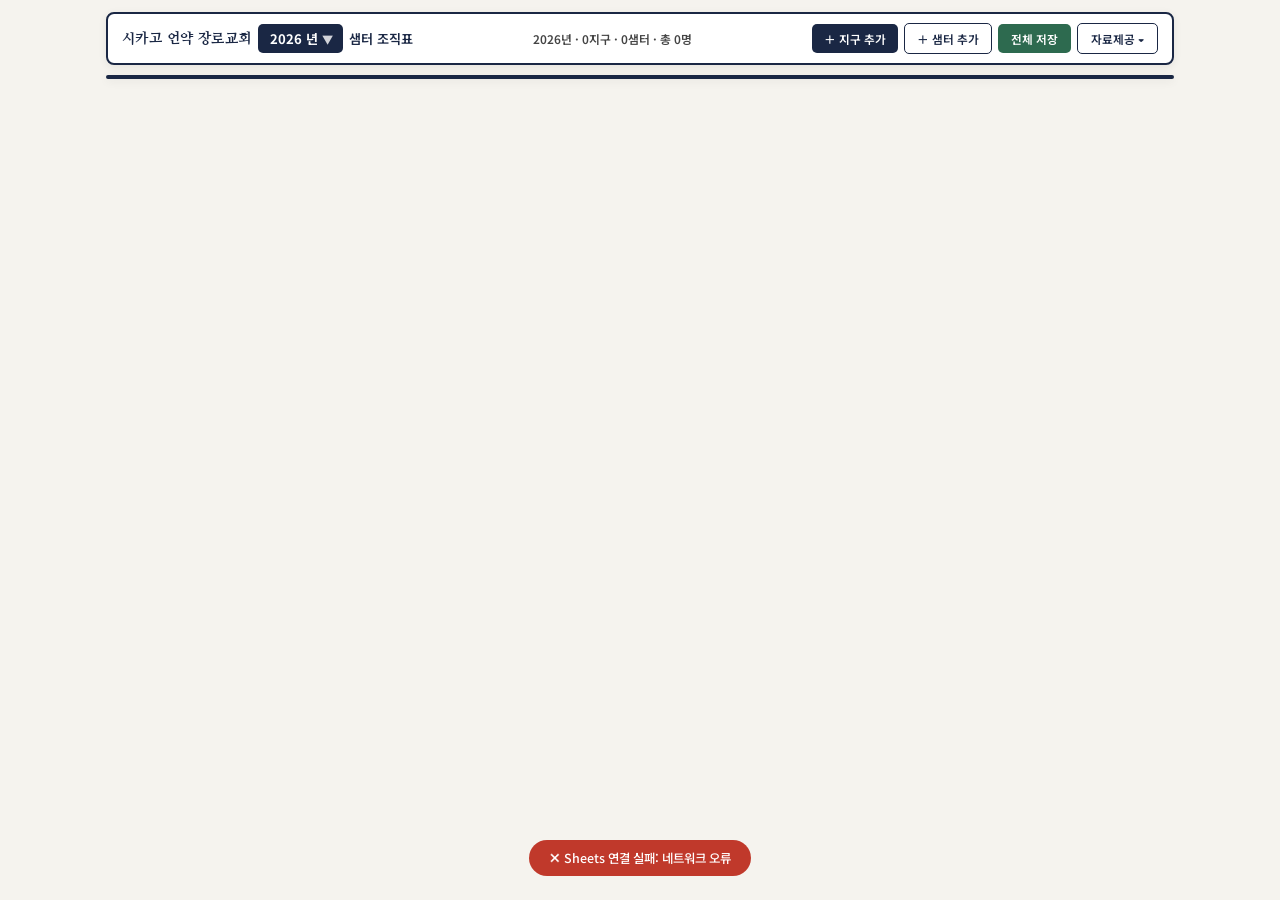
==== index.html @ 65d3a460 "Update hint text for input field in index.html" ====
<!DOCTYPE html>
<html lang="ko">
<head>
<meta charset="UTF-8">
<meta name="viewport" content="width=device-width, initial-scale=1.0">
<title>시카고 언약 장로교회 샘터 조직표</title>
<link href="https://fonts.googleapis.com/css2?family=Nanum+Myeongjo:wght@400;700;800&family=Noto+Sans+KR:wght@300;400;500;600;700&display=swap" rel="stylesheet">
<style>
*,*::before,*::after{box-sizing:border-box;margin:0;padding:0}
:root{
  --navy:#1a2744;--hdr:#3a5a8c;--hdr-b:rgba(255,255,255,.25);
  --line2:#d8d8d8;--bg:#f5f3ee;--ink:#1a1a1a;--ink2:#444;--ink3:#888;
  --green:#2d6a4f;--sep:#3a5a8c;
  --serif:'Nanum Myeongjo',serif;--sans:'Noto Sans KR',sans-serif;
}
body{font-family:var(--sans);background:var(--bg);color:var(--ink);min-height:100vh}
button{cursor:pointer;font-family:var(--sans);border:none;outline:none}
input{font-family:var(--sans);outline:none}
.hidden{display:none!important}

/* ── 메인 ── */
.main{max-width:1100px;margin:0 auto;padding:12px 16px 60px}

/* ── 툴바 ── */
.toolbar{display:flex;align-items:center;background:#fff;border:2px solid var(--navy);
  border-radius:8px;padding:9px 14px;margin-bottom:10px;
  box-shadow:0 2px 8px rgba(0,0,0,.07);gap:10px;flex-wrap:wrap}
.tb-left{display:flex;align-items:center;gap:6px;flex-shrink:0}
.tb-church{font-family:var(--serif);font-size:.88rem;font-weight:800;color:var(--navy);
  letter-spacing:.03em;white-space:nowrap}
.tb-title-fix{font-size:.82rem;color:var(--navy);font-weight:600;white-space:nowrap}
.tb-stat{flex:1;text-align:center;font-size:.74rem;color:var(--ink2);font-weight:600;white-space:nowrap}
.tb-btns{display:flex;align-items:center;gap:6px;flex-shrink:0;margin-left:auto}

/* ── 연도 버튼 ── */
.year-wrap{position:relative}
.year-btn{background:var(--navy);color:#fff;padding:5px 10px 5px 12px;
  border-radius:5px;font-size:.82rem;font-weight:700;display:flex;align-items:center;gap:4px}
.arr{font-size:.7rem;opacity:.8}
.year-panel{position:absolute;top:calc(100% + 8px);left:0;background:#fff;
  border:1.5px solid var(--navy);border-radius:10px;padding:14px;
  min-width:220px;z-index:600;box-shadow:0 10px 30px rgba(0,0,0,.15)}
.yp-head{font-size:.72rem;color:var(--ink3);margin-bottom:10px;font-weight:600}
.yp-current{display:flex;align-items:center;justify-content:space-between;
  padding:8px 12px;background:#f0f3f8;border-radius:6px;cursor:pointer;margin-bottom:8px}
.yn{font-weight:700;color:var(--navy)}
.yb-cur{font-size:.68rem;background:var(--navy);color:#fff;padding:2px 7px;border-radius:10px}
.yb-saved{font-size:.68rem;background:#eee;color:#555;padding:2px 7px;border-radius:10px}
.yp-saved-head{font-size:.68rem;color:var(--ink3);padding:4px 0 6px;font-weight:600}
.yp-saved-item{display:flex;align-items:center;justify-content:space-between;
  padding:6px 10px;border-radius:5px;cursor:pointer;margin-bottom:2px}
.yp-saved-item:hover{background:#f5f5f5}
.yp-new{border-top:1px solid var(--line2);margin-top:10px;padding-top:10px}
.yp-new label{font-size:.72rem;color:var(--ink3);display:block;margin-bottom:6px}
.yp-new input{width:100%;padding:8px 10px;border:1.5px solid var(--line2);border-radius:6px;font-size:.85rem}
.yp-err{font-size:.7rem;color:#c0392b;min-height:16px;margin-top:4px}
.yp-new-btns{display:flex;gap:6px;margin-top:8px}
.ypb-cancel{flex:1;padding:7px;background:#f0f0f0;color:#555;border-radius:5px;font-size:.76rem}
.ypb-ok{flex:1;padding:7px;background:var(--navy);color:#fff;border-radius:5px;font-size:.76rem;font-weight:600}

/* ── 버튼들 ── */
.btn-dist{background:var(--navy);color:#fff;padding:6px 12px;border-radius:5px;font-size:.73rem;font-weight:600}
.btn-samt{background:#fff;color:var(--navy);border:1.5px solid var(--navy);padding:6px 12px;border-radius:5px;font-size:.73rem;font-weight:600}
.btn-save-ctrl{background:var(--green);color:#fff;padding:6px 13px;border-radius:5px;font-size:.73rem;font-weight:600}
.btn-export{background:#fff;color:var(--navy);padding:6px 13px;border-radius:5px;font-size:.73rem;font-weight:600;border:1.5px solid var(--navy)}

/* ── 샘터 추가 드롭다운 ── */
.dp-wrap{position:relative}
.dp-box{position:absolute;top:calc(100% + 8px);right:0;background:#fff;
  border:1.5px solid var(--navy);border-radius:10px;padding:14px;
  min-width:200px;z-index:600;box-shadow:0 10px 30px rgba(0,0,0,.15)}
.dp-box label{font-size:.72rem;color:var(--ink3);display:block;margin-bottom:6px;font-weight:600}
.dp-box input{width:100%;padding:8px 10px;border:1.5px solid var(--line2);border-radius:6px;font-size:.9rem}
.dp-hint{font-size:.68rem;color:var(--ink3);margin-top:5px;line-height:1.5}
.dp-err{font-size:.7rem;color:#c0392b;min-height:16px;margin-top:4px}
.dp-btns{display:flex;gap:6px;margin-top:8px}
.db-cancel{flex:1;padding:7px;background:#f0f0f0;color:#555;border-radius:5px;font-size:.76rem}
.db-ok{flex:1;padding:7px;background:var(--navy);color:#fff;border-radius:5px;font-size:.76rem;font-weight:600}

/* ── 자료제공 드롭다운 ── */
.export-wrap{position:relative;display:inline-block}
.export-box{position:absolute;top:calc(100% + 6px);right:0;background:#fff;
  border:1.5px solid var(--navy);border-radius:8px;overflow:hidden;
  z-index:500;min-width:150px;box-shadow:0 8px 22px rgba(0,0,0,.14)}
.export-item{display:flex;align-items:center;gap:8px;padding:10px 14px;
  font-size:.78rem;font-weight:500;color:var(--ink);cursor:pointer;
  border-bottom:.5px solid var(--line2)}
.export-item:last-child{border-bottom:none}
.export-item:hover{background:#f0f3f8}
.ei-icon{font-size:1rem}

/* ── 조직표 테이블 ── */
.org-wrap{background:#fff;border:2.5px solid var(--navy);border-radius:3px;
  overflow:hidden;box-shadow:0 2px 10px rgba(0,0,0,.08)}
table{width:100%;border-collapse:collapse}
.r-dh td{background:var(--hdr);color:#fff;font-weight:700;font-size:.77rem;
  padding:8px 10px;border:1px solid var(--hdr-b)}
.r-s td{border:1px solid var(--line2);padding:0;vertical-align:middle}
.cn{background:#e8eef7;width:44px;min-width:44px;text-align:center;
  font-weight:700;color:var(--navy);border-right:2.5px solid var(--sep)!important}
.ck{width:100px;min-width:100px;background:#f2f5fa;text-align:center;
  font-size:.76rem;color:var(--ink2);font-weight:500;
  border-right:2.5px solid var(--sep)!important;padding:4px 3px;line-height:1.5}
.ck-count{font-size:.69rem;color:var(--hdr);font-weight:700;margin-top:2px}
.cm{padding:0}
.mg{display:grid;grid-template-columns:repeat(10,1fr);width:100%}
.mc{border-right:1px solid var(--line2);border-bottom:1px solid var(--line2);
  min-height:28px;display:flex;align-items:center}
.mc:nth-child(10n){border-right:none}
.mc input{width:100%;height:100%;min-height:28px;border:none;background:transparent;
  padding:2px 5px;font-size:.8rem;color:var(--ink)}
.mc input:focus{background:#fffde8}
.mc input::placeholder{color:#ccc;font-size:.68rem}
.r-sep td{height:0;padding:0;border:none;border-top:2.5px solid var(--sep);background:var(--bg)}
.r-dist-sep td{height:10px;background:var(--bg);border:none;border-top:4px solid var(--navy)}
.empty-d{padding:16px;text-align:center;font-size:.78rem;color:var(--ink3)}

/* ── 연도 전환 모달 ── */
.modal-bd{position:fixed;inset:0;background:rgba(0,0,0,.45);
  display:flex;align-items:center;justify-content:center;z-index:7000;padding:20px}
.modal-box{background:#fff;border-radius:14px;padding:28px 24px 22px;
  width:100%;max-width:460px;box-shadow:0 20px 60px rgba(0,0,0,.25)}
.modal-title{font-family:var(--serif);font-size:1rem;color:var(--navy);font-weight:800;margin-bottom:4px}
.modal-sub{font-size:.78rem;color:var(--ink3);margin-bottom:18px;line-height:1.6}
.modal-opts{display:flex;flex-direction:column;gap:10px;margin-bottom:18px}
.modal-opt{text-align:left;padding:13px 16px;border:2px solid var(--line2);border-radius:8px;background:#fff}
.modal-opt:hover{border-color:var(--navy)}
.modal-opt.sel{border-color:var(--navy);background:#f0f3f8}
.opt-t{font-size:.83rem;font-weight:700;color:var(--navy);margin-bottom:4px}
.opt-d{font-size:.74rem;color:var(--ink3);line-height:1.5}
.modal-btns{display:flex;gap:8px;justify-content:flex-end}
.mb-cancel{padding:9px 18px;background:#f0f0f0;color:#555;border-radius:6px;font-size:.8rem}
.mb-ok{padding:9px 18px;background:var(--navy);color:#fff;border-radius:6px;font-size:.8rem;font-weight:600}
.mb-ok:disabled{opacity:.4;cursor:not-allowed}

/* ── 토스트 ── */
#toast{position:fixed;bottom:24px;left:50%;transform:translateX(-50%) translateY(20px);
  background:#1a2744;color:#fff;padding:9px 20px;border-radius:24px;
  font-size:.78rem;font-weight:500;opacity:0;transition:all .3s;
  pointer-events:none;z-index:9999;white-space:nowrap}
#toast.show{opacity:1;transform:translateX(-50%) translateY(0)}
#toast.err{background:#c0392b}

/* ── 반응형 ── */
@media(max-width:900px){
  .mg{grid-template-columns:repeat(5,1fr)}
  .mc:nth-child(10n){border-right:1px solid var(--line2)}
  .mc:nth-child(5n){border-right:none}
}
@media(max-width:700px){
  .toolbar{flex-wrap:wrap;gap:8px}
  .tb-stat{margin-left:0;width:100%;text-align:right}
  .main{padding:10px 8px 40px}
}
</style>
</head>
<body>

<div class="main">
  <div id="modal-area"></div>

  <!-- 툴바 -->
  <div class="toolbar">
    <div class="tb-left">
      <div class="tb-church">시카고 언약 장로교회</div>
      <div class="year-wrap" id="yw">
        <button class="year-btn" onclick="toggleYP()">
          <span id="yd">2026</span>년<span class="arr">▼</span>
        </button>
        <div class="year-panel hidden" id="yp">
          <div class="yp-head">조직표 연도 선택</div>
          <div class="yp-current" onclick="selectYear(currentYear)">
            <span class="yn" id="yp-cur-num">2026</span>
            <span class="yb-cur">현재</span>
          </div>
          <div class="yp-saved hidden" id="yp-saved">
            <div class="yp-saved-head">저장된 연도</div>
            <div id="yp-saved-list"></div>
          </div>
          <div class="yp-new">
            <label>새 연도 직접 입력</label>
            <input type="number" id="new-year-inp" placeholder="예) 2027"
                   min="2024" max="2099"
                   onkeydown="if(event.key==='Enter')submitNewYear()">
            <div class="yp-err" id="yp-err"></div>
            <div class="yp-new-btns">
              <button class="ypb-cancel" onclick="closeYP()">취소</button>
              <button class="ypb-ok" onclick="submitNewYear()">이동</button>
            </div>
          </div>
        </div>
      </div>
      <span class="tb-title-fix">샘터 조직표</span>
    </div>

    <div class="tb-stat" id="stat"></div>

    <div class="tb-btns">
      <button class="btn-dist" onclick="addDistrict()">＋ 지구 추가</button>
      <div class="dp-wrap" id="dpw">
        <button class="btn-samt" onclick="toggleDp()">＋ 샘터 추가</button>
        <div class="dp-box hidden" id="dpb">
          <div style="display:flex;align-items:center;justify-content:space-between;margin-bottom:8px">
            <label style="margin-bottom:0">샘터 번호 입력</label>
            <button onclick="closeDp()" style="background:none;border:none;font-size:1rem;color:#888;cursor:pointer;padding:0 2px;line-height:1">✕</button>
          </div>
          <input type="text" id="si" placeholder="예) 14" maxlength="3"
                 oninput="document.getElementById('dp-err').textContent=''"
                 onkeydown="if(event.key==='Enter')doAddSamter()">
          <div class="dp-hint">첫자리=지구, 다음 두자리=샘터 (예: 101, 212)</div>
          <div class="dp-err" id="dp-err"></div>
          <div class="dp-btns">
            <button class="db-ok" onclick="doAddSamter()">추가</button>
          </div>
        </div>
      </div>
      <button class="btn-save-ctrl" onclick="saveOrg()">전체 저장</button>
      <div class="export-wrap" id="expw">
        <button class="btn-export" onclick="toggleExport()">자료제공 ▾</button>
        <div class="export-box hidden" id="expb">
          <div class="export-item" onclick="doExport('gdocs')">
            <span class="ei-icon">📄</span> 조직표 출력
          </div>
          <div class="export-item" onclick="doExport('monthly')">
            <span class="ei-icon">📋</span> 월 샘터보고서
          </div>
          <div class="export-item" onclick="doExport('monthlyAll')">
            <span class="ei-icon">📊</span> 월 전체 보고서
          </div>
          <div class="export-item" onclick="doExport('yearly')">
            <span class="ei-icon">📅</span> 년중 출석 상황
          </div>
        </div>
      </div>
    </div>
  </div>

  <div class="org-wrap">
    <table><tbody id="tbody"></tbody></table>
  </div>
</div>

<div id="toast"></div>
<script src="app.js"></script>
</body>
</html>
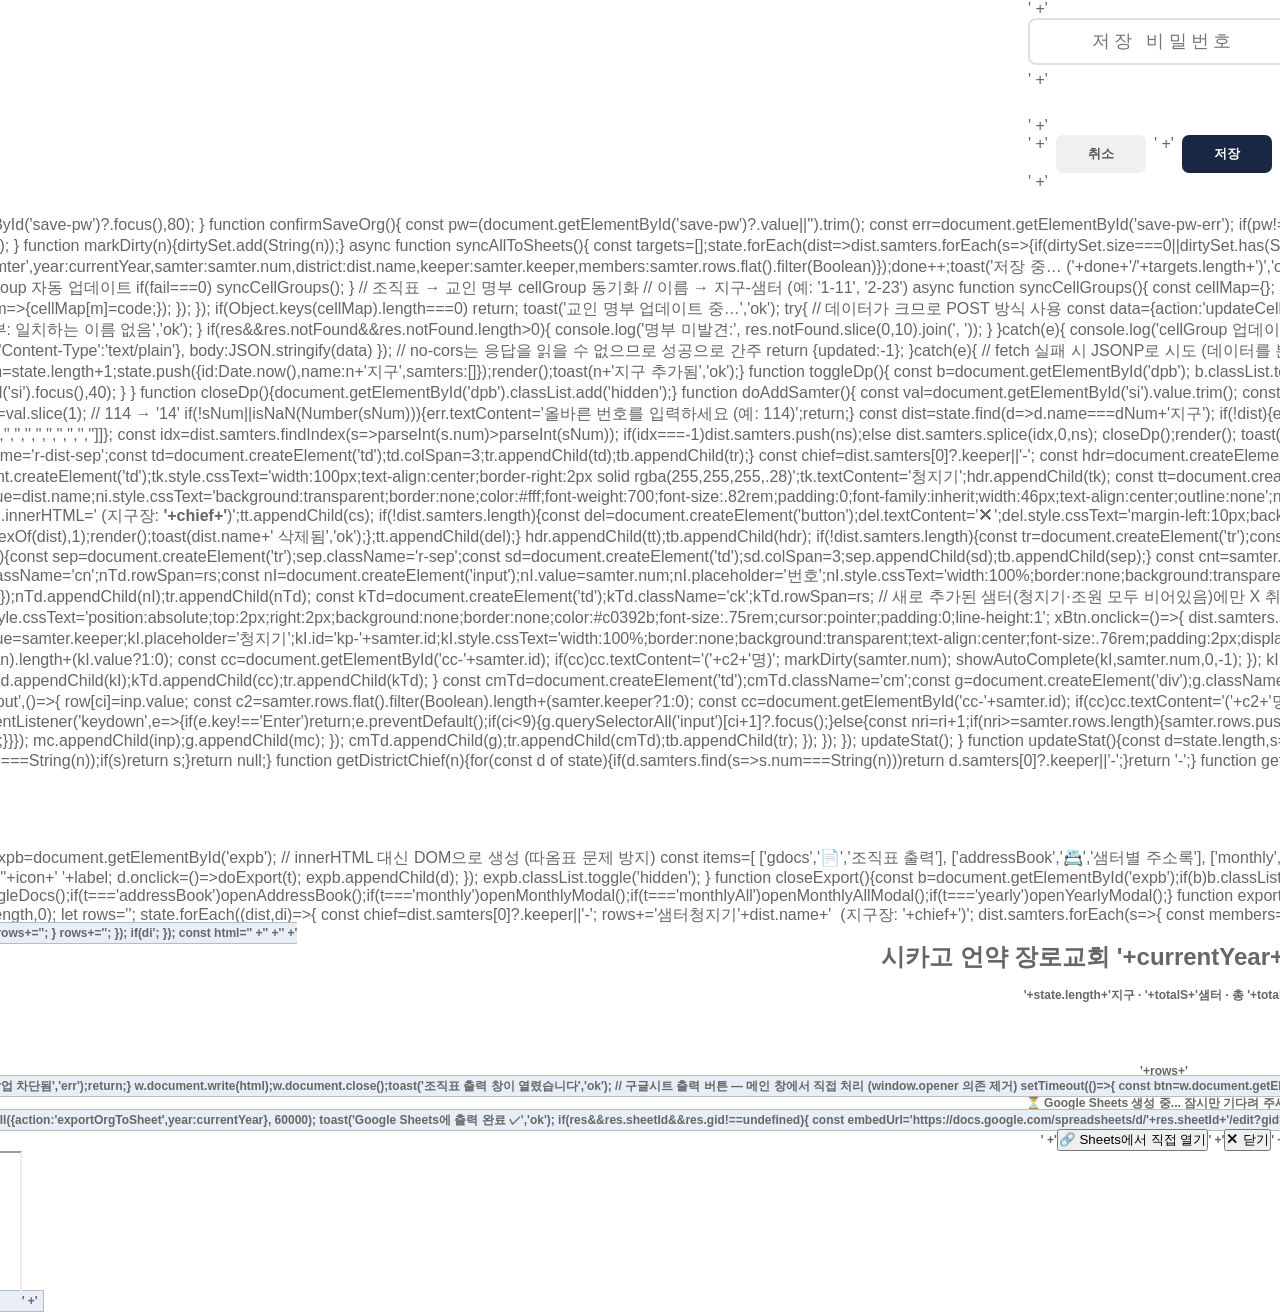
==== commit 21707f2d: "Update print statement from 'Hello' to 'Goodbye'" ====
--- a/index.html
+++ b/index.html
@@ -1,246 +1,1082 @@
-<!DOCTYPE html>
-<html lang="ko">
-<head>
-<meta charset="UTF-8">
-<meta name="viewport" content="width=device-width, initial-scale=1.0">
-<title>시카고 언약 장로교회 샘터 조직표</title>
-<link href="https://fonts.googleapis.com/css2?family=Nanum+Myeongjo:wght@400;700;800&family=Noto+Sans+KR:wght@300;400;500;600;700&display=swap" rel="stylesheet">
-<style>
-*,*::before,*::after{box-sizing:border-box;margin:0;padding:0}
-:root{
-  --navy:#1a2744;--hdr:#3a5a8c;--hdr-b:rgba(255,255,255,.25);
-  --line2:#d8d8d8;--bg:#f5f3ee;--ink:#1a1a1a;--ink2:#444;--ink3:#888;
-  --green:#2d6a4f;--sep:#3a5a8c;
-  --serif:'Nanum Myeongjo',serif;--sans:'Noto Sans KR',sans-serif;
-}
-body{font-family:var(--sans);background:var(--bg);color:var(--ink);min-height:100vh}
-button{cursor:pointer;font-family:var(--sans);border:none;outline:none}
-input{font-family:var(--sans);outline:none}
-.hidden{display:none!important}
-
-/* ── 메인 ── */
-.main{max-width:1100px;margin:0 auto;padding:12px 16px 60px}
-
-/* ── 툴바 ── */
-.toolbar{display:flex;align-items:center;background:#fff;border:2px solid var(--navy);
-  border-radius:8px;padding:9px 14px;margin-bottom:10px;
-  box-shadow:0 2px 8px rgba(0,0,0,.07);gap:10px;flex-wrap:wrap}
-.tb-left{display:flex;align-items:center;gap:6px;flex-shrink:0}
-.tb-church{font-family:var(--serif);font-size:.88rem;font-weight:800;color:var(--navy);
-  letter-spacing:.03em;white-space:nowrap}
-.tb-title-fix{font-size:.82rem;color:var(--navy);font-weight:600;white-space:nowrap}
-.tb-stat{flex:1;text-align:center;font-size:.74rem;color:var(--ink2);font-weight:600;white-space:nowrap}
-.tb-btns{display:flex;align-items:center;gap:6px;flex-shrink:0;margin-left:auto}
-
-/* ── 연도 버튼 ── */
-.year-wrap{position:relative}
-.year-btn{background:var(--navy);color:#fff;padding:5px 10px 5px 12px;
-  border-radius:5px;font-size:.82rem;font-weight:700;display:flex;align-items:center;gap:4px}
-.arr{font-size:.7rem;opacity:.8}
-.year-panel{position:absolute;top:calc(100% + 8px);left:0;background:#fff;
-  border:1.5px solid var(--navy);border-radius:10px;padding:14px;
-  min-width:220px;z-index:600;box-shadow:0 10px 30px rgba(0,0,0,.15)}
-.yp-head{font-size:.72rem;color:var(--ink3);margin-bottom:10px;font-weight:600}
-.yp-current{display:flex;align-items:center;justify-content:space-between;
-  padding:8px 12px;background:#f0f3f8;border-radius:6px;cursor:pointer;margin-bottom:8px}
-.yn{font-weight:700;color:var(--navy)}
-.yb-cur{font-size:.68rem;background:var(--navy);color:#fff;padding:2px 7px;border-radius:10px}
-.yb-saved{font-size:.68rem;background:#eee;color:#555;padding:2px 7px;border-radius:10px}
-.yp-saved-head{font-size:.68rem;color:var(--ink3);padding:4px 0 6px;font-weight:600}
-.yp-saved-item{display:flex;align-items:center;justify-content:space-between;
-  padding:6px 10px;border-radius:5px;cursor:pointer;margin-bottom:2px}
-.yp-saved-item:hover{background:#f5f5f5}
-.yp-new{border-top:1px solid var(--line2);margin-top:10px;padding-top:10px}
-.yp-new label{font-size:.72rem;color:var(--ink3);display:block;margin-bottom:6px}
-.yp-new input{width:100%;padding:8px 10px;border:1.5px solid var(--line2);border-radius:6px;font-size:.85rem}
-.yp-err{font-size:.7rem;color:#c0392b;min-height:16px;margin-top:4px}
-.yp-new-btns{display:flex;gap:6px;margin-top:8px}
-.ypb-cancel{flex:1;padding:7px;background:#f0f0f0;color:#555;border-radius:5px;font-size:.76rem}
-.ypb-ok{flex:1;padding:7px;background:var(--navy);color:#fff;border-radius:5px;font-size:.76rem;font-weight:600}
-
-/* ── 버튼들 ── */
-.btn-dist{background:var(--navy);color:#fff;padding:6px 12px;border-radius:5px;font-size:.73rem;font-weight:600}
-.btn-samt{background:#fff;color:var(--navy);border:1.5px solid var(--navy);padding:6px 12px;border-radius:5px;font-size:.73rem;font-weight:600}
-.btn-save-ctrl{background:var(--green);color:#fff;padding:6px 13px;border-radius:5px;font-size:.73rem;font-weight:600}
-.btn-export{background:#fff;color:var(--navy);padding:6px 13px;border-radius:5px;font-size:.73rem;font-weight:600;border:1.5px solid var(--navy)}
-
-/* ── 샘터 추가 드롭다운 ── */
-.dp-wrap{position:relative}
-.dp-box{position:absolute;top:calc(100% + 8px);right:0;background:#fff;
-  border:1.5px solid var(--navy);border-radius:10px;padding:14px;
-  min-width:200px;z-index:600;box-shadow:0 10px 30px rgba(0,0,0,.15)}
-.dp-box label{font-size:.72rem;color:var(--ink3);display:block;margin-bottom:6px;font-weight:600}
-.dp-box input{width:100%;padding:8px 10px;border:1.5px solid var(--line2);border-radius:6px;font-size:.9rem}
-.dp-hint{font-size:.68rem;color:var(--ink3);margin-top:5px;line-height:1.5}
-.dp-err{font-size:.7rem;color:#c0392b;min-height:16px;margin-top:4px}
-.dp-btns{display:flex;gap:6px;margin-top:8px}
-.db-cancel{flex:1;padding:7px;background:#f0f0f0;color:#555;border-radius:5px;font-size:.76rem}
-.db-ok{flex:1;padding:7px;background:var(--navy);color:#fff;border-radius:5px;font-size:.76rem;font-weight:600}
-
-/* ── 자료제공 드롭다운 ── */
-.export-wrap{position:relative;display:inline-block}
-.export-box{position:absolute;top:calc(100% + 6px);right:0;background:#fff;
-  border:1.5px solid var(--navy);border-radius:8px;overflow:hidden;
-  z-index:500;min-width:150px;box-shadow:0 8px 22px rgba(0,0,0,.14)}
-.export-item{display:flex;align-items:center;gap:8px;padding:10px 14px;
-  font-size:.78rem;font-weight:500;color:var(--ink);cursor:pointer;
-  border-bottom:.5px solid var(--line2)}
-.export-item:last-child{border-bottom:none}
-.export-item:hover{background:#f0f3f8}
-.ei-icon{font-size:1rem}
-
-/* ── 조직표 테이블 ── */
-.org-wrap{background:#fff;border:2.5px solid var(--navy);border-radius:3px;
-  overflow:hidden;box-shadow:0 2px 10px rgba(0,0,0,.08)}
-table{width:100%;border-collapse:collapse}
-.r-dh td{background:var(--hdr);color:#fff;font-weight:700;font-size:.77rem;
-  padding:8px 10px;border:1px solid var(--hdr-b)}
-.r-s td{border:1px solid var(--line2);padding:0;vertical-align:middle}
-.cn{background:#e8eef7;width:44px;min-width:44px;text-align:center;
-  font-weight:700;color:var(--navy);border-right:2.5px solid var(--sep)!important}
-.ck{width:100px;min-width:100px;background:#f2f5fa;text-align:center;
-  font-size:.76rem;color:var(--ink2);font-weight:500;
-  border-right:2.5px solid var(--sep)!important;padding:4px 3px;line-height:1.5}
-.ck-count{font-size:.69rem;color:var(--hdr);font-weight:700;margin-top:2px}
-.cm{padding:0}
-.mg{display:grid;grid-template-columns:repeat(10,1fr);width:100%}
-.mc{border-right:1px solid var(--line2);border-bottom:1px solid var(--line2);
-  min-height:28px;display:flex;align-items:center}
-.mc:nth-child(10n){border-right:none}
-.mc input{width:100%;height:100%;min-height:28px;border:none;background:transparent;
-  padding:2px 5px;font-size:.8rem;color:var(--ink)}
-.mc input:focus{background:#fffde8}
-.mc input::placeholder{color:#ccc;font-size:.68rem}
-.r-sep td{height:0;padding:0;border:none;border-top:2.5px solid var(--sep);background:var(--bg)}
-.r-dist-sep td{height:10px;background:var(--bg);border:none;border-top:4px solid var(--navy)}
-.empty-d{padding:16px;text-align:center;font-size:.78rem;color:var(--ink3)}
-
-/* ── 연도 전환 모달 ── */
-.modal-bd{position:fixed;inset:0;background:rgba(0,0,0,.45);
-  display:flex;align-items:center;justify-content:center;z-index:7000;padding:20px}
-.modal-box{background:#fff;border-radius:14px;padding:28px 24px 22px;
-  width:100%;max-width:460px;box-shadow:0 20px 60px rgba(0,0,0,.25)}
-.modal-title{font-family:var(--serif);font-size:1rem;color:var(--navy);font-weight:800;margin-bottom:4px}
-.modal-sub{font-size:.78rem;color:var(--ink3);margin-bottom:18px;line-height:1.6}
-.modal-opts{display:flex;flex-direction:column;gap:10px;margin-bottom:18px}
-.modal-opt{text-align:left;padding:13px 16px;border:2px solid var(--line2);border-radius:8px;background:#fff}
-.modal-opt:hover{border-color:var(--navy)}
-.modal-opt.sel{border-color:var(--navy);background:#f0f3f8}
-.opt-t{font-size:.83rem;font-weight:700;color:var(--navy);margin-bottom:4px}
-.opt-d{font-size:.74rem;color:var(--ink3);line-height:1.5}
-.modal-btns{display:flex;gap:8px;justify-content:flex-end}
-.mb-cancel{padding:9px 18px;background:#f0f0f0;color:#555;border-radius:6px;font-size:.8rem}
-.mb-ok{padding:9px 18px;background:var(--navy);color:#fff;border-radius:6px;font-size:.8rem;font-weight:600}
-.mb-ok:disabled{opacity:.4;cursor:not-allowed}
-
-/* ── 토스트 ── */
-#toast{position:fixed;bottom:24px;left:50%;transform:translateX(-50%) translateY(20px);
-  background:#1a2744;color:#fff;padding:9px 20px;border-radius:24px;
-  font-size:.78rem;font-weight:500;opacity:0;transition:all .3s;
-  pointer-events:none;z-index:9999;white-space:nowrap}
-#toast.show{opacity:1;transform:translateX(-50%) translateY(0)}
-#toast.err{background:#c0392b}
-
-/* ── 반응형 ── */
-@media(max-width:900px){
-  .mg{grid-template-columns:repeat(5,1fr)}
-  .mc:nth-child(10n){border-right:1px solid var(--line2)}
-  .mc:nth-child(5n){border-right:none}
-}
-@media(max-width:700px){
-  .toolbar{flex-wrap:wrap;gap:8px}
-  .tb-stat{margin-left:0;width:100%;text-align:right}
-  .main{padding:10px 8px 40px}
-}
-</style>
-</head>
-<body>
-
-<div class="main">
-  <div id="modal-area"></div>
-
-  <!-- 툴바 -->
-  <div class="toolbar">
-    <div class="tb-left">
-      <div class="tb-church">시카고 언약 장로교회</div>
-      <div class="year-wrap" id="yw">
-        <button class="year-btn" onclick="toggleYP()">
-          <span id="yd">2026</span>년<span class="arr">▼</span>
-        </button>
-        <div class="year-panel hidden" id="yp">
-          <div class="yp-head">조직표 연도 선택</div>
-          <div class="yp-current" onclick="selectYear(currentYear)">
-            <span class="yn" id="yp-cur-num">2026</span>
-            <span class="yb-cur">현재</span>
-          </div>
-          <div class="yp-saved hidden" id="yp-saved">
-            <div class="yp-saved-head">저장된 연도</div>
-            <div id="yp-saved-list"></div>
-          </div>
-          <div class="yp-new">
-            <label>새 연도 직접 입력</label>
-            <input type="number" id="new-year-inp" placeholder="예) 2027"
-                   min="2024" max="2099"
-                   onkeydown="if(event.key==='Enter')submitNewYear()">
-            <div class="yp-err" id="yp-err"></div>
-            <div class="yp-new-btns">
-              <button class="ypb-cancel" onclick="closeYP()">취소</button>
-              <button class="ypb-ok" onclick="submitNewYear()">이동</button>
-            </div>
-          </div>
+// 시카고 언약 장로교회 샘터 조직표 v4
+const API_URL='https://script.google.com/macros/s/AKfycbyTh4Bhr0yqbOo8VIkSZC561pRXiMfaI3CS9csdYOD7fsY5X3Irb_bGcMxXG36pwC8_GA/exec';
+const ATT_KEY='samter_att';
+let allData={},currentYear='2026',state=[],attData={},memberNames=[];
+let nextSid=500,pendingYear=null,selMode=null;
+const dirtySet=new Set();
+const BASE_2026=[];  // 샘플 데이터 제거 — Sheets에서 로드
+
+window.addEventListener('DOMContentLoaded',async()=>{
+  try{const a=localStorage.getItem(ATT_KEY);if(a)attData=JSON.parse(a);}catch(e){}
+
+  // 로딩 표시
+  const tb=document.getElementById('tbody');
+  if(tb){
+    tb.innerHTML='<tr><td colspan="3" style="padding:30px;text-align:center;color:#888;font-size:.9rem">⏳ Google Sheets에서 데이터를 불러오는 중...</td></tr>';
+  }
+  // 교인 명부 로드 (자동완성용)
+  loadMemberNames();
+
+  try{
+    const res=await apiCall({action:'getOrg',year:'2026'});
+    if(res&&res.districts&&Object.keys(res.districts).length>0){
+      const c=cvtOrg(res.districts);
+      if(c.length>0&&c.some(d=>d.samters.length>0)){
+        allData['2026']=c;
+        loadYear('2026');
+        toast('데이터 로드 완료 ✓','ok');
+      } else {
+        loadYear('2026');
+        toast('Sheets에 데이터가 없습니다. 샘터를 추가해 주세요.','ok');
+      }
+    } else {
+      loadYear('2026');
+      toast('Sheets에 데이터가 없습니다. 샘터를 추가해 주세요.','ok');
+    }
+  }catch(e){
+    allData['2026']=BASE_2026;
+    loadYear('2026');
+    toast('Sheets 연결 실패: '+e.message,'err');
+  }
+});
+
+function apiCall(data, timeoutMs){
+  // fetch 먼저 시도 (모바일 포함 모든 환경), 실패 시 JSONP
+  return fetchCall(data, timeoutMs).catch(()=>jsonpCall(data, timeoutMs));
+}
+
+async function fetchCall(data, timeoutMs){
+  const url=API_URL+'?payload='+encodeURIComponent(JSON.stringify(data));
+  const controller=new AbortController();
+  const t=setTimeout(()=>controller.abort(), timeoutMs||20000);
+  try{
+    const res=await fetch(url,{method:'GET',mode:'cors',signal:controller.signal});
+    const text=await res.text();
+    const clean=text.replace(/^[^(]+\(/, '').replace(/\)\s*;?\s*$/, '').trim();
+    const json=JSON.parse(clean);
+    if(!json.ok) throw new Error(json.error||'오류');
+    return json.data;
+  }finally{
+    clearTimeout(t);
+  }
+}
+
+function jsonpCall(data, timeoutMs){
+  return new Promise((resolve,reject)=>{
+    const cb='__cb'+Date.now()+'_'+Math.floor(Math.random()*9999);
+    const timer=setTimeout(()=>{
+      delete window[cb];
+      const s=document.getElementById(cb);if(s)s.remove();
+      reject(new Error('시간 초과'));
+    },timeoutMs||20000);
+    window[cb]=function(json){
+      clearTimeout(timer);delete window[cb];
+      const s=document.getElementById(cb);if(s)s.remove();
+      if(!json.ok){reject(new Error(json.error||'오류'));return;}
+      resolve(json.data);
+    };
+    const url=API_URL+'?callback='+cb+'&payload='+encodeURIComponent(JSON.stringify(data));
+    const s=document.createElement('script');
+    s.id=cb;s.src=url;
+    s.onerror=()=>{
+      clearTimeout(timer);delete window[cb];s.remove();
+      reject(new Error('네트워크 오류'));
+    };
+    document.head.appendChild(s);
+  });
+}
+function cvtOrg(districts){const r=[];Object.entries(districts).forEach(([n,d])=>{const sl=(d.samters||[]).map(s=>({num:s.num,keeper:s.keeper||'',members:(s.members||[]).filter(Boolean)}));if(sl.length>0)r.push({name:n,samters:sl});});r.sort((a,b)=>a.name.localeCompare(b.name,'ko'));return r;}
+
+// 교인 명부 로드 (member-register Sheets에서)
+const MEMBER_SHEET_ID='1QlnhsPgcYZA6BHShjG35HoewOIp2NF0l2HAz6cOTOFY';
+async function loadMemberNames(){
+  try{
+    const res=await apiCall({action:'getMembers',sheetId:MEMBER_SHEET_ID});
+    if(res&&res.names&&res.names.length>0){
+      memberNames=res.names;
+      console.log('교인 명부 로드: '+memberNames.length+'명');
+    }
+  }catch(e){
+    console.log('교인 명부 로드 실패:', e.message);
+  }
+}
+
+// 자동완성 드롭다운
+function showAutoComplete(inp, samterNum, rowIdx, colIdx){
+  // 기존 드롭다운 제거
+  document.getElementById('ac-dropdown')?.remove();
+  const val=inp.value.trim();
+  if(!val||memberNames.length===0)return;
+
+  // 검색
+  const matched=memberNames.filter(n=>n.includes(val)).slice(0,8);
+  if(!matched.length)return;
+
+  const dd=document.createElement('div');
+  dd.id='ac-dropdown';
+  dd.style.cssText='position:fixed;background:#fff;border:1.5px solid #1a2744;border-radius:6px;'
+    +'box-shadow:0 4px 16px rgba(0,0,0,.15);z-index:9999;min-width:140px;overflow:hidden';
+
+  const rect=inp.getBoundingClientRect();
+  dd.style.left=rect.left+'px';
+  dd.style.top=(rect.bottom+2)+'px';
+
+  matched.forEach(name=>{
+    const item=document.createElement('div');
+    item.textContent=name;
+    item.style.cssText='padding:7px 12px;font-size:.82rem;cursor:pointer;border-bottom:.5px solid #eee;color:#1a2744';
+    item.addEventListener('mousedown',e=>{
+      e.preventDefault();
+      inp.value=name;
+      inp.dispatchEvent(new Event('input'));
+      dd.remove();
+    });
+    item.addEventListener('mouseover',()=>{item.style.background='#f0f3f8';});
+    item.addEventListener('mouseout',()=>{item.style.background='';});
+    dd.appendChild(item);
+  });
+
+  document.body.appendChild(dd);
+
+  // 외부 클릭 시 닫기
+  setTimeout(()=>{
+    document.addEventListener('click',function handler(){
+      dd.remove();
+      document.removeEventListener('click',handler);
+    });
+  },100);
+}
+
+function loadYear(y){
+  currentYear=y;document.getElementById('yd').textContent=y;
+  const raw=allData[y]||[];
+  state=raw.map((d,di)=>({id:di+1,name:d.name,samters:d.samters.map((s,si)=>({id:(di+1)*100+si+1,num:s.num,keeper:s.keeper,rows:toRows(s.members)}))}));
+  dirtySet.clear();render();
+}
+function saveCurrentToAllData(){allData[currentYear]=state.map(d=>({name:d.name,samters:d.samters.map(s=>({num:s.num,keeper:s.keeper,members:s.rows.flat().filter(Boolean)}))}));}
+function toRows(members){const a=members||[],r=[];for(let i=0;i<Math.max(a.length,1);i+=10)r.push([a[i]||'',a[i+1]||'',a[i+2]||'',a[i+3]||'',a[i+4]||'',a[i+5]||'',a[i+6]||'',a[i+7]||'',a[i+8]||'',a[i+9]||'']);if(!r.length)r.push(['','','','','','','','','','']);return r;}
+function toggleYP(){const p=document.getElementById('yp'),opening=p.classList.contains('hidden');p.classList.toggle('hidden');if(opening){document.getElementById('yp-cur-num').textContent=currentYear;const others=Object.keys(allData).filter(y=>y!==currentYear).sort((a,b)=>b-a);const se=document.getElementById('yp-saved'),le=document.getElementById('yp-saved-list');if(!others.length){se.classList.add('hidden');}else{se.classList.remove('hidden');le.innerHTML='';others.forEach(y=>{const d=document.createElement('div');d.className='yp-saved-item';d.innerHTML='<span class="yn">'+y+'년</span><span class="yb-saved">저장됨</span>';d.onclick=()=>selectYear(String(y));le.appendChild(d);});}document.getElementById('new-year-inp').value='';document.getElementById('yp-err').textContent='';setTimeout(()=>document.getElementById('new-year-inp').focus(),60);}}
+function closeYP(){document.getElementById('yp').classList.add('hidden');}
+function submitNewYear(){const val=document.getElementById('new-year-inp').value.trim(),y=parseInt(val),err=document.getElementById('yp-err');if(!val||isNaN(y)||y<2024||y>2099){err.textContent='2024~2099 사이로 입력하세요.';return;}if(String(y)===currentYear){err.textContent='현재 연도입니다.';return;}err.textContent='';selectYear(String(y));}
+function selectYear(y){
+  closeYP();
+  if(y===currentYear) return;
+  saveCurrentToAllData();
+  if(allData[y]){ loadYear(y); return; }
+
+  // 데이터 없는 연도 선택 — 이전 연도 복사 여부 확인
+  const prev = currentYear;
+  document.getElementById('modal-area').innerHTML=`
+    <div class="modal-bd">
+      <div class="modal-box">
+        <div class="modal-title">${y}년 조직표 만들기</div>
+        <div class="modal-sub" style="font-size:.85rem;color:#444;margin-bottom:20px;line-height:1.7">
+          ${y}년 조직표 데이터가 없습니다.<br>
+          <strong>${prev}년 조직표를 복사하시겠습니까?</strong>
+        </div>
+        <div class="modal-btns" style="justify-content:center;gap:12px">
+          <button class="mb-ok" onclick="confirmCopyYear('${y}','${prev}',true)"
+            style="padding:10px 28px;font-size:.88rem">Yes, Copy Please</button>
+          <button class="mb-cancel" onclick="confirmCopyYear('${y}','${prev}',false)"
+            style="padding:10px 28px;font-size:.88rem">No, New Entry</button>
+          <button onclick="cancelModal()"
+            style="padding:10px 20px;background:#eee;color:#555;border:none;border-radius:6px;font-size:.88rem;cursor:pointer">Cancel</button>
         </div>
       </div>
-      <span class="tb-title-fix">샘터 조직표</span>
-    </div>
-
-    <div class="tb-stat" id="stat"></div>
-
-    <div class="tb-btns">
-      <button class="btn-dist" onclick="addDistrict()">＋ 지구 추가</button>
-      <div class="dp-wrap" id="dpw">
-        <button class="btn-samt" onclick="toggleDp()">＋ 샘터 추가</button>
-        <div class="dp-box hidden" id="dpb">
-          <div style="display:flex;align-items:center;justify-content:space-between;margin-bottom:8px">
-            <label style="margin-bottom:0">샘터 번호 입력</label>
-            <button onclick="closeDp()" style="background:none;border:none;font-size:1rem;color:#888;cursor:pointer;padding:0 2px;line-height:1">✕</button>
-          </div>
-          <input type="text" id="si" placeholder="예) 14" maxlength="3"
-                 oninput="document.getElementById('dp-err').textContent=''"
-                 onkeydown="if(event.key==='Enter')doAddSamter()">
-          <div class="dp-hint">첫자리=지구, 다음 두자리=샘터 (예: 101, 212)</div>
-          <div class="dp-err" id="dp-err"></div>
-          <div class="dp-btns">
-            <button class="db-ok" onclick="doAddSamter()">추가</button>
-          </div>
-        </div>
-      </div>
-      <button class="btn-save-ctrl" onclick="saveOrg()">전체 저장</button>
-      <div class="export-wrap" id="expw">
-        <button class="btn-export" onclick="toggleExport()">자료제공 ▾</button>
-        <div class="export-box hidden" id="expb">
-          <div class="export-item" onclick="doExport('gdocs')">
-            <span class="ei-icon">📄</span> 조직표 출력
-          </div>
-          <div class="export-item" onclick="doExport('monthly')">
-            <span class="ei-icon">📋</span> 월 샘터보고서
-          </div>
-          <div class="export-item" onclick="doExport('monthlyAll')">
-            <span class="ei-icon">📊</span> 월 전체 보고서
-          </div>
-          <div class="export-item" onclick="doExport('yearly')">
-            <span class="ei-icon">📅</span> 년중 출석 상황
-          </div>
-        </div>
-      </div>
-    </div>
-  </div>
-
-  <div class="org-wrap">
-    <table><tbody id="tbody"></tbody></table>
-  </div>
-</div>
-
-<div id="toast"></div>
-<script src="app.js"></script>
-</body>
-</html>
+    </div>`;
+}
+function confirmCopyYear(y, prev, doCopy){
+  const prevData = allData[prev] || [];
+  if(doCopy){
+    allData[y] = JSON.parse(JSON.stringify(prevData));
+    toast(y+'년: '+prev+'년 데이터 복사 완료 ✓','ok');
+  } else {
+    // 빈 구조만 생성
+    allData[y] = prevData.map(d=>({
+      name: d.name,
+      samters: d.samters.map(s=>({num:s.num, keeper:'', members:[]}))
+    }));
+    toast(y+'년 새 조직표 시작','ok');
+  }
+  document.getElementById('modal-area').innerHTML='';
+  loadYear(y);
+}
+function pickMode(m){selMode=m;}
+function cancelModal(){document.getElementById('modal-area').innerHTML='';pendingYear=null;selMode=null;}
+function confirmModal(){cancelModal();}
+
+const SAVE_PASSWORD='4241';
+
+function saveOrg(){
+  openFullModal(
+    '<div style="background:#fff;border-radius:12px;width:100%;max-width:320px;padding:28px 24px 24px;position:relative;margin:auto">'
+    +'<button onclick="closeFullModal()" style="position:absolute;top:14px;right:16px;background:#f0f0f0;border:none;border-radius:50%;width:28px;height:28px;font-size:.8rem;cursor:pointer">✕</button>'
+    +'<div style="font-family:\'Nanum Myeongjo\',serif;font-size:1rem;color:#1a2744;font-weight:800;margin-bottom:6px">저장 확인</div>'
+    +'<div style="font-size:.75rem;color:#888;margin-bottom:16px;line-height:1.5">'+currentYear+'년 조직표를 Google Sheets에 저장합니다.<br>저장 비밀번호를 입력하세요.</div>'
+    +'<input type="password" id="save-pw" placeholder="저장 비밀번호" maxlength="4"'
+    +' style="width:100%;padding:11px 14px;border:2px solid #e0e0e0;border-radius:8px;font-size:1.1rem;text-align:center;letter-spacing:.25em;outline:none;margin-bottom:6px;font-family:inherit"'
+    +' onkeydown="if(event.key===\'Enter\')confirmSaveOrg();if(event.key===\'Escape\')closeFullModal()">'
+    +'<div id="save-pw-err" style="font-size:.72rem;color:#c0392b;min-height:16px;text-align:center;margin-bottom:12px"></div>'
+    +'<div style="display:flex;gap:8px">'
+    +'<button onclick="closeFullModal()" style="flex:1;padding:10px;border-radius:7px;font-size:.82rem;font-weight:600;background:#f0f0f0;color:#555;border:none;cursor:pointer">취소</button>'
+    +'<button onclick="confirmSaveOrg()" style="flex:1;padding:10px;border-radius:7px;font-size:.82rem;font-weight:600;background:#1a2744;color:#fff;border:none;cursor:pointer">저장</button>'
+    +'</div>'
+    +'</div>'
+  );
+  setTimeout(()=>document.getElementById('save-pw')?.focus(),80);
+}
+
+function confirmSaveOrg(){
+  const pw=(document.getElementById('save-pw')?.value||'').trim();
+  const err=document.getElementById('save-pw-err');
+  if(pw!==SAVE_PASSWORD){
+    if(err) err.textContent='비밀번호가 틀렸습니다.';
+    const inp=document.getElementById('save-pw');
+    if(inp){inp.value='';inp.focus();}
+    return;
+  }
+  closeFullModal();
+  saveCurrentToAllData();
+  syncAllToSheets();
+}
+function markDirty(n){dirtySet.add(String(n));}
+async function syncAllToSheets(){
+  const targets=[];state.forEach(dist=>dist.samters.forEach(s=>{if(dirtySet.size===0||dirtySet.has(String(s.num)))targets.push({dist,samter:s});}));
+  if(!targets.length){toast('변경 내용 없음','ok');return;}
+  toast('저장 중… (0/'+targets.length+')','ok');let done=0,fail=0;
+  for(const{dist,samter}of targets){
+    try{await apiCall({action:'saveSamter',year:currentYear,samter:samter.num,district:dist.name,keeper:samter.keeper,members:samter.rows.flat().filter(Boolean)});done++;toast('저장 중… ('+done+'/'+targets.length+')','ok');}
+    catch(e){fail++;toast(samter.num+'샘터 오류: '+e.message,'err');}
+    await new Promise(r=>setTimeout(r,300));
+  }
+  dirtySet.clear();
+  toast(fail===0?'저장 완료 ('+done+'샘터) ✓':'완료 '+done+' / 실패 '+fail,fail?'err':'ok');
+
+  // 교인 명부 cellGroup 자동 업데이트
+  if(fail===0) syncCellGroups();
+}
+
+// 조직표 → 교인 명부 cellGroup 동기화
+// 이름 → 지구-샘터 (예: '1-11', '2-23')
+async function syncCellGroups(){
+  const cellMap={};
+  state.forEach(dist=>{
+    const dNum=dist.name.replace(/지구.*$/,'').trim();
+    dist.samters.forEach(samter=>{
+      const code=dNum+'-'+samter.num;
+      if(samter.keeper) cellMap[samter.keeper]=code;
+      samter.rows.flat().filter(Boolean).forEach(m=>{cellMap[m]=code;});
+    });
+  });
+  if(Object.keys(cellMap).length===0) return;
+
+  toast('교인 명부 업데이트 중…','ok');
+  try{
+    // 데이터가 크므로 POST 방식 사용
+    const data={action:'updateCellGroups',sheetId:MEMBER_SHEET_ID,cellMap};
+    const res=await fetchPost(data);
+    if(res&&res.updated>0){
+      toast('교인 명부 셀그룹 '+res.updated+'명 업데이트 ✓','ok');
+    } else if(res&&res.updated===0){
+      toast('교인 명부: 일치하는 이름 없음','ok');
+    }
+    if(res&&res.notFound&&res.notFound.length>0){
+      console.log('명부 미발견:', res.notFound.slice(0,10).join(', '));
+    }
+  }catch(e){
+    console.log('cellGroup 업데이트 실패:', e.message);
+    toast('교인 명부 업데이트 실패: '+e.message,'err');
+  }
+}
+
+// POST 방식 API 호출 (대용량 데이터용)
+async function fetchPost(data){
+  try{
+    const res=await fetch(API_URL,{
+      method:'POST',
+      mode:'no-cors',
+      headers:{'Content-Type':'text/plain'},
+      body:JSON.stringify(data)
+    });
+    // no-cors는 응답을 읽을 수 없으므로 성공으로 간주
+    return {updated:-1};
+  }catch(e){
+    // fetch 실패 시 JSONP로 시도 (데이터를 분할)
+    const entries=Object.entries(data.cellMap);
+    const chunk=entries.slice(0,50); // 50명씩
+    const smallMap=Object.fromEntries(chunk);
+    const res=await apiCall({...data,cellMap:smallMap});
+    return res;
+  }
+}
+
+function addDistrict(){const n=state.length+1;state.push({id:Date.now(),name:n+'지구',samters:[]});render();toast(n+'지구 추가됨','ok');}
+function toggleDp(){
+  const b=document.getElementById('dpb');
+  b.classList.toggle('hidden');
+  if(!b.classList.contains('hidden')){
+    document.getElementById('si').value='';
+    document.getElementById('dp-err').textContent='';
+    setTimeout(()=>document.getElementById('si').focus(),40);
+  }
+}
+function closeDp(){document.getElementById('dpb').classList.add('hidden');}
+function doAddSamter(){
+  const val=document.getElementById('si').value.trim();
+  const err=document.getElementById('dp-err');
+  if(!val||isNaN(Number(val))||val.length<2){err.textContent='숫자를 입력하세요 (예: 114 → 1지구 14샘터)';return;}
+  // 첫자리=지구, 나머지=샘터번호
+  const dNum=parseInt(val[0]);
+  const sNum=val.slice(1);  // 114 → '14'
+  if(!sNum||isNaN(Number(sNum))){err.textContent='올바른 번호를 입력하세요 (예: 114)';return;}
+  const dist=state.find(d=>d.name===dNum+'지구');
+  if(!dist){err.textContent=dNum+'지구가 없습니다.';return;}
+  if(dist.samters.find(s=>s.num===sNum)){err.textContent=sNum+'샘터가 이미 있습니다.';return;}
+  const ns={id:nextSid++,num:sNum,keeper:'',rows:[['','','','','','','','','','']]};
+  const idx=dist.samters.findIndex(s=>parseInt(s.num)>parseInt(sNum));
+  if(idx===-1)dist.samters.push(ns);else dist.samters.splice(idx,0,ns);
+  closeDp();render();
+  toast(dNum+'지구 '+sNum+'샘터 추가됨','ok');
+}
+
+function render(){
+  const tb=document.getElementById('tbody');if(!tb)return;tb.innerHTML='';
+  state.forEach((dist,di)=>{
+    if(di>0){const tr=document.createElement('tr');tr.className='r-dist-sep';const td=document.createElement('td');td.colSpan=3;tr.appendChild(td);tb.appendChild(tr);}
+    const chief=dist.samters[0]?.keeper||'-';
+    const hdr=document.createElement('tr');hdr.className='r-dh';
+    const tn=document.createElement('td');tn.style.cssText='width:44px;text-align:center;border-right:2px solid rgba(255,255,255,.28)';tn.textContent='샘터';hdr.appendChild(tn);
+    const tk=document.createElement('td');tk.style.cssText='width:100px;text-align:center;border-right:2px solid rgba(255,255,255,.28)';tk.textContent='청지기';hdr.appendChild(tk);
+    const tt=document.createElement('td');tt.style.cssText='text-align:center;padding:0 12px';
+    const ni=document.createElement('input');ni.value=dist.name;ni.style.cssText='background:transparent;border:none;color:#fff;font-weight:700;font-size:.82rem;padding:0;font-family:inherit;width:46px;text-align:center;outline:none';ni.addEventListener('input',()=>{dist.name=ni.value;});tt.appendChild(ni);
+    const cs=document.createElement('span');cs.style.cssText='font-size:.78rem;color:rgba(255,255,255,.9)';cs.innerHTML='&nbsp;(지구장:&nbsp;<strong id="chief-'+dist.id+'">'+chief+'</strong>)';tt.appendChild(cs);
+    if(!dist.samters.length){const del=document.createElement('button');del.textContent='✕';del.style.cssText='margin-left:10px;background:rgba(255,80,80,.25);color:#fff;border:none;border-radius:50%;width:20px;height:20px;font-size:.65rem;cursor:pointer';del.onclick=e=>{e.stopPropagation();state.splice(state.indexOf(dist),1);render();toast(dist.name+' 삭제됨','ok');};tt.appendChild(del);}
+    hdr.appendChild(tt);tb.appendChild(hdr);
+    if(!dist.samters.length){const tr=document.createElement('tr');const td=document.createElement('td');td.colSpan=3;td.className='empty-d';td.textContent='＋ 샘터 추가 버튼으로 샘터를 추가하세요';tr.appendChild(td);tb.appendChild(tr);return;}
+    dist.samters.forEach((samter,si)=>{
+      if(si>0){const sep=document.createElement('tr');sep.className='r-sep';const sd=document.createElement('td');sd.colSpan=3;sep.appendChild(sd);tb.appendChild(sep);}
+      const cnt=samter.rows.flat().filter(Boolean).length+(samter.keeper?1:0),rs=samter.rows.length;
+      samter.rows.forEach((row,ri)=>{
+        const tr=document.createElement('tr');tr.className='r-s';
+        if(ri===0){
+          const nTd=document.createElement('td');nTd.className='cn';nTd.rowSpan=rs;const nI=document.createElement('input');nI.value=samter.num;nI.placeholder='번호';nI.style.cssText='width:100%;border:none;background:transparent;text-align:center;font-weight:700;font-size:.85rem;color:var(--navy);padding:4px 2px;outline:none;font-family:inherit';nI.addEventListener('input',()=>{samter.num=nI.value;markDirty(nI.value);});nTd.appendChild(nI);tr.appendChild(nTd);
+          const kTd=document.createElement('td');kTd.className='ck';kTd.rowSpan=rs;
+          // 새로 추가된 샘터(청지기·조원 모두 비어있음)에만 X 취소 버튼 표시
+          const isNew=!samter.keeper && samter.rows.flat().filter(Boolean).length===0;
+          if(isNew){
+            const xBtn=document.createElement('button');
+            xBtn.textContent='✕';
+            xBtn.title=samter.num+'샘터 취소';
+            xBtn.style.cssText='position:absolute;top:2px;right:2px;background:none;border:none;color:#c0392b;font-size:.75rem;cursor:pointer;padding:0;line-height:1';
+            xBtn.onclick=()=>{
+              dist.samters.splice(dist.samters.indexOf(samter),1);
+              render();toast(samter.num+'샘터 취소됨','ok');
+            };
+            kTd.style.position='relative';
+            kTd.appendChild(xBtn);
+          }
+          const kI=document.createElement('input');kI.value=samter.keeper;kI.placeholder='청지기';kI.id='kp-'+samter.id;kI.style.cssText='width:100%;border:none;background:transparent;text-align:center;font-size:.76rem;padding:2px;display:block;outline:none;font-family:inherit';
+          kI.addEventListener('input',()=>{
+            samter.keeper=kI.value;
+            if(si===0){const el=document.getElementById('chief-'+dist.id);if(el)el.textContent=kI.value||'-';}
+            const c2=samter.rows.flat().filter(Boolean).length+(kI.value?1:0);
+            const cc=document.getElementById('cc-'+samter.id);
+            if(cc)cc.textContent='('+c2+'명)';
+            markDirty(samter.num);
+            showAutoComplete(kI,samter.num,0,-1);
+          });
+          kI.addEventListener('blur',()=>{
+            setTimeout(()=>document.getElementById('ac-dropdown')?.remove(),200);
+          });
+          const cc=document.createElement('div');cc.className='ck-count';cc.id='cc-'+samter.id;cc.textContent='('+cnt+'명)';
+          kTd.appendChild(kI);kTd.appendChild(cc);tr.appendChild(kTd);
+        }
+        const cmTd=document.createElement('td');cmTd.className='cm';const g=document.createElement('div');g.className='mg';g.id='g-'+samter.id+'-'+ri;
+        row.forEach((v,ci)=>{
+          const mc=document.createElement('div');mc.className='mc';const inp=document.createElement('input');inp.value=v;inp.placeholder=(ri*10+ci+1)+'번';
+          inp.addEventListener('input',()=>{
+            row[ci]=inp.value;
+            const c2=samter.rows.flat().filter(Boolean).length+(samter.keeper?1:0);
+            const cc=document.getElementById('cc-'+samter.id);
+            if(cc)cc.textContent='('+c2+'명)';
+            updateStat();markDirty(samter.num);
+            // 자동완성
+            showAutoComplete(inp,samter.num,ri,ci);
+          });
+          inp.addEventListener('blur',()=>{
+            setTimeout(()=>document.getElementById('ac-dropdown')?.remove(),200);
+          });
+          inp.addEventListener('keydown',e=>{if(e.key!=='Enter')return;e.preventDefault();if(ci<9){g.querySelectorAll('input')[ci+1]?.focus();}else{const nri=ri+1;if(nri>=samter.rows.length){samter.rows.push(['','','','','','','','','','']);render();setTimeout(()=>document.getElementById('g-'+samter.id+'-'+nri)?.querySelectorAll('input')[0]?.focus(),20);}else{document.getElementById('g-'+samter.id+'-'+nri)?.querySelectorAll('input')[0]?.focus();}}});
+          mc.appendChild(inp);g.appendChild(mc);
+        });
+        cmTd.appendChild(g);tr.appendChild(cmTd);tb.appendChild(tr);
+      });
+    });
+  });
+  updateStat();
+}
+function updateStat(){const d=state.length,s=state.reduce((a,ds)=>a+ds.samters.length,0);const el=document.getElementById('stat');if(el)el.textContent=currentYear+'년 · '+d+'지구 · '+s+'샘터';}
+
+function getSamterByNum(n){for(const d of state){const s=d.samters.find(s=>s.num===String(n));if(s)return s;}return null;}
+function getDistrictChief(n){for(const d of state){if(d.samters.find(s=>s.num===String(n)))return d.samters[0]?.keeper||'-';}return '-';}
+function getMemberList(n){const s=getSamterByNum(n);if(!s)return[];const m=s.rows.flat().filter(Boolean);return(s.keeper&&!m.includes(s.keeper))?[s.keeper,...m]:m;}
+function buildSamterOptions(){return'<option value="">-- 샘터 선택 --</option>'+state.flatMap(d=>d.samters.map(s=>'<option value="'+s.num+'">'+s.num+'샘터 ('+s.keeper+')</option>')).join('');}
+
+function toggleExport(){
+  const expb=document.getElementById('expb');
+  // innerHTML 대신 DOM으로 생성 (따옴표 문제 방지)
+  const items=[
+    ['gdocs','📄','조직표 출력'],
+    ['addressBook','📇','샘터별 주소록'],
+    ['monthly','📋','월 샘터보고서'],
+    ['yearly','📅','샘터별 출석 상황'],
+    ['monthlyAll','📊','월 전체 보고서'],
+  ];
+  expb.innerHTML='';
+  items.forEach(([t,icon,label])=>{
+    const d=document.createElement('div');
+    d.className='export-item';
+    d.innerHTML='<span class="ei-icon">'+icon+'</span> '+label;
+    d.onclick=()=>doExport(t);
+    expb.appendChild(d);
+  });
+  expb.classList.toggle('hidden');
+}
+function closeExport(){const b=document.getElementById('expb');if(b)b.classList.add('hidden');}
+function doExport(t){closeExport();if(t==='gdocs')exportToGoogleDocs();if(t==='addressBook')openAddressBook();if(t==='monthly')openMonthlyModal();if(t==='monthlyAll')openMonthlyAllModal();if(t==='yearly')openYearlyModal();}
+
+function exportToGoogleDocs(){
+  saveCurrentToAllData();
+  const total=state.reduce((a,d)=>a+d.samters.reduce((b,s)=>b+s.rows.flat().filter(Boolean).length+(s.keeper?1:0),0),0);
+  const totalS=state.reduce((a,d)=>a+d.samters.length,0);
+  let rows='';
+  state.forEach((dist,di)=>{
+    const chief=dist.samters[0]?.keeper||'-';
+    rows+='<tr><td style="background:#e8eef7;color:#111;font-weight:700;font-size:12px;padding:5px 6px;border:1px solid #bbb;white-space:nowrap;text-align:center">샘터</td><td style="background:#e8eef7;color:#111;font-weight:700;font-size:12px;padding:5px 6px;border:1px solid #bbb;white-space:nowrap;text-align:center">청지기</td><td colspan="10" style="background:#e8eef7;color:#111;font-weight:700;font-size:12px;padding:5px 10px;border:1px solid #bbb;white-space:nowrap;text-align:center">'+dist.name+'&nbsp;&nbsp;(지구장: '+chief+')</td></tr>';
+    dist.samters.forEach(s=>{
+      const members=s.rows.flat().filter(Boolean),cnt=members.length+(s.keeper?1:0),rCount=Math.ceil(Math.max(members.length,1)/10);
+      for(let r=0;r<Math.max(members.length,1);r+=10){
+        const chunk=members.slice(r,r+10);while(chunk.length<10)chunk.push('');
+        rows+='<tr>';
+        if(r===0){rows+='<td rowspan="'+rCount+'" style="border:1px solid #bbb;padding:3px 5px;text-align:center;font-weight:700;font-size:12px;background:#e8eef7;vertical-align:middle;white-space:nowrap">'+s.num+'</td><td rowspan="'+rCount+'" style="border:1px solid #bbb;padding:3px 6px;text-align:center;font-size:11px;background:#f2f5fa;vertical-align:middle;white-space:nowrap">'+s.keeper+'<br><span style="color:#3a5a8c;font-size:10px">('+cnt+'명)</span></td>';}
+        chunk.forEach(n=>{rows+='<td style="border:1px solid #ddd;padding:3px 4px;font-size:11px;white-space:nowrap;width:7%">'+(n||'&nbsp;')+'</td>';});
+        rows+='</tr>';
+      }
+      rows+='<tr><td colspan="12" style="height:2px;background:#d0daea;border:none;padding:0"></td></tr>';
+    });
+    if(di<state.length-1)rows+='<tr><td colspan="12" style="height:5px;background:#ece8e0;border:none;padding:0"></td></tr>';
+  });
+  const html='<!DOCTYPE html><html lang="ko"><head><meta charset="UTF-8"><title>시카고 언약 장로교회 '+currentYear+'년 샘터 조직표</title>'
+    +'<style>'
+    +'*{box-sizing:border-box;margin:0;padding:0}'
+    +'body{font-family:"Noto Sans KR","Malgun Gothic",sans-serif;padding:8px 10px;font-size:10px;color:#111}'
+    +'h1{font-family:"Nanum Myeongjo",serif;font-size:14px;color:#1a2744;text-align:center;font-weight:800;margin-bottom:1px}'
+    +'.sub{text-align:center;font-size:9.5px;color:#666;margin-bottom:6px}'
+    +'table{border-collapse:collapse;width:100%;table-layout:fixed}'
+    +'td{word-break:keep-all;font-size:10px}'
+    +'.btn{display:inline-block;margin:0 5px 0 0;padding:5px 14px;background:#1a2744;color:#fff;border:none;border-radius:4px;font-size:11px;cursor:pointer;font-family:inherit}'
+    +'@media print{'
+    +'.no-print{display:none!important}'
+    +'body{padding:4px 6px;font-size:9px}'
+    +'td{font-size:9px!important}'
+    +'@page{size:legal portrait;margin:6mm}'
+    +'}'
+    +'</style>'
+    +'</head><body>'
+    +'<h1>시카고 언약 장로교회 '+currentYear+'년 샘터 조직표</h1>'
+    +'<p class="sub">'+state.length+'지구 &middot; '+totalS+'샘터 &middot; 총 '+total+'명</p>'
+    +'<div class="no-print" style="display:flex;justify-content:flex-end;gap:8px;margin-bottom:10px">'
+    +'<button class="btn" id="gsheet-btn" style="background:#0f9d58">📊 구글시트 출력</button>'
+    +'<button class="btn" onclick="window.print()" style="background:#1a2744">🖨 인쇄</button>'
+    +'<button class="btn" onclick="window.close()" style="background:#888">✕ 닫기</button>'
+    +'</div>'
+    +'<div id="tw"><table><tbody>'+rows+'</tbody></table></div>'
+    +'</body></html>';
+  const w=window.open('','_blank');if(!w){toast('팝업 차단됨','err');return;}
+  w.document.write(html);w.document.close();toast('조직표 출력 창이 열렸습니다','ok');
+
+  // 구글시트 출력 버튼 — 메인 창에서 직접 처리 (window.opener 의존 제거)
+  setTimeout(()=>{
+    const btn=w.document.getElementById('gsheet-btn');
+    if(btn){
+      btn.addEventListener('click', async ()=>{
+        btn.disabled=true; btn.textContent='⏳ 생성 중...';
+
+        // 클릭 즉시 빈 팝업 먼저 열기 (팝업 차단 우회)
+        const pw=window.open('','_blank');
+        if(pw){
+          pw.document.write('<!DOCTYPE html><html><head><meta charset="UTF-8"><title>생성 중...</title>'
+            +'<style>body{font-family:"Noto Sans KR",sans-serif;display:flex;align-items:center;justify-content:center;height:100vh;margin:0;color:#666}</style>'
+            +'</head><body><div>⏳ Google Sheets 생성 중... 잠시만 기다려 주세요.</div></body></html>');
+          pw.document.close();
+        }
+
+        try{
+          const res=await apiCall({action:'exportOrgToSheet',year:currentYear}, 60000);
+          toast('Google Sheets에 출력 완료 ✓','ok');
+
+          if(res&&res.sheetId&&res.gid!==undefined){
+            const embedUrl='https://docs.google.com/spreadsheets/d/'+res.sheetId+'/edit?gid='+res.gid+'&rm=minimal';
+            const fullUrl='https://docs.google.com/spreadsheets/d/'+res.sheetId+'/edit#gid='+res.gid;
+
+            if(pw && !pw.closed){
+              pw.document.open();
+              pw.document.write(
+                '<!DOCTYPE html><html><head><meta charset="UTF-8"><title>Google Sheets 출력 — '+currentYear+'년 조직표</title>'
+                +'<style>*{box-sizing:border-box;margin:0;padding:0}body{font-family:"Noto Sans KR",sans-serif}'
+                +'.bar{display:flex;justify-content:flex-end;gap:8px;padding:10px 14px;background:#f5f3ee;border-bottom:1px solid #ddd}'
+                +'.btn{padding:7px 16px;border:none;border-radius:5px;font-size:.85rem;cursor:pointer;font-family:inherit}'
+                +'.btn-open{background:#0f9d58;color:#fff}'
+                +'.btn-close{background:#888;color:#fff}'
+                +'iframe{width:100%;height:calc(100vh - 50px);border:none;display:block}'
+                +'</style></head><body>'
+                +'<div class="bar">'
+                +'<button class="btn btn-open" id="openBtn">🔗 Sheets에서 직접 열기</button>'
+                +'<button class="btn btn-close" onclick="window.close()">✕ 닫기</button>'
+                +'</div>'
+                +'<iframe src="'+embedUrl+'"></iframe>'
+                +'<script>document.getElementById("openBtn").onclick=function(){window.open("'+fullUrl+'","_blank");};<\/script>'
+                +'</body></html>'
+              );
+              pw.document.close();
+            } else {
+              if(confirm('팝업이 차단되어 미리보기를 열 수 없습니다.\n새 탭에서 Google Sheets를 여시겠습니까?')){
+                window.open(fullUrl,'_blank');
+              }
+            }
+          }
+        }catch(e){
+          toast('Sheets 출력 실패: '+e.message,'err');
+          if(pw && !pw.closed) pw.close();
+          alert('Sheets 출력 실패: '+e.message);
+        }finally{
+          btn.disabled=false; btn.textContent='📊 구글시트 출력';
+        }
+      });
+    }
+  },200);
+}
+
+function openMonthlyModal(){
+  const mOpts=[1,2,3,4,5,6,7,8,9,10,11,12].map(m=>'<option value="'+m+'">'+m+'월</option>').join('');
+  openFullModal('<div style="background:#fff;border-radius:12px;width:100%;max-width:780px;padding:28px 24px 24px;position:relative;margin:auto"><button onclick="closeFullModal()" style="position:absolute;top:14px;right:16px;background:#f0f0f0;border:none;border-radius:50%;width:28px;height:28px;font-size:.8rem;cursor:pointer">✕</button><h2 style="font-family:\'Nanum Myeongjo\',serif;font-size:1.05rem;color:#1a2744;font-weight:800;margin-bottom:16px">📋 월 샘터 보고서</h2><div style="display:flex;gap:10px;margin-bottom:16px;flex-wrap:wrap;align-items:center"><select id="mr-samter" onchange="checkMonthlyExists()" style="padding:7px 10px;border:1.5px solid #ddd;border-radius:6px;font-size:.85rem;font-family:inherit">'+buildSamterOptions()+'</select><select id="mr-month" onchange="checkMonthlyExists()" style="padding:7px 10px;border:1.5px solid #ddd;border-radius:6px;font-size:.85rem;font-family:inherit">'+mOpts+'</select><input id="mr-date" type="text" style="display:none"><input id="mr-place" type="text" style="display:none"></div><div id="monthly-form-body"></div><div style="display:flex;gap:8px;margin-top:16px;flex-wrap:wrap"><button id="monthly-save-btn" onclick="saveMonthlyData()" style="padding:9px 20px;background:#2d6a4f;color:#fff;border:none;border-radius:7px;font-size:.82rem;font-weight:600;cursor:pointer">💾 저장</button><button onclick="printMonthlyReport()" style="padding:9px 20px;background:#1a2744;color:#fff;border:none;border-radius:7px;font-size:.82rem;font-weight:600;cursor:pointer">🖨 인쇄</button><button onclick="closeFullModal()" style="padding:9px 16px;background:#f0f0f0;color:#555;border:none;border-radius:7px;font-size:.82rem;cursor:pointer">닫기</button></div></div>');
+  document.getElementById('mr-month').value=new Date().getMonth()+1;
+  checkMonthlyExists();
+}
+
+// 샘터/월 선택 시 저장기록 확인 — 없으면 작성 여부 확인 모달
+async function checkMonthlyExists(){
+  const sNum=document.getElementById('mr-samter')?.value;
+  const mon=document.getElementById('mr-month')?.value;
+  const body=document.getElementById('monthly-form-body');
+  if(!sNum||!mon||!body) return;
+
+  if(!attData[currentYear]) attData[currentYear]={};
+
+  // 이미 캐시에 있으면 바로 표시 (네트워크 요청 없음)
+  if(attData[currentYear][sNum] && attData[currentYear][sNum][mon]!==undefined){
+    renderMonthlyForm();
+    return;
+  }
+
+  body.innerHTML='<p style="color:#888;padding:20px;text-align:center">⏳ 확인 중...</p>';
+  let exists=false;
+  try{
+    const res=await apiCall({action:'checkAttExists',year:currentYear,samter:sNum,month:mon});
+    exists=!!(res && res.exists);
+  }catch(e){
+    exists=false;
+  }
+
+  if(exists){
+    try{
+      const full=await apiCall({action:'getAtt',year:currentYear,samter:sNum,month:mon});
+      if(!attData[currentYear][sNum]) attData[currentYear][sNum]={};
+      attData[currentYear][sNum][mon]=full?.data||{};
+    }catch(e){
+      if(!attData[currentYear][sNum]) attData[currentYear][sNum]={};
+      attData[currentYear][sNum][mon]={};
+    }
+    renderMonthlyForm();
+  } else {
+    body.innerHTML=
+      '<div style="text-align:center;padding:36px 20px">'
+      +'<div style="font-size:.9rem;color:#444;margin-bottom:20px;line-height:1.6">'+'<strong>'+mon+'월 보고서를 작성하시겠습니까?</strong></div>'
+      +'<div style="display:flex;gap:10px;justify-content:center">'
+      +'<button onclick="declineMonthlyCreate()" style="padding:9px 22px;background:#f0f0f0;color:#555;border:none;border-radius:7px;font-size:.85rem;cursor:pointer">아니요</button>'
+      +'<button onclick="renderMonthlyForm()" style="padding:9px 22px;background:#1a2744;color:#fff;border:none;border-radius:7px;font-size:.85rem;font-weight:600;cursor:pointer">네</button>'
+      +'</div></div>';
+  }
+}
+
+function declineMonthlyCreate(){
+  const body=document.getElementById('monthly-form-body');
+  if(body) body.innerHTML='<p style="color:#888;padding:30px;text-align:center">샘터와 월을 선택하세요.</p>';
+}
+
+// 출결 토글 버튼 클릭
+function toggleAtt(btn){
+  const cur=btn.dataset.val||'O';
+  const next=cur==='O'?'X':'O';
+  btn.dataset.val=next;
+  btn.textContent=next;
+  if(next==='X'){
+    btn.style.border='1.5px solid #c0392b';
+    btn.style.background='#fff0f0';
+    btn.style.color='#c0392b';
+  } else {
+    btn.style.border='1.5px solid #2d6a4f';
+    btn.style.background='#f0fff4';
+    btn.style.color='#2d6a4f';
+  }
+  // 출석/결석 카운트 업데이트
+  const body=document.getElementById('monthly-form-body');
+  if(!body)return;
+  const btns=[...body.querySelectorAll('.att-sel')];
+  const attCnt=btns.filter(b=>b.dataset.val==='O').length;
+  const tot=btns.length;
+  const cc=document.getElementById('att-count-cell');
+  const rc=document.getElementById('att-rate-cell');
+  if(cc)cc.textContent=attCnt+'명';
+  if(rc)rc.textContent=(tot>0?Math.round(attCnt/tot*100):0)+'%';
+}
+
+function renderMonthlyForm(){
+  const sNum=document.getElementById('mr-samter')?.value,mon=document.getElementById('mr-month')?.value,body=document.getElementById('monthly-form-body');
+  if(!sNum||!body)return;
+  const members=getMemberList(sNum),samter=getSamterByNum(sNum);
+  if(!members.length){body.innerHTML='<p style="color:#888">조원이 없습니다.</p>';return;}
+
+  if(!attData[currentYear]) attData[currentYear]={};
+  if(!attData[currentYear][sNum]) attData[currentYear][sNum]={};
+
+  const saved=attData[currentYear]?.[sNum]?.[mon]||{};
+  // 모임일시/장소 — 항상 해당 월 값으로 갱신 (없으면 빈칸)
+  const dateInp=document.getElementById('mr-date'),placeInp=document.getElementById('mr-place');
+  if(dateInp)  dateInp.value  = saved['_date']  || '';
+  if(placeInp) placeInp.value = saved['_place'] || '';
+  const attCount=members.filter(m=>saved.hasOwnProperty(m)?saved[m]==='O':true).length;
+  const total=members.length,rate=total>0?Math.round(attCount/total*100):0,half=Math.ceil(members.length/2);
+  function mkRows(list,off){return list.map((name,i)=>{
+    const v=saved.hasOwnProperty(name)?saved[name]:'O';
+    const isX=v==='X';
+    const btnStyle=isX
+      ?'width:36px;height:26px;border:1.5px solid #c0392b;border-radius:4px;background:#fff0f0;color:#c0392b;font-weight:700;font-size:.85rem;cursor:pointer;font-family:inherit'
+      :'width:36px;height:26px;border:1.5px solid #2d6a4f;border-radius:4px;background:#f0fff4;color:#2d6a4f;font-weight:700;font-size:.85rem;cursor:pointer;font-family:inherit';
+    return'<div style="display:grid;grid-template-columns:42px 0.5fr 44px 1.5fr;border-bottom:.5px solid #eee">'
+      +'<span style="padding:4px;text-align:center;font-size:.75rem;border-right:1px solid #eee">'+(off+i+1)+'</span>'
+      +'<span style="padding:4px 6px;font-size:.78rem;border-right:1px solid #eee">'+name+'</span>'
+      +'<span style="padding:3px;text-align:center;border-right:1px solid #eee">'
+      +'<button data-member="'+name+'" class="att-sel" data-val="'+v+'" style="'+btnStyle+'" onclick="toggleAtt(this)">'+(isX?'X':'O')+'</button>'
+      +'</span>'
+      +'<span style="padding:2px 4px"><input type="text" data-reason="'+name+'" class="att-reason" value="'+(saved[name+'_reason']||'')+'" style="border:none;width:100%;font-size:.74rem;font-family:inherit;outline:none"></span>'
+      +'</div>';
+  }).join('');}
+  const VAL='padding:6px 10px;border:1px solid #b8c8e0;font-weight:700;color:#c0392b';
+  const LBL='padding:6px 10px;border:1px solid #b8c8e0;color:#555;font-weight:600';
+  body.innerHTML='<div style="border:1.5px solid #1a2744;border-radius:4px;overflow:hidden;margin-bottom:10px"><table style="width:100%;border-collapse:collapse;background:#e8edf7"><tr style="font-size:.77rem"><td style="'+LBL+'">샘터</td><td style="'+VAL+'">'+sNum+'</td><td style="'+LBL+'">청지기</td><td style="'+VAL+'">'+(samter?.keeper||'')+'</td><td style="'+LBL+'">지구장</td><td style="'+VAL+'">'+getDistrictChief(sNum)+'</td><td style="'+LBL+'">총원</td><td style="'+VAL+'">'+total+'명</td><td style="'+LBL+'">참석</td><td id="att-count-cell" style="'+VAL+';color:#2d6a4f">'+attCount+'명</td><td style="'+LBL+'">출석률</td><td id="att-rate-cell" style="'+VAL+';color:#3a5a8c">'+rate+'%</td></tr></table><div style="display:grid;grid-template-columns:1fr 1fr;border-top:1px solid #ddd"><div><div style="display:grid;grid-template-columns:42px 0.5fr 44px 1.5fr;background:#3a5a8c;color:#fff;font-size:.73rem"><span style="padding:5px;text-align:center;border-right:1px solid rgba(255,255,255,.2)">번호</span><span style="padding:5px;text-align:center;border-right:1px solid rgba(255,255,255,.2)">성명</span><span style="padding:5px;text-align:center;border-right:1px solid rgba(255,255,255,.2)">출결</span><span style="padding:5px;text-align:center">결석사유</span></div>'+mkRows(members.slice(0,half),0)+'</div><div style="border-left:1px solid #ddd"><div style="display:grid;grid-template-columns:42px 0.5fr 44px 1.5fr;background:#3a5a8c;color:#fff;font-size:.73rem"><span style="padding:5px;text-align:center;border-right:1px solid rgba(255,255,255,.2)">번호</span><span style="padding:5px;text-align:center;border-right:1px solid rgba(255,255,255,.2)">성명</span><span style="padding:5px;text-align:center;border-right:1px solid rgba(255,255,255,.2)">출결</span><span style="padding:5px;text-align:center">결석사유</span></div>'+mkRows(members.slice(half),half)+'</div></div><table style="width:100%;border-collapse:collapse"><tr><td style="border:1px solid #ddd;padding:5px 8px;background:#f0f3f8;font-size:.75rem;font-weight:600;width:70px">새교우</td><td style="border:1px solid #ddd;padding:5px"><input id="mr-new" type="text" style="border:none;width:100%;font-family:inherit;font-size:.75rem;outline:none" value="'+(saved['_new']||'')+'"></td></tr><tr><td style="border:1px solid #ddd;padding:5px 8px;background:#f0f3f8;font-size:.75rem;font-weight:600">보고사항</td><td style="border:1px solid #ddd;padding:5px"><input id="mr-report" type="text" style="border:none;width:100%;font-family:inherit;font-size:.75rem;outline:none" value="'+(saved['_report']||'')+'"></td></tr><tr><td style="border:1px solid #ddd;padding:5px 8px;background:#f0f3f8;font-size:.75rem;font-weight:600">건의사항</td><td style="border:1px solid #ddd;padding:5px"><input id="mr-suggest" type="text" style="border:none;width:100%;font-family:inherit;font-size:.75rem;outline:none" value="'+(saved['_suggest']||'')+'"></td></tr></table></div>';
+  // 카운트 업데이트는 toggleAtt()에서 처리
+}
+async function saveMonthlyData(){
+  const sNum=document.getElementById('mr-samter')?.value,mon=document.getElementById('mr-month')?.value;
+  if(!sNum||!mon){toast('샘터와 월을 선택하세요','err');return;}
+  const saveBtn=document.getElementById('monthly-save-btn');
+  if(saveBtn){saveBtn.disabled=true;saveBtn.textContent='⏳ 저장 중...';}
+  const rec={};
+  document.querySelectorAll('.att-sel').forEach(b=>{rec[b.dataset.member]=b.dataset.val||'O';});
+  document.querySelectorAll('.att-reason').forEach(i=>{if(i.value)rec[i.dataset.reason+'_reason']=i.value;});
+  rec['_new']=document.getElementById('mr-new')?.value||'';
+  rec['_report']=document.getElementById('mr-report')?.value||'';
+  rec['_suggest']=document.getElementById('mr-suggest')?.value||'';
+  rec['_date']=document.getElementById('mr-date')?.value||'';
+  rec['_place']=document.getElementById('mr-place')?.value||'';
+  if(!attData[currentYear])attData[currentYear]={};if(!attData[currentYear][sNum])attData[currentYear][sNum]={};attData[currentYear][sNum][mon]=rec;
+  try{localStorage.setItem(ATT_KEY,JSON.stringify(attData));}catch(e){}
+
+  toast('수정된 보고서를 저장 중에 있습니다...','ok');
+  try{
+    await apiCall({action:'saveAtt',year:currentYear,samter:sNum,month:mon,record:rec});
+    toast(sNum+'샘터 '+mon+'월 저장 완료 ✓','ok');
+  }catch(e){
+    toast('로컬 저장 완료','ok');
+  }
+  if(saveBtn){saveBtn.disabled=false;saveBtn.textContent='💾 저장';}
+  renderMonthlyForm();
+}
+function printMonthlyReport(){
+  const body=document.getElementById('monthly-form-body');if(!body)return;
+  const sNum=document.getElementById('mr-samter').value,mon=document.getElementById('mr-month').value,date=document.getElementById('mr-date').value,place=document.getElementById('mr-place').value;
+  const w=window.open('','_blank');w.document.write('<!DOCTYPE html><html lang="ko"><head><meta charset="UTF-8"><title>'+sNum+'샘터 '+mon+'월 보고서</title><style>body{font-family:"Noto Sans KR",sans-serif;padding:20px;font-size:12px}h2{font-family:"Nanum Myeongjo",serif;color:#1a2744;margin-bottom:8px}@media print{button{display:none}}</style></head><body><h2>'+currentYear+'년 시카고 언약장로교회 말씀의 샘터부 보고서</h2><p style="font-size:11px;color:#888;margin-bottom:8px">모임일시: '+(date||'　　')+' &nbsp; 모임장소: '+(place||'　　')+'</p>'+body.innerHTML+'<p style="font-size:10px;color:#888;margin-top:12px">보고서 제출은 본당 예배실 Lobby 책장위에 있는 각 지구함에 넣어 주세요.</p><script>window.onload=function(){window.print();}<\/script></body></html>');w.document.close();
+}
+
+// ── 월 전체 보고서 (지구별 결석자 명단) ─────────────────────────
+function openMonthlyAllModal(){
+  const mOpts='<option value="">-- 월 선택 --</option>'
+    +[1,2,3,4,5,6,7,8,9,10,11,12].map(m=>'<option value="'+m+'">'+m+'월</option>').join('');
+  openFullModal(
+    '<div style="background:#fff;border-radius:12px;width:100%;max-width:860px;padding:28px 24px 24px;position:relative;margin:auto">'
+    +'<button onclick="closeFullModal()" style="position:absolute;top:14px;right:16px;background:#f0f0f0;border:none;border-radius:50%;width:28px;height:28px;font-size:.8rem;cursor:pointer">✕</button>'
+    +'<h2 style="font-family:Nanum Myeongjo,serif;font-size:1.05rem;color:#1a2744;font-weight:800;margin-bottom:16px">📊 월 전체 보고서</h2>'
+    +'<div style="display:flex;gap:10px;margin-bottom:16px;align-items:center">'
+    +'<select id="mar-month" style="padding:7px 10px;border:1.5px solid #ddd;border-radius:6px;font-size:.85rem;font-family:inherit">'+mOpts+'</select>'
+    +'<button onclick="loadMonthThenRenderAll()" style="padding:7px 14px;background:#1a2744;color:#fff;border:none;border-radius:6px;font-size:.78rem;cursor:pointer;font-weight:600">조회</button>'
+    +'<button onclick="printMonthlyAll()" style="padding:7px 14px;background:#3a5a8c;color:#fff;border:none;border-radius:6px;font-size:.78rem;cursor:pointer">🖨 인쇄</button>'
+    +'<button onclick="closeFullModal()" style="padding:7px 12px;background:#f0f0f0;color:#555;border:none;border-radius:6px;font-size:.78rem;cursor:pointer">닫기</button>'
+    +'</div>'
+    +'<div id="monthly-all-body" style="overflow-y:auto;max-height:60vh">'
+    +'<p style="color:#aaa;text-align:center;padding:40px">월을 선택하고 조회 버튼을 누르세요.</p>'
+    +'</div>'
+    +'</div>'
+  );
+}
+
+// 선택한 월의 데이터만 가볍게 로드 후 렌더링 (전체 12개월 대신 1개월만)
+async function loadMonthThenRenderAll(){
+  const mon=document.getElementById('mar-month')?.value;
+  const body=document.getElementById('monthly-all-body');
+  if(!body) return;
+  if(!mon){
+    body.innerHTML='<p style="color:#c0392b;text-align:center;padding:30px">월을 먼저 선택하세요.</p>';
+    return;
+  }
+  if(!attData[currentYear]) attData[currentYear]={};
+
+  const allSamters=[];
+  state.forEach(dist=>dist.samters.forEach(s=>allSamters.push(s.num)));
+  const totalAll=allSamters.length;
+
+  // 해당 월 데이터가 이미 캐시되어 있는 샘터는 제외
+  const toLoad=allSamters.filter(sNum=>
+    !(attData[currentYear][sNum] && attData[currentYear][sNum][mon]!==undefined)
+  );
+  const cachedCount=totalAll-toLoad.length;
+
+  if(toLoad.length===0){ renderMonthlyAll(); return; }
+
+  if(body){
+    body.innerHTML=
+      '<div style="display:flex;flex-direction:column;align-items:center;padding:40px 20px;gap:14px">'
+      +'<div class="spinner" style="width:36px;height:36px;border:4px solid #e0e7f3;border-top-color:#1a2744;border-radius:50%;animation:spin 0.8s linear infinite"></div>'
+      +'<div style="font-size:.88rem;color:#444;font-weight:600">'+mon+'월 출석 데이터 로드 중...</div>'
+      +'<div id="load-progress-text" style="font-size:.78rem;color:#888">'+cachedCount+' / '+totalAll+' 샘터</div>'
+      +'<div style="width:220px;height:6px;background:#e8eef7;border-radius:3px;overflow:hidden">'
+      +'<div id="load-progress-bar" style="width:'+Math.round(cachedCount/totalAll*100)+'%;height:100%;background:#1a2744;border-radius:3px;transition:width .25s"></div>'
+      +'</div>'
+      +'<style>@keyframes spin{to{transform:rotate(360deg)}}</style>'
+      +'</div>';
+  }
+
+  let done=cachedCount;
+  const updateProgress=()=>{
+    done++;
+    const pct=Math.round(done/totalAll*100);
+    const txt=document.getElementById('load-progress-text');
+    const bar=document.getElementById('load-progress-bar');
+    if(txt) txt.textContent=done+' / '+totalAll+' 샘터';
+    if(bar) bar.style.width=pct+'%';
+  };
+
+  // 4개씩 병렬 처리 — 해당 월만 가볍게 조회
+  const BATCH=4;
+  for(let i=0;i<toLoad.length;i+=BATCH){
+    const batch=toLoad.slice(i,i+BATCH);
+    await Promise.all(batch.map(async sNum=>{
+      try{
+        const res=await apiCall({action:'getAtt',year:currentYear,samter:sNum,month:mon});
+        if(!attData[currentYear][sNum]) attData[currentYear][sNum]={};
+        attData[currentYear][sNum][mon]=res?.data||{};
+      }catch(e){
+        if(!attData[currentYear][sNum]) attData[currentYear][sNum]={};
+        attData[currentYear][sNum][mon]={};
+      }
+      updateProgress();
+    }));
+  }
+  renderMonthlyAll();
+}
+
+function renderMonthlyAll(){
+  const mon = document.getElementById('mar-month')?.value;
+  const body = document.getElementById('monthly-all-body');
+  if(!mon||!body) return;
+
+  let html = '';
+  state.forEach(dist => {
+    let distHtml = '';
+    dist.samters.forEach(s => {
+      const members = getMemberList(s.num);
+      if(!members.length) return;
+
+      // 해당 월에 저장 기록이 한번도 없으면 미제출로 표시 (로딩 스킵)
+      const monthRecord = attData[currentYear]?.[s.num]?.[mon];
+      if(monthRecord === undefined){
+        distHtml += '<tr>'
+          +'<td style="border:1px solid #ddd;padding:5px 8px;font-weight:700;text-align:center;background:#f2f5fa;white-space:nowrap">'+s.num+'</td>'
+          +'<td style="border:1px solid #ddd;padding:5px 8px;white-space:nowrap">'+s.keeper+'</td>'
+          +'<td style="border:1px solid #ddd;padding:5px 8px;text-align:center">'+members.length+'</td>'
+          +'<td colspan="4" style="border:1px solid #ddd;padding:5px 8px;text-align:center;color:#aaa;font-size:.82rem;font-style:italic">📭 보고서 미제출</td>'
+          +'</tr>';
+        return;
+      }
+
+      const saved = monthRecord || {};
+      // 결석자만 추출
+      const absentees = members.filter(m => {
+        const v = saved.hasOwnProperty(m) ? saved[m] : 'O';
+        return v === 'X';
+      });
+      const attCount = members.filter(m => (saved.hasOwnProperty(m)?saved[m]:'O')==='O').length;
+      const rate = Math.round(attCount/members.length*100);
+
+      // 새교우/보고사항/건의사항 — 결석자 칸 안에 줄바꿈으로 추가
+      const extraLines=[];
+      if(saved['_new'])     extraLines.push('<div style="margin-top:4px;font-size:.76rem"><strong style="color:#8a6d00">👋 새교우:</strong> '+saved['_new']+'</div>');
+      if(saved['_report'])  extraLines.push('<div style="margin-top:2px;font-size:.76rem"><strong style="color:#8a6d00">📢 보고사항:</strong> '+saved['_report']+'</div>');
+      if(saved['_suggest']) extraLines.push('<div style="margin-top:2px;font-size:.76rem"><strong style="color:#8a6d00">💡 건의사항:</strong> '+saved['_suggest']+'</div>');
+
+      distHtml += '<tr>'
+        +'<td style="border:1px solid #ddd;padding:5px 8px;font-weight:700;text-align:center;background:#f2f5fa;white-space:nowrap">'+s.num+'</td>'
+        +'<td style="border:1px solid #ddd;padding:5px 8px;white-space:nowrap">'+s.keeper+'</td>'
+        +'<td style="border:1px solid #ddd;padding:5px 8px;text-align:center">'+members.length+'</td>'
+        +'<td style="border:1px solid #ddd;padding:5px 8px;text-align:center;color:#2d6a4f;font-weight:700">'+attCount+'</td>'
+        +'<td style="border:1px solid #ddd;padding:5px 8px;text-align:center;color:'+(absentees.length>0?'#c0392b':'#2d6a4f')+';font-weight:700">'+absentees.length+'</td>'
+        +'<td style="border:1px solid #ddd;padding:5px 8px;text-align:center">'+rate+'%</td>'
+        +'<td style="border:1px solid #ddd;padding:5px 8px;font-size:.82rem">'
+        +(absentees.length > 0
+          ? absentees.map(name => {
+              const reason = saved[name+'_reason']||'';
+              return '<span style="display:inline-block;margin:1px 4px 1px 0;background:#fff0f0;border:1px solid #f5c6c6;border-radius:3px;padding:1px 6px;font-size:.78rem">'
+                +name+(reason?'<span style="color:#888;font-size:.72rem"> ('+reason+')</span>':'')+'</span>';
+            }).join('')
+          : '<span style="color:#2d6a4f;font-size:.78rem">결석자 없음</span>')
+        +extraLines.join('')
+        +'</td>'
+        +'</tr>';
+    });
+
+    if(!distHtml) return;
+    const chief = dist.samters[0]?.keeper||'-';
+    html += '<div style="margin-bottom:16px">'
+      +'<div style="background:#3a5a8c;color:#fff;font-weight:700;font-size:.82rem;padding:7px 12px;border-radius:4px 4px 0 0">'
+      +dist.name+'&nbsp;&nbsp;(지구장: '+chief+')'
+      +'</div>'
+      +'<table style="width:100%;border-collapse:collapse;font-size:.8rem">'
+      +'<thead><tr style="background:#e8edf7;font-size:.76rem;color:#1a2744">'
+      +'<th style="border:1px solid #ddd;padding:5px 8px;text-align:center">샘터</th>'
+      +'<th style="border:1px solid #ddd;padding:5px 8px;text-align:center">청지기</th>'
+      +'<th style="border:1px solid #ddd;padding:5px 8px;text-align:center">총원</th>'
+      +'<th style="border:1px solid #ddd;padding:5px 8px;text-align:center">출석</th>'
+      +'<th style="border:1px solid #ddd;padding:5px 8px;text-align:center">결석</th>'
+      +'<th style="border:1px solid #ddd;padding:5px 8px;text-align:center">출석률</th>'
+      +'<th style="border:1px solid #ddd;padding:5px 8px;text-align:center">결석자 (사유)</th>'
+      +'</tr></thead>'
+      +'<tbody>'+distHtml+'</tbody>'
+      +'</table>'
+      +'</div>';
+  });
+
+  if(!html) html = '<p style="color:#888;padding:20px;text-align:center">'+mon+'월 출석 데이터가 없습니다.<br>먼저 월 샘터보고서에서 출석을 입력해 주세요.</p>';
+  body.innerHTML = html;
+}
+
+function printMonthlyAll(){
+  const mon = document.getElementById('mar-month')?.value;
+  const body = document.getElementById('monthly-all-body');
+  if(!body) return;
+  const w = window.open('','_blank');
+  w.document.write('<!DOCTYPE html><html lang="ko"><head><meta charset="UTF-8">'
+    +'<title>'+currentYear+'년 '+mon+'월 전체 보고서</title>'
+    +'<style>'
+    +'*{box-sizing:border-box}'
+    +'body{font-family:"Noto Sans KR",sans-serif;padding:16px;font-size:11px}'
+    +'h2{font-family:"Nanum Myeongjo",serif;color:#1a2744;margin-bottom:8px}'
+    +'table{width:100%;border-collapse:collapse;margin-bottom:14px}'
+    +'td,th{border:1px solid #bbb;padding:4px 7px;font-size:11px}'
+    +'.dist-hdr{background:#3a5a8c;color:#fff;font-weight:700;font-size:12px;padding:6px 10px;margin-bottom:0}'
+    +'.no-print{display:flex;justify-content:flex-end;gap:8px;margin-bottom:12px}'
+    +'.btn{padding:7px 16px;border:none;border-radius:5px;font-size:.85rem;cursor:pointer;font-family:inherit}'
+    +'@media print{.no-print{display:none!important}}'
+    +'</style>'
+    +'</head><body>'
+    +'<div class="no-print">'
+    +'<button class="btn" onclick="window.print()" style="background:#1a2744;color:#fff">📄 PDF 출력</button>'
+    +'<button class="btn" onclick="window.close()" style="background:#888;color:#fff">✕ 닫기</button>'
+    +'</div>'
+    +'<h2>시카고 언약장로교회 '+currentYear+'년 '+mon+'월 샘터 전체 출석 현황</h2>'
+    +body.innerHTML
+    +'</body></html>');
+  w.document.close();
+}
+
+
+// ── 샘터별 주소록 ─────────────────────────────────────────────────
+// 1단계: 샘터 선택 모달
+function openAddressBook(){
+  const samOpts=buildSamterOptions();
+  openFullModal(
+    '<div style="background:#fff;border-radius:12px;width:100%;max-width:420px;padding:28px 24px 24px;position:relative;margin:auto">'
+    +'<button onclick="closeFullModal()" style="position:absolute;top:14px;right:16px;background:#f0f0f0;border:none;border-radius:50%;width:28px;height:28px;font-size:.8rem;cursor:pointer">✕</button>'
+    +'<h2 style="font-family:\'Nanum Myeongjo\',serif;font-size:1.05rem;color:#1a2744;font-weight:800;margin-bottom:16px">📇 샘터별 주소록</h2>'
+    +'<div style="font-size:.82rem;color:#666;margin-bottom:14px">주소록을 확인할 샘터를 선택하세요.</div>'
+    +'<select id="addr-pick-samter" style="width:100%;padding:9px 12px;border:1.5px solid #ddd;border-radius:6px;font-size:.88rem;font-family:inherit;margin-bottom:16px">'+samOpts+'</select>'
+    +'<div style="display:flex;gap:8px;justify-content:flex-end">'
+    +'<button onclick="closeFullModal()" style="padding:9px 18px;background:#f0f0f0;color:#555;border:none;border-radius:6px;font-size:.85rem;cursor:pointer">취소</button>'
+    +'<button onclick="confirmAddressBookSamter()" style="padding:9px 18px;background:#1a2744;color:#fff;border:none;border-radius:6px;font-size:.85rem;font-weight:600;cursor:pointer">확인</button>'
+    +'</div>'
+    +'</div>'
+  );
+}
+
+function confirmAddressBookSamter(){
+  const sNum=document.getElementById('addr-pick-samter')?.value;
+  if(!sNum){toast('샘터를 선택하세요','err');return;}
+  // 지구 코드 찾기
+  let code=null,label='';
+  for(const dist of state){
+    const s=dist.samters.find(s=>s.num===sNum);
+    if(s){
+      const dNum=dist.name.replace(/지구.*$/,'').trim();
+      code=dNum+'-'+sNum;
+      label=dist.name+' '+sNum+'샘터 (청지기: '+s.keeper+')';
+      break;
+    }
+  }
+  if(!code){toast('샘터 정보를 찾을 수 없습니다','err');return;}
+  renderAddressBookFor(code,label);
+}
+
+// 2단계: 선택된 샘터의 주소록 표시
+async function renderAddressBookFor(code,label){
+  openFullModal(
+    '<div style="background:#fff;border-radius:12px;width:100%;max-width:600px;padding:28px 24px 24px;position:relative;margin:auto">'
+    +'<button onclick="closeFullModal()" style="position:absolute;top:14px;right:16px;background:#f0f0f0;border:none;border-radius:50%;width:28px;height:28px;font-size:.8rem;cursor:pointer">✕</button>'
+    +'<h2 style="font-family:\'Nanum Myeongjo\',serif;font-size:1.05rem;color:#1a2744;font-weight:800;margin-bottom:6px">📇 '+label+'</h2>'
+    +'<div style="margin-bottom:14px">'
+    +'<button onclick="openAddressBook()" style="padding:5px 12px;background:#f0f0f0;color:#555;border:none;border-radius:5px;font-size:.76rem;cursor:pointer">← 다른 샘터 선택</button>'
+    +'</div>'
+    +'<div id="addr-loading" style="text-align:center;padding:30px;color:#888">⏳ 교인 명부를 불러오는 중...</div>'
+    +'<div id="addr-cards" style="display:none"></div>'
+    +'</div>'
+  );
+
+  const loadingEl=document.getElementById('addr-loading');
+  const cardsEl=document.getElementById('addr-cards');
+  try{
+    const res=await apiCall({action:'getMembersFull',sheetId:MEMBER_SHEET_ID});
+    const members=res?.members||[];
+    const list=members.filter(m=>m.cellGroup===code);
+
+    loadingEl.style.display='none';
+    cardsEl.style.display='block';
+
+    const groups={};
+    groups[code]=list;
+    renderAddressCards(groups,code);
+  }catch(e){
+    loadingEl.innerHTML='<p style="color:#c0392b">교인 명부 로드 실패: '+e.message+'</p>';
+  }
+}
+
+function renderAddressCards(groups, filterCode){
+  const cardsEl=document.getElementById('addr-cards');
+  if(!cardsEl)return;
+
+  const codes=filterCode?[filterCode]:Object.keys(groups).sort();
+  if(!codes.length || (filterCode && !groups[filterCode])){
+    cardsEl.innerHTML='<p style="color:#888;text-align:center;padding:20px">해당 샘터에 등록된 교인이 없습니다.</p>';
+    return;
+  }
+
+  let html='';
+  codes.forEach(code=>{
+    const list=groups[code];
+    if(!list||!list.length)return;
+    // 지구-샘터 표시명 찾기
+    const [dNum,sNum]=code.split('-');
+    let label=code;
+    const dist=state.find(d=>d.name===dNum+'지구');
+    const samter=dist?.samters.find(s=>s.num===sNum);
+    if(dist&&samter) label=dist.name+' '+samter.num+'샘터 (청지기: '+samter.keeper+')';
+
+    html+='<div style="margin-bottom:18px">'
+      +'<div style="background:#3a5a8c;color:#fff;font-weight:700;font-size:.85rem;padding:8px 14px;border-radius:6px 6px 0 0">'+label+' &middot; '+list.length+'명</div>'
+      +'<div style="border:1px solid #ddd;border-top:none;border-radius:0 0 6px 6px;padding:10px;display:grid;grid-template-columns:repeat(auto-fill,minmax(220px,1fr));gap:10px">';
+
+    list.forEach(m=>{
+      const photoHtml=m.photo
+        ?'<img src="'+m.photo+'" style="width:48px;height:48px;border-radius:50%;object-fit:cover;flex-shrink:0" onerror="this.style.display=\'none\'">'
+        :'<div style="width:48px;height:48px;border-radius:50%;background:#e8eef7;display:flex;align-items:center;justify-content:center;font-size:1.2rem;color:#3a5a8c;flex-shrink:0">👤</div>';
+
+      html+='<div style="display:flex;gap:10px;padding:8px;border:1px solid #eee;border-radius:8px;background:#fafbfc">'
+        +photoHtml
+        +'<div style="flex:1;min-width:0">'
+        +'<div style="font-weight:700;font-size:.88rem;color:#1a2744">'+m.name+'</div>'
+        +(m.phone?'<div style="font-size:.78rem;color:#444;margin-top:2px">📞 '+m.phone+'</div>':'')
+        +(m.address?'<div style="font-size:.74rem;color:#888;margin-top:2px;word-break:break-word">📍 '+m.address+'</div>':'')
+        +'</div></div>';
+    });
+
+    html+='</div></div>';
+  });
+
+  cardsEl.innerHTML=html||'<p style="color:#888;text-align:center;padding:20px">데이터가 없습니다.</p>';
+}
+
+function openYearlyModal(){
+  openFullModal('<div style="background:#fff;border-radius:12px;width:100%;max-width:920px;padding:28px 24px 24px;position:relative;margin:auto"><button onclick="closeFullModal()" style="position:absolute;top:14px;right:16px;background:#f0f0f0;border:none;border-radius:50%;width:28px;height:28px;font-size:.8rem;cursor:pointer">✕</button><h2 style="font-family:\'Nanum Myeongjo\',serif;font-size:1.05rem;color:#1a2744;font-weight:800;margin-bottom:16px">📅 샘터별 출석 상황 ('+currentYear+'년)</h2><div style="display:flex;gap:10px;margin-bottom:14px;align-items:center;flex-wrap:wrap"><select id="yr-samter" onchange="loadYearlyThenRender()" style="padding:7px 10px;border:1.5px solid #ddd;border-radius:6px;font-size:.85rem;font-family:inherit">'+buildSamterOptions()+'</select><button onclick="printYearlyReport()" style="padding:7px 14px;background:#1a2744;color:#fff;border:none;border-radius:6px;font-size:.78rem;cursor:pointer">🖨 인쇄</button><button onclick="closeFullModal()" style="padding:7px 12px;background:#f0f0f0;color:#555;border:none;border-radius:6px;font-size:.78rem;cursor:pointer">닫기</button></div><div id="yearly-table-body" style="overflow-x:auto"></div></div>');
+  loadYearlyThenRender();
+}
+
+// Sheets에서 출석 데이터 로드 후 렌더링 (독립적으로 작동)
+async function loadYearlyThenRender(){
+  const sNum=document.getElementById('yr-samter')?.value;
+  const body=document.getElementById('yearly-table-body');
+  if(!sNum||!body) return;
+
+  if(!attData[currentYear]) attData[currentYear]={};
+
+  if(!attData[currentYear][sNum]){
+    body.innerHTML='<div style="display:flex;flex-direction:column;align-items:center;padding:40px 20px;gap:12px">'
+      +'<div style="width:32px;height:32px;border:4px solid #e0e7f3;border-top-color:#1a2744;border-radius:50%;animation:spin 0.8s linear infinite"></div>'
+      +'<div style="font-size:.85rem;color:#666">출석 데이터 로드 중...</div>'
+      +'<style>@keyframes spin{to{transform:rotate(360deg)}}</style></div>';
+    try{
+      const res=await apiCall({action:'getAllAtt',year:currentYear,samter:sNum});
+      attData[currentYear][sNum]=res?.months||{};
+    }catch(e){
+      attData[currentYear][sNum]={};
+    }
+  }
+  renderYearlyTable();
+}
+function renderYearlyTable(){
+  const sNum=document.getElementById('yr-samter')?.value,body=document.getElementById('yearly-table-body');if(!sNum||!body)return;
+  const members=getMemberList(sNum),mL=['1월','2월','3월','4월','5월','6월','7월','8월','9월','10월','11월','12월'];
+
+  // 데이터가 입력된 달 개수 (분모)
+  let enteredMonths=0;
+  for(let m=1;m<=12;m++){ if(attData[currentYear]?.[sNum]?.[m]) enteredMonths++; }
+
+  let html='<table style="width:100%;border-collapse:collapse;font-size:.75rem;min-width:700px"><thead><tr style="background:#1a2744;color:#fff"><th style="padding:7px 8px;border:1px solid rgba(255,255,255,.2);text-align:left">번호</th><th style="padding:7px 8px;border:1px solid rgba(255,255,255,.2);text-align:left;min-width:90px">성명</th>';
+  mL.forEach(m=>{html+='<th style="padding:7px 4px;border:1px solid rgba(255,255,255,.2);text-align:center;min-width:40px">'+m+'</th>';});
+  html+='<th style="padding:7px 4px;border:1px solid rgba(255,255,255,.2);text-align:center;min-width:55px">출석달수<br><span style="font-size:.65rem;opacity:.8">('+enteredMonths+'개월중)</span></th><th style="padding:7px 4px;border:1px solid rgba(255,255,255,.2);text-align:center;min-width:44px">출석률</th></tr></thead><tbody>';
+  members.forEach((name,idx)=>{
+    let attM=0,cells='';for(let m=1;m<=12;m++){const rec=attData[currentYear]?.[sNum]?.[m];if(!rec){cells+='<td style="border:1px solid #ddd;text-align:center;color:#ccc">-</td>';continue;}const v=rec[name]||'';if(v==='O')attM++;const col=v==='O'?'#2d6a4f':v==='X'?'#c0392b':'#888';cells+='<td style="border:1px solid #ddd;text-align:center;color:'+col+';font-weight:'+(v?'700':'400')+'">'+(v||'·')+'</td>';}
+    const rate=enteredMonths>0?Math.round(attM/enteredMonths*100):0,rc=rate>=80?'#2d6a4f':rate>=50?'#856404':'#c0392b';
+    html+='<tr style="background:'+(idx%2?'#f9fafc':'#fff')+'"><td style="border:1px solid #ddd;padding:5px 6px;text-align:center">'+(idx+1)+'</td><td style="border:1px solid #ddd;padding:5px 8px">'+name+'</td>'+cells+'<td style="border:1px solid #ddd;padding:5px 4px;text-align:center;font-weight:700;color:#1a2744">'+attM+'/'+enteredMonths+'</td><td style="border:1px solid #ddd;padding:5px 4px;text-align:center;font-weight:700;color:'+rc+'">'+rate+'%</td></tr>';
+  });
+  html+='<tr style="background:#e8edf7;font-weight:700"><td colspan="2" style="border:1px solid #ddd;padding:5px 6px;text-align:center">월별 참석수</td>';
+  for(let m=1;m<=12;m++){const rec=attData[currentYear]?.[sNum]?.[m];if(!rec){html+='<td style="border:1px solid #ddd;text-align:center;color:#bbb">-</td>';continue;}html+='<td style="border:1px solid #ddd;text-align:center">'+members.filter(n=>rec[n]==='O').length+'</td>';}
+  html+='<td colspan="2" style="border:1px solid #ddd"></td></tr></tbody></table>';body.innerHTML=html;
+}
+function printYearlyReport(){
+  const sNum=document.getElementById('yr-samter')?.value,body=document.getElementById('yearly-table-body');if(!body)return;const samter=getSamterByNum(sNum);
+  const w=window.open('','_blank');w.document.write('<!DOCTYPE html><html lang="ko"><head><meta charset="UTF-8"><title>'+sNum+'샘터 년중 출석상황</title><style>body{font-family:"Noto Sans KR",sans-serif;padding:16px;font-size:11px}h2{font-family:"Nanum Myeongjo",serif;color:#1a2744;margin-bottom:8px}table{width:100%;border-collapse:collapse}td,th{border:1px solid #aaa;padding:3px 5px}@media print{button{display:none}}</style></head><body><h2>'+currentYear+'년 시카고 언약장로교회 '+sNum+'샘터 년중 출석 상황</h2><p style="font-size:10px;color:#888;margin-bottom:8px">청지기: '+(samter?.keeper||'')+'</p>'+body.innerHTML+'<script>window.onload=function(){window.print();}<\/script></body></html>');w.document.close();
+}
+
+function openFullModal(html){let ov=document.getElementById('full-modal');if(!ov){ov=document.createElement('div');ov.id='full-modal';ov.style.cssText='position:fixed;inset:0;background:rgba(0,0,0,.5);z-index:8000;overflow-y:auto;padding:20px;display:flex;justify-content:center;align-items:flex-start';document.body.appendChild(ov);}ov.innerHTML=html;ov.style.display='flex';}
+function closeFullModal(){const ov=document.getElementById('full-modal');if(ov)ov.style.display='none';}
+let _tt;
+function toast(msg,type){const el=document.getElementById('toast');if(!el)return;el.textContent=(type==='ok'?'✓ ':'✕ ')+msg;el.className='show '+(type||'ok');clearTimeout(_tt);_tt=setTimeout(()=>{el.className='';},3500);}
+document.addEventListener('click',e=>{if(!document.getElementById('yw')?.contains(e.target))closeYP();if(!document.getElementById('dpw')?.contains(e.target))closeDp();if(!document.getElementById('expw')?.contains(e.target))closeExport();});
+document.addEventListener('keydown',e=>{if(e.key==='Escape'){closeYP();closeDp();cancelModal();closeFullModal();}});
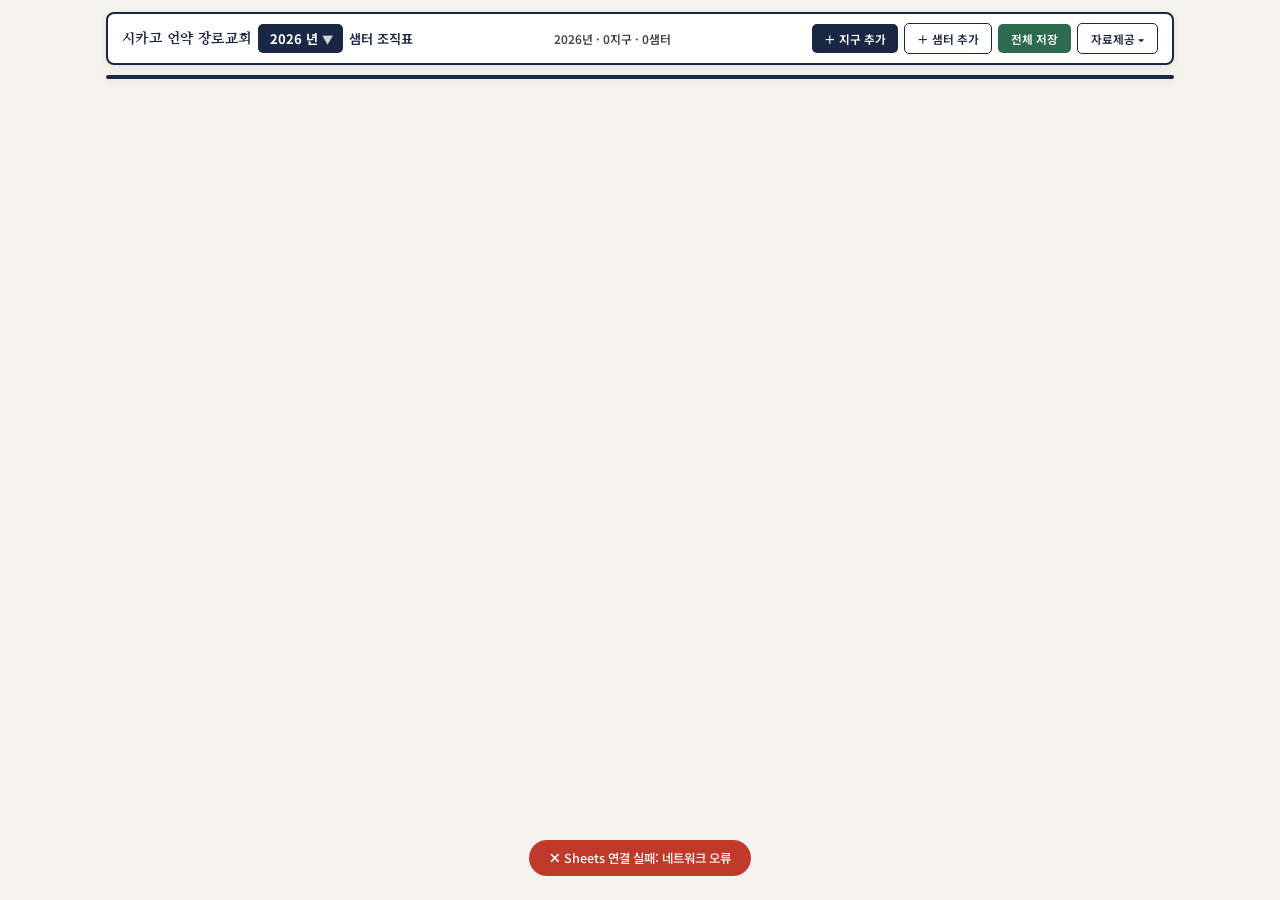
==== commit 3026bce4: "Update index.html" ====
--- a/index.html
+++ b/index.html
@@ -1,1082 +1,249 @@
-// 시카고 언약 장로교회 샘터 조직표 v4
-const API_URL='https://script.google.com/macros/s/AKfycbyTh4Bhr0yqbOo8VIkSZC561pRXiMfaI3CS9csdYOD7fsY5X3Irb_bGcMxXG36pwC8_GA/exec';
-const ATT_KEY='samter_att';
-let allData={},currentYear='2026',state=[],attData={},memberNames=[];
-let nextSid=500,pendingYear=null,selMode=null;
-const dirtySet=new Set();
-const BASE_2026=[];  // 샘플 데이터 제거 — Sheets에서 로드
-
-window.addEventListener('DOMContentLoaded',async()=>{
-  try{const a=localStorage.getItem(ATT_KEY);if(a)attData=JSON.parse(a);}catch(e){}
-
-  // 로딩 표시
-  const tb=document.getElementById('tbody');
-  if(tb){
-    tb.innerHTML='<tr><td colspan="3" style="padding:30px;text-align:center;color:#888;font-size:.9rem">⏳ Google Sheets에서 데이터를 불러오는 중...</td></tr>';
-  }
-  // 교인 명부 로드 (자동완성용)
-  loadMemberNames();
-
-  try{
-    const res=await apiCall({action:'getOrg',year:'2026'});
-    if(res&&res.districts&&Object.keys(res.districts).length>0){
-      const c=cvtOrg(res.districts);
-      if(c.length>0&&c.some(d=>d.samters.length>0)){
-        allData['2026']=c;
-        loadYear('2026');
-        toast('데이터 로드 완료 ✓','ok');
-      } else {
-        loadYear('2026');
-        toast('Sheets에 데이터가 없습니다. 샘터를 추가해 주세요.','ok');
-      }
-    } else {
-      loadYear('2026');
-      toast('Sheets에 데이터가 없습니다. 샘터를 추가해 주세요.','ok');
-    }
-  }catch(e){
-    allData['2026']=BASE_2026;
-    loadYear('2026');
-    toast('Sheets 연결 실패: '+e.message,'err');
-  }
-});
-
-function apiCall(data, timeoutMs){
-  // fetch 먼저 시도 (모바일 포함 모든 환경), 실패 시 JSONP
-  return fetchCall(data, timeoutMs).catch(()=>jsonpCall(data, timeoutMs));
+<!DOCTYPE html>
+<html lang="ko">
+<head>
+<meta charset="UTF-8">
+<meta name="viewport" content="width=device-width, initial-scale=1.0">
+<title>시카고 언약 장로교회 샘터 조직표</title>
+<link href="https://fonts.googleapis.com/css2?family=Nanum+Myeongjo:wght@400;700;800&family=Noto+Sans+KR:wght@300;400;500;600;700&display=swap" rel="stylesheet">
+<style>
+*,*::before,*::after{box-sizing:border-box;margin:0;padding:0}
+:root{
+  --navy:#1a2744;--hdr:#3a5a8c;--hdr-b:rgba(255,255,255,.25);
+  --line2:#d8d8d8;--bg:#f5f3ee;--ink:#1a1a1a;--ink2:#444;--ink3:#888;
+  --green:#2d6a4f;--sep:#3a5a8c;
+  --serif:'Nanum Myeongjo',serif;--sans:'Noto Sans KR',sans-serif;
 }
-
-async function fetchCall(data, timeoutMs){
-  const url=API_URL+'?payload='+encodeURIComponent(JSON.stringify(data));
-  const controller=new AbortController();
-  const t=setTimeout(()=>controller.abort(), timeoutMs||20000);
-  try{
-    const res=await fetch(url,{method:'GET',mode:'cors',signal:controller.signal});
-    const text=await res.text();
-    const clean=text.replace(/^[^(]+\(/, '').replace(/\)\s*;?\s*$/, '').trim();
-    const json=JSON.parse(clean);
-    if(!json.ok) throw new Error(json.error||'오류');
-    return json.data;
-  }finally{
-    clearTimeout(t);
-  }
+body{font-family:var(--sans);background:var(--bg);color:var(--ink);min-height:100vh}
+button{cursor:pointer;font-family:var(--sans);border:none;outline:none}
+input{font-family:var(--sans);outline:none}
+.hidden{display:none!important}
+
+/* ── 메인 ── */
+.main{max-width:1100px;margin:0 auto;padding:12px 16px 60px}
+
+/* ── 툴바 ── */
+.toolbar{display:flex;align-items:center;background:#fff;border:2px solid var(--navy);
+  border-radius:8px;padding:9px 14px;margin-bottom:10px;
+  box-shadow:0 2px 8px rgba(0,0,0,.07);gap:10px;flex-wrap:wrap}
+.tb-left{display:flex;align-items:center;gap:6px;flex-shrink:0}
+.tb-church{font-family:var(--serif);font-size:.88rem;font-weight:800;color:var(--navy);
+  letter-spacing:.03em;white-space:nowrap}
+.tb-title-fix{font-size:.82rem;color:var(--navy);font-weight:600;white-space:nowrap}
+.tb-stat{flex:1;text-align:center;font-size:.74rem;color:var(--ink2);font-weight:600;white-space:nowrap}
+.tb-btns{display:flex;align-items:center;gap:6px;flex-shrink:0;margin-left:auto}
+
+/* ── 연도 버튼 ── */
+.year-wrap{position:relative}
+.year-btn{background:var(--navy);color:#fff;padding:5px 10px 5px 12px;
+  border-radius:5px;font-size:.82rem;font-weight:700;display:flex;align-items:center;gap:4px}
+.arr{font-size:.7rem;opacity:.8}
+.year-panel{position:absolute;top:calc(100% + 8px);left:0;background:#fff;
+  border:1.5px solid var(--navy);border-radius:10px;padding:14px;
+  min-width:220px;z-index:600;box-shadow:0 10px 30px rgba(0,0,0,.15)}
+.yp-head{font-size:.72rem;color:var(--ink3);margin-bottom:10px;font-weight:600}
+.yp-current{display:flex;align-items:center;justify-content:space-between;
+  padding:8px 12px;background:#f0f3f8;border-radius:6px;cursor:pointer;margin-bottom:8px}
+.yn{font-weight:700;color:var(--navy)}
+.yb-cur{font-size:.68rem;background:var(--navy);color:#fff;padding:2px 7px;border-radius:10px}
+.yb-saved{font-size:.68rem;background:#eee;color:#555;padding:2px 7px;border-radius:10px}
+.yp-saved-head{font-size:.68rem;color:var(--ink3);padding:4px 0 6px;font-weight:600}
+.yp-saved-item{display:flex;align-items:center;justify-content:space-between;
+  padding:6px 10px;border-radius:5px;cursor:pointer;margin-bottom:2px}
+.yp-saved-item:hover{background:#f5f5f5}
+.yp-new{border-top:1px solid var(--line2);margin-top:10px;padding-top:10px}
+.yp-new label{font-size:.72rem;color:var(--ink3);display:block;margin-bottom:6px}
+.yp-new input{width:100%;padding:8px 10px;border:1.5px solid var(--line2);border-radius:6px;font-size:.85rem}
+.yp-err{font-size:.7rem;color:#c0392b;min-height:16px;margin-top:4px}
+.yp-new-btns{display:flex;gap:6px;margin-top:8px}
+.ypb-cancel{flex:1;padding:7px;background:#f0f0f0;color:#555;border-radius:5px;font-size:.76rem}
+.ypb-ok{flex:1;padding:7px;background:var(--navy);color:#fff;border-radius:5px;font-size:.76rem;font-weight:600}
+
+/* ── 버튼들 ── */
+.btn-dist{background:var(--navy);color:#fff;padding:6px 12px;border-radius:5px;font-size:.73rem;font-weight:600}
+.btn-samt{background:#fff;color:var(--navy);border:1.5px solid var(--navy);padding:6px 12px;border-radius:5px;font-size:.73rem;font-weight:600}
+.btn-save-ctrl{background:var(--green);color:#fff;padding:6px 13px;border-radius:5px;font-size:.73rem;font-weight:600}
+.btn-export{background:#fff;color:var(--navy);padding:6px 13px;border-radius:5px;font-size:.73rem;font-weight:600;border:1.5px solid var(--navy)}
+
+/* ── 샘터 추가 드롭다운 ── */
+.dp-wrap{position:relative}
+.dp-box{position:absolute;top:calc(100% + 8px);right:0;background:#fff;
+  border:1.5px solid var(--navy);border-radius:10px;padding:14px;
+  min-width:200px;z-index:600;box-shadow:0 10px 30px rgba(0,0,0,.15)}
+.dp-box label{font-size:.72rem;color:var(--ink3);display:block;margin-bottom:6px;font-weight:600}
+.dp-box input{width:100%;padding:8px 10px;border:1.5px solid var(--line2);border-radius:6px;font-size:.9rem}
+.dp-hint{font-size:.68rem;color:var(--ink3);margin-top:5px;line-height:1.5}
+.dp-err{font-size:.7rem;color:#c0392b;min-height:16px;margin-top:4px}
+.dp-btns{display:flex;gap:6px;margin-top:8px}
+.db-cancel{flex:1;padding:7px;background:#f0f0f0;color:#555;border-radius:5px;font-size:.76rem}
+.db-ok{flex:1;padding:7px;background:var(--navy);color:#fff;border-radius:5px;font-size:.76rem;font-weight:600}
+
+/* ── 자료제공 드롭다운 ── */
+.export-wrap{position:relative;display:inline-block}
+.export-box{position:absolute;top:calc(100% + 6px);right:0;background:#fff;
+  border:1.5px solid var(--navy);border-radius:8px;overflow:hidden;
+  z-index:500;min-width:150px;box-shadow:0 8px 22px rgba(0,0,0,.14)}
+.export-item{display:flex;align-items:center;gap:8px;padding:10px 14px;
+  font-size:.78rem;font-weight:500;color:var(--ink);cursor:pointer;
+  border-bottom:.5px solid var(--line2)}
+.export-item:last-child{border-bottom:none}
+.export-item:hover{background:#f0f3f8}
+.ei-icon{font-size:1rem}
+
+/* ── 조직표 테이블 ── */
+.org-wrap{background:#fff;border:2.5px solid var(--navy);border-radius:3px;
+  overflow:hidden;box-shadow:0 2px 10px rgba(0,0,0,.08)}
+table{width:100%;border-collapse:collapse}
+.r-dh td{background:var(--hdr);color:#fff;font-weight:700;font-size:.77rem;
+  padding:8px 10px;border:1px solid var(--hdr-b)}
+.r-s td{border:1px solid var(--line2);padding:0;vertical-align:middle}
+.cn{background:#e8eef7;width:44px;min-width:44px;text-align:center;
+  font-weight:700;color:var(--navy);border-right:2.5px solid var(--sep)!important}
+.ck{width:100px;min-width:100px;background:#f2f5fa;text-align:center;
+  font-size:.76rem;color:var(--ink2);font-weight:500;
+  border-right:2.5px solid var(--sep)!important;padding:4px 3px;line-height:1.5}
+.ck-count{font-size:.69rem;color:var(--hdr);font-weight:700;margin-top:2px}
+.cm{padding:0}
+.mg{display:grid;grid-template-columns:repeat(10,1fr);width:100%}
+.mc{border-right:1px solid var(--line2);border-bottom:1px solid var(--line2);
+  min-height:28px;display:flex;align-items:center}
+.mc:nth-child(10n){border-right:none}
+.mc input{width:100%;height:100%;min-height:28px;border:none;background:transparent;
+  padding:2px 5px;font-size:.8rem;color:var(--ink)}
+.mc input:focus{background:#fffde8}
+.mc input::placeholder{color:#ccc;font-size:.68rem}
+.r-sep td{height:0;padding:0;border:none;border-top:2.5px solid var(--sep);background:var(--bg)}
+.r-dist-sep td{height:10px;background:var(--bg);border:none;border-top:4px solid var(--navy)}
+.empty-d{padding:16px;text-align:center;font-size:.78rem;color:var(--ink3)}
+
+/* ── 연도 전환 모달 ── */
+.modal-bd{position:fixed;inset:0;background:rgba(0,0,0,.45);
+  display:flex;align-items:center;justify-content:center;z-index:7000;padding:20px}
+.modal-box{background:#fff;border-radius:14px;padding:28px 24px 22px;
+  width:100%;max-width:460px;box-shadow:0 20px 60px rgba(0,0,0,.25)}
+.modal-title{font-family:var(--serif);font-size:1rem;color:var(--navy);font-weight:800;margin-bottom:4px}
+.modal-sub{font-size:.78rem;color:var(--ink3);margin-bottom:18px;line-height:1.6}
+.modal-opts{display:flex;flex-direction:column;gap:10px;margin-bottom:18px}
+.modal-opt{text-align:left;padding:13px 16px;border:2px solid var(--line2);border-radius:8px;background:#fff}
+.modal-opt:hover{border-color:var(--navy)}
+.modal-opt.sel{border-color:var(--navy);background:#f0f3f8}
+.opt-t{font-size:.83rem;font-weight:700;color:var(--navy);margin-bottom:4px}
+.opt-d{font-size:.74rem;color:var(--ink3);line-height:1.5}
+.modal-btns{display:flex;gap:8px;justify-content:flex-end}
+.mb-cancel{padding:9px 18px;background:#f0f0f0;color:#555;border-radius:6px;font-size:.8rem}
+.mb-ok{padding:9px 18px;background:var(--navy);color:#fff;border-radius:6px;font-size:.8rem;font-weight:600}
+.mb-ok:disabled{opacity:.4;cursor:not-allowed}
+
+/* ── 토스트 ── */
+#toast{position:fixed;bottom:24px;left:50%;transform:translateX(-50%) translateY(20px);
+  background:#1a2744;color:#fff;padding:9px 20px;border-radius:24px;
+  font-size:.78rem;font-weight:500;opacity:0;transition:all .3s;
+  pointer-events:none;z-index:9999;white-space:nowrap}
+#toast.show{opacity:1;transform:translateX(-50%) translateY(0)}
+#toast.err{background:#c0392b}
+
+/* ── 반응형 ── */
+@media(max-width:900px){
+  .mg{grid-template-columns:repeat(5,1fr)}
+  .mc:nth-child(10n){border-right:1px solid var(--line2)}
+  .mc:nth-child(5n){border-right:none}
 }
-
-function jsonpCall(data, timeoutMs){
-  return new Promise((resolve,reject)=>{
-    const cb='__cb'+Date.now()+'_'+Math.floor(Math.random()*9999);
-    const timer=setTimeout(()=>{
-      delete window[cb];
-      const s=document.getElementById(cb);if(s)s.remove();
-      reject(new Error('시간 초과'));
-    },timeoutMs||20000);
-    window[cb]=function(json){
-      clearTimeout(timer);delete window[cb];
-      const s=document.getElementById(cb);if(s)s.remove();
-      if(!json.ok){reject(new Error(json.error||'오류'));return;}
-      resolve(json.data);
-    };
-    const url=API_URL+'?callback='+cb+'&payload='+encodeURIComponent(JSON.stringify(data));
-    const s=document.createElement('script');
-    s.id=cb;s.src=url;
-    s.onerror=()=>{
-      clearTimeout(timer);delete window[cb];s.remove();
-      reject(new Error('네트워크 오류'));
-    };
-    document.head.appendChild(s);
-  });
+@media(max-width:700px){
+  .toolbar{flex-wrap:wrap;gap:8px}
+  .tb-stat{margin-left:0;width:100%;text-align:right}
+  .main{padding:10px 8px 40px}
 }
-function cvtOrg(districts){const r=[];Object.entries(districts).forEach(([n,d])=>{const sl=(d.samters||[]).map(s=>({num:s.num,keeper:s.keeper||'',members:(s.members||[]).filter(Boolean)}));if(sl.length>0)r.push({name:n,samters:sl});});r.sort((a,b)=>a.name.localeCompare(b.name,'ko'));return r;}
-
-// 교인 명부 로드 (member-register Sheets에서)
-const MEMBER_SHEET_ID='1QlnhsPgcYZA6BHShjG35HoewOIp2NF0l2HAz6cOTOFY';
-async function loadMemberNames(){
-  try{
-    const res=await apiCall({action:'getMembers',sheetId:MEMBER_SHEET_ID});
-    if(res&&res.names&&res.names.length>0){
-      memberNames=res.names;
-      console.log('교인 명부 로드: '+memberNames.length+'명');
-    }
-  }catch(e){
-    console.log('교인 명부 로드 실패:', e.message);
-  }
-}
-
-// 자동완성 드롭다운
-function showAutoComplete(inp, samterNum, rowIdx, colIdx){
-  // 기존 드롭다운 제거
-  document.getElementById('ac-dropdown')?.remove();
-  const val=inp.value.trim();
-  if(!val||memberNames.length===0)return;
-
-  // 검색
-  const matched=memberNames.filter(n=>n.includes(val)).slice(0,8);
-  if(!matched.length)return;
-
-  const dd=document.createElement('div');
-  dd.id='ac-dropdown';
-  dd.style.cssText='position:fixed;background:#fff;border:1.5px solid #1a2744;border-radius:6px;'
-    +'box-shadow:0 4px 16px rgba(0,0,0,.15);z-index:9999;min-width:140px;overflow:hidden';
-
-  const rect=inp.getBoundingClientRect();
-  dd.style.left=rect.left+'px';
-  dd.style.top=(rect.bottom+2)+'px';
-
-  matched.forEach(name=>{
-    const item=document.createElement('div');
-    item.textContent=name;
-    item.style.cssText='padding:7px 12px;font-size:.82rem;cursor:pointer;border-bottom:.5px solid #eee;color:#1a2744';
-    item.addEventListener('mousedown',e=>{
-      e.preventDefault();
-      inp.value=name;
-      inp.dispatchEvent(new Event('input'));
-      dd.remove();
-    });
-    item.addEventListener('mouseover',()=>{item.style.background='#f0f3f8';});
-    item.addEventListener('mouseout',()=>{item.style.background='';});
-    dd.appendChild(item);
-  });
-
-  document.body.appendChild(dd);
-
-  // 외부 클릭 시 닫기
-  setTimeout(()=>{
-    document.addEventListener('click',function handler(){
-      dd.remove();
-      document.removeEventListener('click',handler);
-    });
-  },100);
-}
-
-function loadYear(y){
-  currentYear=y;document.getElementById('yd').textContent=y;
-  const raw=allData[y]||[];
-  state=raw.map((d,di)=>({id:di+1,name:d.name,samters:d.samters.map((s,si)=>({id:(di+1)*100+si+1,num:s.num,keeper:s.keeper,rows:toRows(s.members)}))}));
-  dirtySet.clear();render();
-}
-function saveCurrentToAllData(){allData[currentYear]=state.map(d=>({name:d.name,samters:d.samters.map(s=>({num:s.num,keeper:s.keeper,members:s.rows.flat().filter(Boolean)}))}));}
-function toRows(members){const a=members||[],r=[];for(let i=0;i<Math.max(a.length,1);i+=10)r.push([a[i]||'',a[i+1]||'',a[i+2]||'',a[i+3]||'',a[i+4]||'',a[i+5]||'',a[i+6]||'',a[i+7]||'',a[i+8]||'',a[i+9]||'']);if(!r.length)r.push(['','','','','','','','','','']);return r;}
-function toggleYP(){const p=document.getElementById('yp'),opening=p.classList.contains('hidden');p.classList.toggle('hidden');if(opening){document.getElementById('yp-cur-num').textContent=currentYear;const others=Object.keys(allData).filter(y=>y!==currentYear).sort((a,b)=>b-a);const se=document.getElementById('yp-saved'),le=document.getElementById('yp-saved-list');if(!others.length){se.classList.add('hidden');}else{se.classList.remove('hidden');le.innerHTML='';others.forEach(y=>{const d=document.createElement('div');d.className='yp-saved-item';d.innerHTML='<span class="yn">'+y+'년</span><span class="yb-saved">저장됨</span>';d.onclick=()=>selectYear(String(y));le.appendChild(d);});}document.getElementById('new-year-inp').value='';document.getElementById('yp-err').textContent='';setTimeout(()=>document.getElementById('new-year-inp').focus(),60);}}
-function closeYP(){document.getElementById('yp').classList.add('hidden');}
-function submitNewYear(){const val=document.getElementById('new-year-inp').value.trim(),y=parseInt(val),err=document.getElementById('yp-err');if(!val||isNaN(y)||y<2024||y>2099){err.textContent='2024~2099 사이로 입력하세요.';return;}if(String(y)===currentYear){err.textContent='현재 연도입니다.';return;}err.textContent='';selectYear(String(y));}
-function selectYear(y){
-  closeYP();
-  if(y===currentYear) return;
-  saveCurrentToAllData();
-  if(allData[y]){ loadYear(y); return; }
-
-  // 데이터 없는 연도 선택 — 이전 연도 복사 여부 확인
-  const prev = currentYear;
-  document.getElementById('modal-area').innerHTML=`
-    <div class="modal-bd">
-      <div class="modal-box">
-        <div class="modal-title">${y}년 조직표 만들기</div>
-        <div class="modal-sub" style="font-size:.85rem;color:#444;margin-bottom:20px;line-height:1.7">
-          ${y}년 조직표 데이터가 없습니다.<br>
-          <strong>${prev}년 조직표를 복사하시겠습니까?</strong>
-        </div>
-        <div class="modal-btns" style="justify-content:center;gap:12px">
-          <button class="mb-ok" onclick="confirmCopyYear('${y}','${prev}',true)"
-            style="padding:10px 28px;font-size:.88rem">Yes, Copy Please</button>
-          <button class="mb-cancel" onclick="confirmCopyYear('${y}','${prev}',false)"
-            style="padding:10px 28px;font-size:.88rem">No, New Entry</button>
-          <button onclick="cancelModal()"
-            style="padding:10px 20px;background:#eee;color:#555;border:none;border-radius:6px;font-size:.88rem;cursor:pointer">Cancel</button>
+</style>
+</head>
+<body>
+
+<div class="main">
+  <div id="modal-area"></div>
+
+  <!-- 툴바 -->
+  <div class="toolbar">
+    <div class="tb-left">
+      <div class="tb-church">시카고 언약 장로교회</div>
+      <div class="year-wrap" id="yw">
+        <button class="year-btn" onclick="toggleYP()">
+          <span id="yd">2026</span>년<span class="arr">▼</span>
+        </button>
+        <div class="year-panel hidden" id="yp">
+          <div class="yp-head">조직표 연도 선택</div>
+          <div class="yp-current" onclick="selectYear(currentYear)">
+            <span class="yn" id="yp-cur-num">2026</span>
+            <span class="yb-cur">현재</span>
+          </div>
+          <div class="yp-saved hidden" id="yp-saved">
+            <div class="yp-saved-head">저장된 연도</div>
+            <div id="yp-saved-list"></div>
+          </div>
+          <div class="yp-new">
+            <label>새 연도 직접 입력</label>
+            <input type="number" id="new-year-inp" placeholder="예) 2027"
+                   min="2024" max="2099"
+                   onkeydown="if(event.key==='Enter')submitNewYear()">
+            <div class="yp-err" id="yp-err"></div>
+            <div class="yp-new-btns">
+              <button class="ypb-cancel" onclick="closeYP()">취소</button>
+              <button class="ypb-ok" onclick="submitNewYear()">이동</button>
+            </div>
+          </div>
         </div>
       </div>
-    </div>`;
-}
-function confirmCopyYear(y, prev, doCopy){
-  const prevData = allData[prev] || [];
-  if(doCopy){
-    allData[y] = JSON.parse(JSON.stringify(prevData));
-    toast(y+'년: '+prev+'년 데이터 복사 완료 ✓','ok');
-  } else {
-    // 빈 구조만 생성
-    allData[y] = prevData.map(d=>({
-      name: d.name,
-      samters: d.samters.map(s=>({num:s.num, keeper:'', members:[]}))
-    }));
-    toast(y+'년 새 조직표 시작','ok');
-  }
-  document.getElementById('modal-area').innerHTML='';
-  loadYear(y);
-}
-function pickMode(m){selMode=m;}
-function cancelModal(){document.getElementById('modal-area').innerHTML='';pendingYear=null;selMode=null;}
-function confirmModal(){cancelModal();}
-
-const SAVE_PASSWORD='4241';
-
-function saveOrg(){
-  openFullModal(
-    '<div style="background:#fff;border-radius:12px;width:100%;max-width:320px;padding:28px 24px 24px;position:relative;margin:auto">'
-    +'<button onclick="closeFullModal()" style="position:absolute;top:14px;right:16px;background:#f0f0f0;border:none;border-radius:50%;width:28px;height:28px;font-size:.8rem;cursor:pointer">✕</button>'
-    +'<div style="font-family:\'Nanum Myeongjo\',serif;font-size:1rem;color:#1a2744;font-weight:800;margin-bottom:6px">저장 확인</div>'
-    +'<div style="font-size:.75rem;color:#888;margin-bottom:16px;line-height:1.5">'+currentYear+'년 조직표를 Google Sheets에 저장합니다.<br>저장 비밀번호를 입력하세요.</div>'
-    +'<input type="password" id="save-pw" placeholder="저장 비밀번호" maxlength="4"'
-    +' style="width:100%;padding:11px 14px;border:2px solid #e0e0e0;border-radius:8px;font-size:1.1rem;text-align:center;letter-spacing:.25em;outline:none;margin-bottom:6px;font-family:inherit"'
-    +' onkeydown="if(event.key===\'Enter\')confirmSaveOrg();if(event.key===\'Escape\')closeFullModal()">'
-    +'<div id="save-pw-err" style="font-size:.72rem;color:#c0392b;min-height:16px;text-align:center;margin-bottom:12px"></div>'
-    +'<div style="display:flex;gap:8px">'
-    +'<button onclick="closeFullModal()" style="flex:1;padding:10px;border-radius:7px;font-size:.82rem;font-weight:600;background:#f0f0f0;color:#555;border:none;cursor:pointer">취소</button>'
-    +'<button onclick="confirmSaveOrg()" style="flex:1;padding:10px;border-radius:7px;font-size:.82rem;font-weight:600;background:#1a2744;color:#fff;border:none;cursor:pointer">저장</button>'
-    +'</div>'
-    +'</div>'
-  );
-  setTimeout(()=>document.getElementById('save-pw')?.focus(),80);
-}
-
-function confirmSaveOrg(){
-  const pw=(document.getElementById('save-pw')?.value||'').trim();
-  const err=document.getElementById('save-pw-err');
-  if(pw!==SAVE_PASSWORD){
-    if(err) err.textContent='비밀번호가 틀렸습니다.';
-    const inp=document.getElementById('save-pw');
-    if(inp){inp.value='';inp.focus();}
-    return;
-  }
-  closeFullModal();
-  saveCurrentToAllData();
-  syncAllToSheets();
-}
-function markDirty(n){dirtySet.add(String(n));}
-async function syncAllToSheets(){
-  const targets=[];state.forEach(dist=>dist.samters.forEach(s=>{if(dirtySet.size===0||dirtySet.has(String(s.num)))targets.push({dist,samter:s});}));
-  if(!targets.length){toast('변경 내용 없음','ok');return;}
-  toast('저장 중… (0/'+targets.length+')','ok');let done=0,fail=0;
-  for(const{dist,samter}of targets){
-    try{await apiCall({action:'saveSamter',year:currentYear,samter:samter.num,district:dist.name,keeper:samter.keeper,members:samter.rows.flat().filter(Boolean)});done++;toast('저장 중… ('+done+'/'+targets.length+')','ok');}
-    catch(e){fail++;toast(samter.num+'샘터 오류: '+e.message,'err');}
-    await new Promise(r=>setTimeout(r,300));
-  }
-  dirtySet.clear();
-  toast(fail===0?'저장 완료 ('+done+'샘터) ✓':'완료 '+done+' / 실패 '+fail,fail?'err':'ok');
-
-  // 교인 명부 cellGroup 자동 업데이트
-  if(fail===0) syncCellGroups();
-}
-
-// 조직표 → 교인 명부 cellGroup 동기화
-// 이름 → 지구-샘터 (예: '1-11', '2-23')
-async function syncCellGroups(){
-  const cellMap={};
-  state.forEach(dist=>{
-    const dNum=dist.name.replace(/지구.*$/,'').trim();
-    dist.samters.forEach(samter=>{
-      const code=dNum+'-'+samter.num;
-      if(samter.keeper) cellMap[samter.keeper]=code;
-      samter.rows.flat().filter(Boolean).forEach(m=>{cellMap[m]=code;});
-    });
-  });
-  if(Object.keys(cellMap).length===0) return;
-
-  toast('교인 명부 업데이트 중…','ok');
-  try{
-    // 데이터가 크므로 POST 방식 사용
-    const data={action:'updateCellGroups',sheetId:MEMBER_SHEET_ID,cellMap};
-    const res=await fetchPost(data);
-    if(res&&res.updated>0){
-      toast('교인 명부 셀그룹 '+res.updated+'명 업데이트 ✓','ok');
-    } else if(res&&res.updated===0){
-      toast('교인 명부: 일치하는 이름 없음','ok');
-    }
-    if(res&&res.notFound&&res.notFound.length>0){
-      console.log('명부 미발견:', res.notFound.slice(0,10).join(', '));
-    }
-  }catch(e){
-    console.log('cellGroup 업데이트 실패:', e.message);
-    toast('교인 명부 업데이트 실패: '+e.message,'err');
-  }
-}
-
-// POST 방식 API 호출 (대용량 데이터용)
-async function fetchPost(data){
-  try{
-    const res=await fetch(API_URL,{
-      method:'POST',
-      mode:'no-cors',
-      headers:{'Content-Type':'text/plain'},
-      body:JSON.stringify(data)
-    });
-    // no-cors는 응답을 읽을 수 없으므로 성공으로 간주
-    return {updated:-1};
-  }catch(e){
-    // fetch 실패 시 JSONP로 시도 (데이터를 분할)
-    const entries=Object.entries(data.cellMap);
-    const chunk=entries.slice(0,50); // 50명씩
-    const smallMap=Object.fromEntries(chunk);
-    const res=await apiCall({...data,cellMap:smallMap});
-    return res;
-  }
-}
-
-function addDistrict(){const n=state.length+1;state.push({id:Date.now(),name:n+'지구',samters:[]});render();toast(n+'지구 추가됨','ok');}
-function toggleDp(){
-  const b=document.getElementById('dpb');
-  b.classList.toggle('hidden');
-  if(!b.classList.contains('hidden')){
-    document.getElementById('si').value='';
-    document.getElementById('dp-err').textContent='';
-    setTimeout(()=>document.getElementById('si').focus(),40);
-  }
-}
-function closeDp(){document.getElementById('dpb').classList.add('hidden');}
-function doAddSamter(){
-  const val=document.getElementById('si').value.trim();
-  const err=document.getElementById('dp-err');
-  if(!val||isNaN(Number(val))||val.length<2){err.textContent='숫자를 입력하세요 (예: 114 → 1지구 14샘터)';return;}
-  // 첫자리=지구, 나머지=샘터번호
-  const dNum=parseInt(val[0]);
-  const sNum=val.slice(1);  // 114 → '14'
-  if(!sNum||isNaN(Number(sNum))){err.textContent='올바른 번호를 입력하세요 (예: 114)';return;}
-  const dist=state.find(d=>d.name===dNum+'지구');
-  if(!dist){err.textContent=dNum+'지구가 없습니다.';return;}
-  if(dist.samters.find(s=>s.num===sNum)){err.textContent=sNum+'샘터가 이미 있습니다.';return;}
-  const ns={id:nextSid++,num:sNum,keeper:'',rows:[['','','','','','','','','','']]};
-  const idx=dist.samters.findIndex(s=>parseInt(s.num)>parseInt(sNum));
-  if(idx===-1)dist.samters.push(ns);else dist.samters.splice(idx,0,ns);
-  closeDp();render();
-  toast(dNum+'지구 '+sNum+'샘터 추가됨','ok');
-}
-
-function render(){
-  const tb=document.getElementById('tbody');if(!tb)return;tb.innerHTML='';
-  state.forEach((dist,di)=>{
-    if(di>0){const tr=document.createElement('tr');tr.className='r-dist-sep';const td=document.createElement('td');td.colSpan=3;tr.appendChild(td);tb.appendChild(tr);}
-    const chief=dist.samters[0]?.keeper||'-';
-    const hdr=document.createElement('tr');hdr.className='r-dh';
-    const tn=document.createElement('td');tn.style.cssText='width:44px;text-align:center;border-right:2px solid rgba(255,255,255,.28)';tn.textContent='샘터';hdr.appendChild(tn);
-    const tk=document.createElement('td');tk.style.cssText='width:100px;text-align:center;border-right:2px solid rgba(255,255,255,.28)';tk.textContent='청지기';hdr.appendChild(tk);
-    const tt=document.createElement('td');tt.style.cssText='text-align:center;padding:0 12px';
-    const ni=document.createElement('input');ni.value=dist.name;ni.style.cssText='background:transparent;border:none;color:#fff;font-weight:700;font-size:.82rem;padding:0;font-family:inherit;width:46px;text-align:center;outline:none';ni.addEventListener('input',()=>{dist.name=ni.value;});tt.appendChild(ni);
-    const cs=document.createElement('span');cs.style.cssText='font-size:.78rem;color:rgba(255,255,255,.9)';cs.innerHTML='&nbsp;(지구장:&nbsp;<strong id="chief-'+dist.id+'">'+chief+'</strong>)';tt.appendChild(cs);
-    if(!dist.samters.length){const del=document.createElement('button');del.textContent='✕';del.style.cssText='margin-left:10px;background:rgba(255,80,80,.25);color:#fff;border:none;border-radius:50%;width:20px;height:20px;font-size:.65rem;cursor:pointer';del.onclick=e=>{e.stopPropagation();state.splice(state.indexOf(dist),1);render();toast(dist.name+' 삭제됨','ok');};tt.appendChild(del);}
-    hdr.appendChild(tt);tb.appendChild(hdr);
-    if(!dist.samters.length){const tr=document.createElement('tr');const td=document.createElement('td');td.colSpan=3;td.className='empty-d';td.textContent='＋ 샘터 추가 버튼으로 샘터를 추가하세요';tr.appendChild(td);tb.appendChild(tr);return;}
-    dist.samters.forEach((samter,si)=>{
-      if(si>0){const sep=document.createElement('tr');sep.className='r-sep';const sd=document.createElement('td');sd.colSpan=3;sep.appendChild(sd);tb.appendChild(sep);}
-      const cnt=samter.rows.flat().filter(Boolean).length+(samter.keeper?1:0),rs=samter.rows.length;
-      samter.rows.forEach((row,ri)=>{
-        const tr=document.createElement('tr');tr.className='r-s';
-        if(ri===0){
-          const nTd=document.createElement('td');nTd.className='cn';nTd.rowSpan=rs;const nI=document.createElement('input');nI.value=samter.num;nI.placeholder='번호';nI.style.cssText='width:100%;border:none;background:transparent;text-align:center;font-weight:700;font-size:.85rem;color:var(--navy);padding:4px 2px;outline:none;font-family:inherit';nI.addEventListener('input',()=>{samter.num=nI.value;markDirty(nI.value);});nTd.appendChild(nI);tr.appendChild(nTd);
-          const kTd=document.createElement('td');kTd.className='ck';kTd.rowSpan=rs;
-          // 새로 추가된 샘터(청지기·조원 모두 비어있음)에만 X 취소 버튼 표시
-          const isNew=!samter.keeper && samter.rows.flat().filter(Boolean).length===0;
-          if(isNew){
-            const xBtn=document.createElement('button');
-            xBtn.textContent='✕';
-            xBtn.title=samter.num+'샘터 취소';
-            xBtn.style.cssText='position:absolute;top:2px;right:2px;background:none;border:none;color:#c0392b;font-size:.75rem;cursor:pointer;padding:0;line-height:1';
-            xBtn.onclick=()=>{
-              dist.samters.splice(dist.samters.indexOf(samter),1);
-              render();toast(samter.num+'샘터 취소됨','ok');
-            };
-            kTd.style.position='relative';
-            kTd.appendChild(xBtn);
-          }
-          const kI=document.createElement('input');kI.value=samter.keeper;kI.placeholder='청지기';kI.id='kp-'+samter.id;kI.style.cssText='width:100%;border:none;background:transparent;text-align:center;font-size:.76rem;padding:2px;display:block;outline:none;font-family:inherit';
-          kI.addEventListener('input',()=>{
-            samter.keeper=kI.value;
-            if(si===0){const el=document.getElementById('chief-'+dist.id);if(el)el.textContent=kI.value||'-';}
-            const c2=samter.rows.flat().filter(Boolean).length+(kI.value?1:0);
-            const cc=document.getElementById('cc-'+samter.id);
-            if(cc)cc.textContent='('+c2+'명)';
-            markDirty(samter.num);
-            showAutoComplete(kI,samter.num,0,-1);
-          });
-          kI.addEventListener('blur',()=>{
-            setTimeout(()=>document.getElementById('ac-dropdown')?.remove(),200);
-          });
-          const cc=document.createElement('div');cc.className='ck-count';cc.id='cc-'+samter.id;cc.textContent='('+cnt+'명)';
-          kTd.appendChild(kI);kTd.appendChild(cc);tr.appendChild(kTd);
-        }
-        const cmTd=document.createElement('td');cmTd.className='cm';const g=document.createElement('div');g.className='mg';g.id='g-'+samter.id+'-'+ri;
-        row.forEach((v,ci)=>{
-          const mc=document.createElement('div');mc.className='mc';const inp=document.createElement('input');inp.value=v;inp.placeholder=(ri*10+ci+1)+'번';
-          inp.addEventListener('input',()=>{
-            row[ci]=inp.value;
-            const c2=samter.rows.flat().filter(Boolean).length+(samter.keeper?1:0);
-            const cc=document.getElementById('cc-'+samter.id);
-            if(cc)cc.textContent='('+c2+'명)';
-            updateStat();markDirty(samter.num);
-            // 자동완성
-            showAutoComplete(inp,samter.num,ri,ci);
-          });
-          inp.addEventListener('blur',()=>{
-            setTimeout(()=>document.getElementById('ac-dropdown')?.remove(),200);
-          });
-          inp.addEventListener('keydown',e=>{if(e.key!=='Enter')return;e.preventDefault();if(ci<9){g.querySelectorAll('input')[ci+1]?.focus();}else{const nri=ri+1;if(nri>=samter.rows.length){samter.rows.push(['','','','','','','','','','']);render();setTimeout(()=>document.getElementById('g-'+samter.id+'-'+nri)?.querySelectorAll('input')[0]?.focus(),20);}else{document.getElementById('g-'+samter.id+'-'+nri)?.querySelectorAll('input')[0]?.focus();}}});
-          mc.appendChild(inp);g.appendChild(mc);
-        });
-        cmTd.appendChild(g);tr.appendChild(cmTd);tb.appendChild(tr);
-      });
-    });
-  });
-  updateStat();
-}
-function updateStat(){const d=state.length,s=state.reduce((a,ds)=>a+ds.samters.length,0);const el=document.getElementById('stat');if(el)el.textContent=currentYear+'년 · '+d+'지구 · '+s+'샘터';}
-
-function getSamterByNum(n){for(const d of state){const s=d.samters.find(s=>s.num===String(n));if(s)return s;}return null;}
-function getDistrictChief(n){for(const d of state){if(d.samters.find(s=>s.num===String(n)))return d.samters[0]?.keeper||'-';}return '-';}
-function getMemberList(n){const s=getSamterByNum(n);if(!s)return[];const m=s.rows.flat().filter(Boolean);return(s.keeper&&!m.includes(s.keeper))?[s.keeper,...m]:m;}
-function buildSamterOptions(){return'<option value="">-- 샘터 선택 --</option>'+state.flatMap(d=>d.samters.map(s=>'<option value="'+s.num+'">'+s.num+'샘터 ('+s.keeper+')</option>')).join('');}
-
-function toggleExport(){
-  const expb=document.getElementById('expb');
-  // innerHTML 대신 DOM으로 생성 (따옴표 문제 방지)
-  const items=[
-    ['gdocs','📄','조직표 출력'],
-    ['addressBook','📇','샘터별 주소록'],
-    ['monthly','📋','월 샘터보고서'],
-    ['yearly','📅','샘터별 출석 상황'],
-    ['monthlyAll','📊','월 전체 보고서'],
-  ];
-  expb.innerHTML='';
-  items.forEach(([t,icon,label])=>{
-    const d=document.createElement('div');
-    d.className='export-item';
-    d.innerHTML='<span class="ei-icon">'+icon+'</span> '+label;
-    d.onclick=()=>doExport(t);
-    expb.appendChild(d);
-  });
-  expb.classList.toggle('hidden');
-}
-function closeExport(){const b=document.getElementById('expb');if(b)b.classList.add('hidden');}
-function doExport(t){closeExport();if(t==='gdocs')exportToGoogleDocs();if(t==='addressBook')openAddressBook();if(t==='monthly')openMonthlyModal();if(t==='monthlyAll')openMonthlyAllModal();if(t==='yearly')openYearlyModal();}
-
-function exportToGoogleDocs(){
-  saveCurrentToAllData();
-  const total=state.reduce((a,d)=>a+d.samters.reduce((b,s)=>b+s.rows.flat().filter(Boolean).length+(s.keeper?1:0),0),0);
-  const totalS=state.reduce((a,d)=>a+d.samters.length,0);
-  let rows='';
-  state.forEach((dist,di)=>{
-    const chief=dist.samters[0]?.keeper||'-';
-    rows+='<tr><td style="background:#e8eef7;color:#111;font-weight:700;font-size:12px;padding:5px 6px;border:1px solid #bbb;white-space:nowrap;text-align:center">샘터</td><td style="background:#e8eef7;color:#111;font-weight:700;font-size:12px;padding:5px 6px;border:1px solid #bbb;white-space:nowrap;text-align:center">청지기</td><td colspan="10" style="background:#e8eef7;color:#111;font-weight:700;font-size:12px;padding:5px 10px;border:1px solid #bbb;white-space:nowrap;text-align:center">'+dist.name+'&nbsp;&nbsp;(지구장: '+chief+')</td></tr>';
-    dist.samters.forEach(s=>{
-      const members=s.rows.flat().filter(Boolean),cnt=members.length+(s.keeper?1:0),rCount=Math.ceil(Math.max(members.length,1)/10);
-      for(let r=0;r<Math.max(members.length,1);r+=10){
-        const chunk=members.slice(r,r+10);while(chunk.length<10)chunk.push('');
-        rows+='<tr>';
-        if(r===0){rows+='<td rowspan="'+rCount+'" style="border:1px solid #bbb;padding:3px 5px;text-align:center;font-weight:700;font-size:12px;background:#e8eef7;vertical-align:middle;white-space:nowrap">'+s.num+'</td><td rowspan="'+rCount+'" style="border:1px solid #bbb;padding:3px 6px;text-align:center;font-size:11px;background:#f2f5fa;vertical-align:middle;white-space:nowrap">'+s.keeper+'<br><span style="color:#3a5a8c;font-size:10px">('+cnt+'명)</span></td>';}
-        chunk.forEach(n=>{rows+='<td style="border:1px solid #ddd;padding:3px 4px;font-size:11px;white-space:nowrap;width:7%">'+(n||'&nbsp;')+'</td>';});
-        rows+='</tr>';
-      }
-      rows+='<tr><td colspan="12" style="height:2px;background:#d0daea;border:none;padding:0"></td></tr>';
-    });
-    if(di<state.length-1)rows+='<tr><td colspan="12" style="height:5px;background:#ece8e0;border:none;padding:0"></td></tr>';
-  });
-  const html='<!DOCTYPE html><html lang="ko"><head><meta charset="UTF-8"><title>시카고 언약 장로교회 '+currentYear+'년 샘터 조직표</title>'
-    +'<style>'
-    +'*{box-sizing:border-box;margin:0;padding:0}'
-    +'body{font-family:"Noto Sans KR","Malgun Gothic",sans-serif;padding:8px 10px;font-size:10px;color:#111}'
-    +'h1{font-family:"Nanum Myeongjo",serif;font-size:14px;color:#1a2744;text-align:center;font-weight:800;margin-bottom:1px}'
-    +'.sub{text-align:center;font-size:9.5px;color:#666;margin-bottom:6px}'
-    +'table{border-collapse:collapse;width:100%;table-layout:fixed}'
-    +'td{word-break:keep-all;font-size:10px}'
-    +'.btn{display:inline-block;margin:0 5px 0 0;padding:5px 14px;background:#1a2744;color:#fff;border:none;border-radius:4px;font-size:11px;cursor:pointer;font-family:inherit}'
-    +'@media print{'
-    +'.no-print{display:none!important}'
-    +'body{padding:4px 6px;font-size:9px}'
-    +'td{font-size:9px!important}'
-    +'@page{size:legal portrait;margin:6mm}'
-    +'}'
-    +'</style>'
-    +'</head><body>'
-    +'<h1>시카고 언약 장로교회 '+currentYear+'년 샘터 조직표</h1>'
-    +'<p class="sub">'+state.length+'지구 &middot; '+totalS+'샘터 &middot; 총 '+total+'명</p>'
-    +'<div class="no-print" style="display:flex;justify-content:flex-end;gap:8px;margin-bottom:10px">'
-    +'<button class="btn" id="gsheet-btn" style="background:#0f9d58">📊 구글시트 출력</button>'
-    +'<button class="btn" onclick="window.print()" style="background:#1a2744">🖨 인쇄</button>'
-    +'<button class="btn" onclick="window.close()" style="background:#888">✕ 닫기</button>'
-    +'</div>'
-    +'<div id="tw"><table><tbody>'+rows+'</tbody></table></div>'
-    +'</body></html>';
-  const w=window.open('','_blank');if(!w){toast('팝업 차단됨','err');return;}
-  w.document.write(html);w.document.close();toast('조직표 출력 창이 열렸습니다','ok');
-
-  // 구글시트 출력 버튼 — 메인 창에서 직접 처리 (window.opener 의존 제거)
-  setTimeout(()=>{
-    const btn=w.document.getElementById('gsheet-btn');
-    if(btn){
-      btn.addEventListener('click', async ()=>{
-        btn.disabled=true; btn.textContent='⏳ 생성 중...';
-
-        // 클릭 즉시 빈 팝업 먼저 열기 (팝업 차단 우회)
-        const pw=window.open('','_blank');
-        if(pw){
-          pw.document.write('<!DOCTYPE html><html><head><meta charset="UTF-8"><title>생성 중...</title>'
-            +'<style>body{font-family:"Noto Sans KR",sans-serif;display:flex;align-items:center;justify-content:center;height:100vh;margin:0;color:#666}</style>'
-            +'</head><body><div>⏳ Google Sheets 생성 중... 잠시만 기다려 주세요.</div></body></html>');
-          pw.document.close();
-        }
-
-        try{
-          const res=await apiCall({action:'exportOrgToSheet',year:currentYear}, 60000);
-          toast('Google Sheets에 출력 완료 ✓','ok');
-
-          if(res&&res.sheetId&&res.gid!==undefined){
-            const embedUrl='https://docs.google.com/spreadsheets/d/'+res.sheetId+'/edit?gid='+res.gid+'&rm=minimal';
-            const fullUrl='https://docs.google.com/spreadsheets/d/'+res.sheetId+'/edit#gid='+res.gid;
-
-            if(pw && !pw.closed){
-              pw.document.open();
-              pw.document.write(
-                '<!DOCTYPE html><html><head><meta charset="UTF-8"><title>Google Sheets 출력 — '+currentYear+'년 조직표</title>'
-                +'<style>*{box-sizing:border-box;margin:0;padding:0}body{font-family:"Noto Sans KR",sans-serif}'
-                +'.bar{display:flex;justify-content:flex-end;gap:8px;padding:10px 14px;background:#f5f3ee;border-bottom:1px solid #ddd}'
-                +'.btn{padding:7px 16px;border:none;border-radius:5px;font-size:.85rem;cursor:pointer;font-family:inherit}'
-                +'.btn-open{background:#0f9d58;color:#fff}'
-                +'.btn-close{background:#888;color:#fff}'
-                +'iframe{width:100%;height:calc(100vh - 50px);border:none;display:block}'
-                +'</style></head><body>'
-                +'<div class="bar">'
-                +'<button class="btn btn-open" id="openBtn">🔗 Sheets에서 직접 열기</button>'
-                +'<button class="btn btn-close" onclick="window.close()">✕ 닫기</button>'
-                +'</div>'
-                +'<iframe src="'+embedUrl+'"></iframe>'
-                +'<script>document.getElementById("openBtn").onclick=function(){window.open("'+fullUrl+'","_blank");};<\/script>'
-                +'</body></html>'
-              );
-              pw.document.close();
-            } else {
-              if(confirm('팝업이 차단되어 미리보기를 열 수 없습니다.\n새 탭에서 Google Sheets를 여시겠습니까?')){
-                window.open(fullUrl,'_blank');
-              }
-            }
-          }
-        }catch(e){
-          toast('Sheets 출력 실패: '+e.message,'err');
-          if(pw && !pw.closed) pw.close();
-          alert('Sheets 출력 실패: '+e.message);
-        }finally{
-          btn.disabled=false; btn.textContent='📊 구글시트 출력';
-        }
-      });
-    }
-  },200);
-}
-
-function openMonthlyModal(){
-  const mOpts=[1,2,3,4,5,6,7,8,9,10,11,12].map(m=>'<option value="'+m+'">'+m+'월</option>').join('');
-  openFullModal('<div style="background:#fff;border-radius:12px;width:100%;max-width:780px;padding:28px 24px 24px;position:relative;margin:auto"><button onclick="closeFullModal()" style="position:absolute;top:14px;right:16px;background:#f0f0f0;border:none;border-radius:50%;width:28px;height:28px;font-size:.8rem;cursor:pointer">✕</button><h2 style="font-family:\'Nanum Myeongjo\',serif;font-size:1.05rem;color:#1a2744;font-weight:800;margin-bottom:16px">📋 월 샘터 보고서</h2><div style="display:flex;gap:10px;margin-bottom:16px;flex-wrap:wrap;align-items:center"><select id="mr-samter" onchange="checkMonthlyExists()" style="padding:7px 10px;border:1.5px solid #ddd;border-radius:6px;font-size:.85rem;font-family:inherit">'+buildSamterOptions()+'</select><select id="mr-month" onchange="checkMonthlyExists()" style="padding:7px 10px;border:1.5px solid #ddd;border-radius:6px;font-size:.85rem;font-family:inherit">'+mOpts+'</select><input id="mr-date" type="text" style="display:none"><input id="mr-place" type="text" style="display:none"></div><div id="monthly-form-body"></div><div style="display:flex;gap:8px;margin-top:16px;flex-wrap:wrap"><button id="monthly-save-btn" onclick="saveMonthlyData()" style="padding:9px 20px;background:#2d6a4f;color:#fff;border:none;border-radius:7px;font-size:.82rem;font-weight:600;cursor:pointer">💾 저장</button><button onclick="printMonthlyReport()" style="padding:9px 20px;background:#1a2744;color:#fff;border:none;border-radius:7px;font-size:.82rem;font-weight:600;cursor:pointer">🖨 인쇄</button><button onclick="closeFullModal()" style="padding:9px 16px;background:#f0f0f0;color:#555;border:none;border-radius:7px;font-size:.82rem;cursor:pointer">닫기</button></div></div>');
-  document.getElementById('mr-month').value=new Date().getMonth()+1;
-  checkMonthlyExists();
-}
-
-// 샘터/월 선택 시 저장기록 확인 — 없으면 작성 여부 확인 모달
-async function checkMonthlyExists(){
-  const sNum=document.getElementById('mr-samter')?.value;
-  const mon=document.getElementById('mr-month')?.value;
-  const body=document.getElementById('monthly-form-body');
-  if(!sNum||!mon||!body) return;
-
-  if(!attData[currentYear]) attData[currentYear]={};
-
-  // 이미 캐시에 있으면 바로 표시 (네트워크 요청 없음)
-  if(attData[currentYear][sNum] && attData[currentYear][sNum][mon]!==undefined){
-    renderMonthlyForm();
-    return;
-  }
-
-  body.innerHTML='<p style="color:#888;padding:20px;text-align:center">⏳ 확인 중...</p>';
-  let exists=false;
-  try{
-    const res=await apiCall({action:'checkAttExists',year:currentYear,samter:sNum,month:mon});
-    exists=!!(res && res.exists);
-  }catch(e){
-    exists=false;
-  }
-
-  if(exists){
-    try{
-      const full=await apiCall({action:'getAtt',year:currentYear,samter:sNum,month:mon});
-      if(!attData[currentYear][sNum]) attData[currentYear][sNum]={};
-      attData[currentYear][sNum][mon]=full?.data||{};
-    }catch(e){
-      if(!attData[currentYear][sNum]) attData[currentYear][sNum]={};
-      attData[currentYear][sNum][mon]={};
-    }
-    renderMonthlyForm();
-  } else {
-    body.innerHTML=
-      '<div style="text-align:center;padding:36px 20px">'
-      +'<div style="font-size:.9rem;color:#444;margin-bottom:20px;line-height:1.6">'+'<strong>'+mon+'월 보고서를 작성하시겠습니까?</strong></div>'
-      +'<div style="display:flex;gap:10px;justify-content:center">'
-      +'<button onclick="declineMonthlyCreate()" style="padding:9px 22px;background:#f0f0f0;color:#555;border:none;border-radius:7px;font-size:.85rem;cursor:pointer">아니요</button>'
-      +'<button onclick="renderMonthlyForm()" style="padding:9px 22px;background:#1a2744;color:#fff;border:none;border-radius:7px;font-size:.85rem;font-weight:600;cursor:pointer">네</button>'
-      +'</div></div>';
-  }
-}
-
-function declineMonthlyCreate(){
-  const body=document.getElementById('monthly-form-body');
-  if(body) body.innerHTML='<p style="color:#888;padding:30px;text-align:center">샘터와 월을 선택하세요.</p>';
-}
-
-// 출결 토글 버튼 클릭
-function toggleAtt(btn){
-  const cur=btn.dataset.val||'O';
-  const next=cur==='O'?'X':'O';
-  btn.dataset.val=next;
-  btn.textContent=next;
-  if(next==='X'){
-    btn.style.border='1.5px solid #c0392b';
-    btn.style.background='#fff0f0';
-    btn.style.color='#c0392b';
-  } else {
-    btn.style.border='1.5px solid #2d6a4f';
-    btn.style.background='#f0fff4';
-    btn.style.color='#2d6a4f';
-  }
-  // 출석/결석 카운트 업데이트
-  const body=document.getElementById('monthly-form-body');
-  if(!body)return;
-  const btns=[...body.querySelectorAll('.att-sel')];
-  const attCnt=btns.filter(b=>b.dataset.val==='O').length;
-  const tot=btns.length;
-  const cc=document.getElementById('att-count-cell');
-  const rc=document.getElementById('att-rate-cell');
-  if(cc)cc.textContent=attCnt+'명';
-  if(rc)rc.textContent=(tot>0?Math.round(attCnt/tot*100):0)+'%';
-}
-
-function renderMonthlyForm(){
-  const sNum=document.getElementById('mr-samter')?.value,mon=document.getElementById('mr-month')?.value,body=document.getElementById('monthly-form-body');
-  if(!sNum||!body)return;
-  const members=getMemberList(sNum),samter=getSamterByNum(sNum);
-  if(!members.length){body.innerHTML='<p style="color:#888">조원이 없습니다.</p>';return;}
-
-  if(!attData[currentYear]) attData[currentYear]={};
-  if(!attData[currentYear][sNum]) attData[currentYear][sNum]={};
-
-  const saved=attData[currentYear]?.[sNum]?.[mon]||{};
-  // 모임일시/장소 — 항상 해당 월 값으로 갱신 (없으면 빈칸)
-  const dateInp=document.getElementById('mr-date'),placeInp=document.getElementById('mr-place');
-  if(dateInp)  dateInp.value  = saved['_date']  || '';
-  if(placeInp) placeInp.value = saved['_place'] || '';
-  const attCount=members.filter(m=>saved.hasOwnProperty(m)?saved[m]==='O':true).length;
-  const total=members.length,rate=total>0?Math.round(attCount/total*100):0,half=Math.ceil(members.length/2);
-  function mkRows(list,off){return list.map((name,i)=>{
-    const v=saved.hasOwnProperty(name)?saved[name]:'O';
-    const isX=v==='X';
-    const btnStyle=isX
-      ?'width:36px;height:26px;border:1.5px solid #c0392b;border-radius:4px;background:#fff0f0;color:#c0392b;font-weight:700;font-size:.85rem;cursor:pointer;font-family:inherit'
-      :'width:36px;height:26px;border:1.5px solid #2d6a4f;border-radius:4px;background:#f0fff4;color:#2d6a4f;font-weight:700;font-size:.85rem;cursor:pointer;font-family:inherit';
-    return'<div style="display:grid;grid-template-columns:42px 0.5fr 44px 1.5fr;border-bottom:.5px solid #eee">'
-      +'<span style="padding:4px;text-align:center;font-size:.75rem;border-right:1px solid #eee">'+(off+i+1)+'</span>'
-      +'<span style="padding:4px 6px;font-size:.78rem;border-right:1px solid #eee">'+name+'</span>'
-      +'<span style="padding:3px;text-align:center;border-right:1px solid #eee">'
-      +'<button data-member="'+name+'" class="att-sel" data-val="'+v+'" style="'+btnStyle+'" onclick="toggleAtt(this)">'+(isX?'X':'O')+'</button>'
-      +'</span>'
-      +'<span style="padding:2px 4px"><input type="text" data-reason="'+name+'" class="att-reason" value="'+(saved[name+'_reason']||'')+'" style="border:none;width:100%;font-size:.74rem;font-family:inherit;outline:none"></span>'
-      +'</div>';
-  }).join('');}
-  const VAL='padding:6px 10px;border:1px solid #b8c8e0;font-weight:700;color:#c0392b';
-  const LBL='padding:6px 10px;border:1px solid #b8c8e0;color:#555;font-weight:600';
-  body.innerHTML='<div style="border:1.5px solid #1a2744;border-radius:4px;overflow:hidden;margin-bottom:10px"><table style="width:100%;border-collapse:collapse;background:#e8edf7"><tr style="font-size:.77rem"><td style="'+LBL+'">샘터</td><td style="'+VAL+'">'+sNum+'</td><td style="'+LBL+'">청지기</td><td style="'+VAL+'">'+(samter?.keeper||'')+'</td><td style="'+LBL+'">지구장</td><td style="'+VAL+'">'+getDistrictChief(sNum)+'</td><td style="'+LBL+'">총원</td><td style="'+VAL+'">'+total+'명</td><td style="'+LBL+'">참석</td><td id="att-count-cell" style="'+VAL+';color:#2d6a4f">'+attCount+'명</td><td style="'+LBL+'">출석률</td><td id="att-rate-cell" style="'+VAL+';color:#3a5a8c">'+rate+'%</td></tr></table><div style="display:grid;grid-template-columns:1fr 1fr;border-top:1px solid #ddd"><div><div style="display:grid;grid-template-columns:42px 0.5fr 44px 1.5fr;background:#3a5a8c;color:#fff;font-size:.73rem"><span style="padding:5px;text-align:center;border-right:1px solid rgba(255,255,255,.2)">번호</span><span style="padding:5px;text-align:center;border-right:1px solid rgba(255,255,255,.2)">성명</span><span style="padding:5px;text-align:center;border-right:1px solid rgba(255,255,255,.2)">출결</span><span style="padding:5px;text-align:center">결석사유</span></div>'+mkRows(members.slice(0,half),0)+'</div><div style="border-left:1px solid #ddd"><div style="display:grid;grid-template-columns:42px 0.5fr 44px 1.5fr;background:#3a5a8c;color:#fff;font-size:.73rem"><span style="padding:5px;text-align:center;border-right:1px solid rgba(255,255,255,.2)">번호</span><span style="padding:5px;text-align:center;border-right:1px solid rgba(255,255,255,.2)">성명</span><span style="padding:5px;text-align:center;border-right:1px solid rgba(255,255,255,.2)">출결</span><span style="padding:5px;text-align:center">결석사유</span></div>'+mkRows(members.slice(half),half)+'</div></div><table style="width:100%;border-collapse:collapse"><tr><td style="border:1px solid #ddd;padding:5px 8px;background:#f0f3f8;font-size:.75rem;font-weight:600;width:70px">새교우</td><td style="border:1px solid #ddd;padding:5px"><input id="mr-new" type="text" style="border:none;width:100%;font-family:inherit;font-size:.75rem;outline:none" value="'+(saved['_new']||'')+'"></td></tr><tr><td style="border:1px solid #ddd;padding:5px 8px;background:#f0f3f8;font-size:.75rem;font-weight:600">보고사항</td><td style="border:1px solid #ddd;padding:5px"><input id="mr-report" type="text" style="border:none;width:100%;font-family:inherit;font-size:.75rem;outline:none" value="'+(saved['_report']||'')+'"></td></tr><tr><td style="border:1px solid #ddd;padding:5px 8px;background:#f0f3f8;font-size:.75rem;font-weight:600">건의사항</td><td style="border:1px solid #ddd;padding:5px"><input id="mr-suggest" type="text" style="border:none;width:100%;font-family:inherit;font-size:.75rem;outline:none" value="'+(saved['_suggest']||'')+'"></td></tr></table></div>';
-  // 카운트 업데이트는 toggleAtt()에서 처리
-}
-async function saveMonthlyData(){
-  const sNum=document.getElementById('mr-samter')?.value,mon=document.getElementById('mr-month')?.value;
-  if(!sNum||!mon){toast('샘터와 월을 선택하세요','err');return;}
-  const saveBtn=document.getElementById('monthly-save-btn');
-  if(saveBtn){saveBtn.disabled=true;saveBtn.textContent='⏳ 저장 중...';}
-  const rec={};
-  document.querySelectorAll('.att-sel').forEach(b=>{rec[b.dataset.member]=b.dataset.val||'O';});
-  document.querySelectorAll('.att-reason').forEach(i=>{if(i.value)rec[i.dataset.reason+'_reason']=i.value;});
-  rec['_new']=document.getElementById('mr-new')?.value||'';
-  rec['_report']=document.getElementById('mr-report')?.value||'';
-  rec['_suggest']=document.getElementById('mr-suggest')?.value||'';
-  rec['_date']=document.getElementById('mr-date')?.value||'';
-  rec['_place']=document.getElementById('mr-place')?.value||'';
-  if(!attData[currentYear])attData[currentYear]={};if(!attData[currentYear][sNum])attData[currentYear][sNum]={};attData[currentYear][sNum][mon]=rec;
-  try{localStorage.setItem(ATT_KEY,JSON.stringify(attData));}catch(e){}
-
-  toast('수정된 보고서를 저장 중에 있습니다...','ok');
-  try{
-    await apiCall({action:'saveAtt',year:currentYear,samter:sNum,month:mon,record:rec});
-    toast(sNum+'샘터 '+mon+'월 저장 완료 ✓','ok');
-  }catch(e){
-    toast('로컬 저장 완료','ok');
-  }
-  if(saveBtn){saveBtn.disabled=false;saveBtn.textContent='💾 저장';}
-  renderMonthlyForm();
-}
-function printMonthlyReport(){
-  const body=document.getElementById('monthly-form-body');if(!body)return;
-  const sNum=document.getElementById('mr-samter').value,mon=document.getElementById('mr-month').value,date=document.getElementById('mr-date').value,place=document.getElementById('mr-place').value;
-  const w=window.open('','_blank');w.document.write('<!DOCTYPE html><html lang="ko"><head><meta charset="UTF-8"><title>'+sNum+'샘터 '+mon+'월 보고서</title><style>body{font-family:"Noto Sans KR",sans-serif;padding:20px;font-size:12px}h2{font-family:"Nanum Myeongjo",serif;color:#1a2744;margin-bottom:8px}@media print{button{display:none}}</style></head><body><h2>'+currentYear+'년 시카고 언약장로교회 말씀의 샘터부 보고서</h2><p style="font-size:11px;color:#888;margin-bottom:8px">모임일시: '+(date||'　　')+' &nbsp; 모임장소: '+(place||'　　')+'</p>'+body.innerHTML+'<p style="font-size:10px;color:#888;margin-top:12px">보고서 제출은 본당 예배실 Lobby 책장위에 있는 각 지구함에 넣어 주세요.</p><script>window.onload=function(){window.print();}<\/script></body></html>');w.document.close();
-}
-
-// ── 월 전체 보고서 (지구별 결석자 명단) ─────────────────────────
-function openMonthlyAllModal(){
-  const mOpts='<option value="">-- 월 선택 --</option>'
-    +[1,2,3,4,5,6,7,8,9,10,11,12].map(m=>'<option value="'+m+'">'+m+'월</option>').join('');
-  openFullModal(
-    '<div style="background:#fff;border-radius:12px;width:100%;max-width:860px;padding:28px 24px 24px;position:relative;margin:auto">'
-    +'<button onclick="closeFullModal()" style="position:absolute;top:14px;right:16px;background:#f0f0f0;border:none;border-radius:50%;width:28px;height:28px;font-size:.8rem;cursor:pointer">✕</button>'
-    +'<h2 style="font-family:Nanum Myeongjo,serif;font-size:1.05rem;color:#1a2744;font-weight:800;margin-bottom:16px">📊 월 전체 보고서</h2>'
-    +'<div style="display:flex;gap:10px;margin-bottom:16px;align-items:center">'
-    +'<select id="mar-month" style="padding:7px 10px;border:1.5px solid #ddd;border-radius:6px;font-size:.85rem;font-family:inherit">'+mOpts+'</select>'
-    +'<button onclick="loadMonthThenRenderAll()" style="padding:7px 14px;background:#1a2744;color:#fff;border:none;border-radius:6px;font-size:.78rem;cursor:pointer;font-weight:600">조회</button>'
-    +'<button onclick="printMonthlyAll()" style="padding:7px 14px;background:#3a5a8c;color:#fff;border:none;border-radius:6px;font-size:.78rem;cursor:pointer">🖨 인쇄</button>'
-    +'<button onclick="closeFullModal()" style="padding:7px 12px;background:#f0f0f0;color:#555;border:none;border-radius:6px;font-size:.78rem;cursor:pointer">닫기</button>'
-    +'</div>'
-    +'<div id="monthly-all-body" style="overflow-y:auto;max-height:60vh">'
-    +'<p style="color:#aaa;text-align:center;padding:40px">월을 선택하고 조회 버튼을 누르세요.</p>'
-    +'</div>'
-    +'</div>'
-  );
-}
-
-// 선택한 월의 데이터만 가볍게 로드 후 렌더링 (전체 12개월 대신 1개월만)
-async function loadMonthThenRenderAll(){
-  const mon=document.getElementById('mar-month')?.value;
-  const body=document.getElementById('monthly-all-body');
-  if(!body) return;
-  if(!mon){
-    body.innerHTML='<p style="color:#c0392b;text-align:center;padding:30px">월을 먼저 선택하세요.</p>';
-    return;
-  }
-  if(!attData[currentYear]) attData[currentYear]={};
-
-  const allSamters=[];
-  state.forEach(dist=>dist.samters.forEach(s=>allSamters.push(s.num)));
-  const totalAll=allSamters.length;
-
-  // 해당 월 데이터가 이미 캐시되어 있는 샘터는 제외
-  const toLoad=allSamters.filter(sNum=>
-    !(attData[currentYear][sNum] && attData[currentYear][sNum][mon]!==undefined)
-  );
-  const cachedCount=totalAll-toLoad.length;
-
-  if(toLoad.length===0){ renderMonthlyAll(); return; }
-
-  if(body){
-    body.innerHTML=
-      '<div style="display:flex;flex-direction:column;align-items:center;padding:40px 20px;gap:14px">'
-      +'<div class="spinner" style="width:36px;height:36px;border:4px solid #e0e7f3;border-top-color:#1a2744;border-radius:50%;animation:spin 0.8s linear infinite"></div>'
-      +'<div style="font-size:.88rem;color:#444;font-weight:600">'+mon+'월 출석 데이터 로드 중...</div>'
-      +'<div id="load-progress-text" style="font-size:.78rem;color:#888">'+cachedCount+' / '+totalAll+' 샘터</div>'
-      +'<div style="width:220px;height:6px;background:#e8eef7;border-radius:3px;overflow:hidden">'
-      +'<div id="load-progress-bar" style="width:'+Math.round(cachedCount/totalAll*100)+'%;height:100%;background:#1a2744;border-radius:3px;transition:width .25s"></div>'
-      +'</div>'
-      +'<style>@keyframes spin{to{transform:rotate(360deg)}}</style>'
-      +'</div>';
-  }
-
-  let done=cachedCount;
-  const updateProgress=()=>{
-    done++;
-    const pct=Math.round(done/totalAll*100);
-    const txt=document.getElementById('load-progress-text');
-    const bar=document.getElementById('load-progress-bar');
-    if(txt) txt.textContent=done+' / '+totalAll+' 샘터';
-    if(bar) bar.style.width=pct+'%';
-  };
-
-  // 4개씩 병렬 처리 — 해당 월만 가볍게 조회
-  const BATCH=4;
-  for(let i=0;i<toLoad.length;i+=BATCH){
-    const batch=toLoad.slice(i,i+BATCH);
-    await Promise.all(batch.map(async sNum=>{
-      try{
-        const res=await apiCall({action:'getAtt',year:currentYear,samter:sNum,month:mon});
-        if(!attData[currentYear][sNum]) attData[currentYear][sNum]={};
-        attData[currentYear][sNum][mon]=res?.data||{};
-      }catch(e){
-        if(!attData[currentYear][sNum]) attData[currentYear][sNum]={};
-        attData[currentYear][sNum][mon]={};
-      }
-      updateProgress();
-    }));
-  }
-  renderMonthlyAll();
-}
-
-function renderMonthlyAll(){
-  const mon = document.getElementById('mar-month')?.value;
-  const body = document.getElementById('monthly-all-body');
-  if(!mon||!body) return;
-
-  let html = '';
-  state.forEach(dist => {
-    let distHtml = '';
-    dist.samters.forEach(s => {
-      const members = getMemberList(s.num);
-      if(!members.length) return;
-
-      // 해당 월에 저장 기록이 한번도 없으면 미제출로 표시 (로딩 스킵)
-      const monthRecord = attData[currentYear]?.[s.num]?.[mon];
-      if(monthRecord === undefined){
-        distHtml += '<tr>'
-          +'<td style="border:1px solid #ddd;padding:5px 8px;font-weight:700;text-align:center;background:#f2f5fa;white-space:nowrap">'+s.num+'</td>'
-          +'<td style="border:1px solid #ddd;padding:5px 8px;white-space:nowrap">'+s.keeper+'</td>'
-          +'<td style="border:1px solid #ddd;padding:5px 8px;text-align:center">'+members.length+'</td>'
-          +'<td colspan="4" style="border:1px solid #ddd;padding:5px 8px;text-align:center;color:#aaa;font-size:.82rem;font-style:italic">📭 보고서 미제출</td>'
-          +'</tr>';
-        return;
-      }
-
-      const saved = monthRecord || {};
-      // 결석자만 추출
-      const absentees = members.filter(m => {
-        const v = saved.hasOwnProperty(m) ? saved[m] : 'O';
-        return v === 'X';
-      });
-      const attCount = members.filter(m => (saved.hasOwnProperty(m)?saved[m]:'O')==='O').length;
-      const rate = Math.round(attCount/members.length*100);
-
-      // 새교우/보고사항/건의사항 — 결석자 칸 안에 줄바꿈으로 추가
-      const extraLines=[];
-      if(saved['_new'])     extraLines.push('<div style="margin-top:4px;font-size:.76rem"><strong style="color:#8a6d00">👋 새교우:</strong> '+saved['_new']+'</div>');
-      if(saved['_report'])  extraLines.push('<div style="margin-top:2px;font-size:.76rem"><strong style="color:#8a6d00">📢 보고사항:</strong> '+saved['_report']+'</div>');
-      if(saved['_suggest']) extraLines.push('<div style="margin-top:2px;font-size:.76rem"><strong style="color:#8a6d00">💡 건의사항:</strong> '+saved['_suggest']+'</div>');
-
-      distHtml += '<tr>'
-        +'<td style="border:1px solid #ddd;padding:5px 8px;font-weight:700;text-align:center;background:#f2f5fa;white-space:nowrap">'+s.num+'</td>'
-        +'<td style="border:1px solid #ddd;padding:5px 8px;white-space:nowrap">'+s.keeper+'</td>'
-        +'<td style="border:1px solid #ddd;padding:5px 8px;text-align:center">'+members.length+'</td>'
-        +'<td style="border:1px solid #ddd;padding:5px 8px;text-align:center;color:#2d6a4f;font-weight:700">'+attCount+'</td>'
-        +'<td style="border:1px solid #ddd;padding:5px 8px;text-align:center;color:'+(absentees.length>0?'#c0392b':'#2d6a4f')+';font-weight:700">'+absentees.length+'</td>'
-        +'<td style="border:1px solid #ddd;padding:5px 8px;text-align:center">'+rate+'%</td>'
-        +'<td style="border:1px solid #ddd;padding:5px 8px;font-size:.82rem">'
-        +(absentees.length > 0
-          ? absentees.map(name => {
-              const reason = saved[name+'_reason']||'';
-              return '<span style="display:inline-block;margin:1px 4px 1px 0;background:#fff0f0;border:1px solid #f5c6c6;border-radius:3px;padding:1px 6px;font-size:.78rem">'
-                +name+(reason?'<span style="color:#888;font-size:.72rem"> ('+reason+')</span>':'')+'</span>';
-            }).join('')
-          : '<span style="color:#2d6a4f;font-size:.78rem">결석자 없음</span>')
-        +extraLines.join('')
-        +'</td>'
-        +'</tr>';
-    });
-
-    if(!distHtml) return;
-    const chief = dist.samters[0]?.keeper||'-';
-    html += '<div style="margin-bottom:16px">'
-      +'<div style="background:#3a5a8c;color:#fff;font-weight:700;font-size:.82rem;padding:7px 12px;border-radius:4px 4px 0 0">'
-      +dist.name+'&nbsp;&nbsp;(지구장: '+chief+')'
-      +'</div>'
-      +'<table style="width:100%;border-collapse:collapse;font-size:.8rem">'
-      +'<thead><tr style="background:#e8edf7;font-size:.76rem;color:#1a2744">'
-      +'<th style="border:1px solid #ddd;padding:5px 8px;text-align:center">샘터</th>'
-      +'<th style="border:1px solid #ddd;padding:5px 8px;text-align:center">청지기</th>'
-      +'<th style="border:1px solid #ddd;padding:5px 8px;text-align:center">총원</th>'
-      +'<th style="border:1px solid #ddd;padding:5px 8px;text-align:center">출석</th>'
-      +'<th style="border:1px solid #ddd;padding:5px 8px;text-align:center">결석</th>'
-      +'<th style="border:1px solid #ddd;padding:5px 8px;text-align:center">출석률</th>'
-      +'<th style="border:1px solid #ddd;padding:5px 8px;text-align:center">결석자 (사유)</th>'
-      +'</tr></thead>'
-      +'<tbody>'+distHtml+'</tbody>'
-      +'</table>'
-      +'</div>';
-  });
-
-  if(!html) html = '<p style="color:#888;padding:20px;text-align:center">'+mon+'월 출석 데이터가 없습니다.<br>먼저 월 샘터보고서에서 출석을 입력해 주세요.</p>';
-  body.innerHTML = html;
-}
-
-function printMonthlyAll(){
-  const mon = document.getElementById('mar-month')?.value;
-  const body = document.getElementById('monthly-all-body');
-  if(!body) return;
-  const w = window.open('','_blank');
-  w.document.write('<!DOCTYPE html><html lang="ko"><head><meta charset="UTF-8">'
-    +'<title>'+currentYear+'년 '+mon+'월 전체 보고서</title>'
-    +'<style>'
-    +'*{box-sizing:border-box}'
-    +'body{font-family:"Noto Sans KR",sans-serif;padding:16px;font-size:11px}'
-    +'h2{font-family:"Nanum Myeongjo",serif;color:#1a2744;margin-bottom:8px}'
-    +'table{width:100%;border-collapse:collapse;margin-bottom:14px}'
-    +'td,th{border:1px solid #bbb;padding:4px 7px;font-size:11px}'
-    +'.dist-hdr{background:#3a5a8c;color:#fff;font-weight:700;font-size:12px;padding:6px 10px;margin-bottom:0}'
-    +'.no-print{display:flex;justify-content:flex-end;gap:8px;margin-bottom:12px}'
-    +'.btn{padding:7px 16px;border:none;border-radius:5px;font-size:.85rem;cursor:pointer;font-family:inherit}'
-    +'@media print{.no-print{display:none!important}}'
-    +'</style>'
-    +'</head><body>'
-    +'<div class="no-print">'
-    +'<button class="btn" onclick="window.print()" style="background:#1a2744;color:#fff">📄 PDF 출력</button>'
-    +'<button class="btn" onclick="window.close()" style="background:#888;color:#fff">✕ 닫기</button>'
-    +'</div>'
-    +'<h2>시카고 언약장로교회 '+currentYear+'년 '+mon+'월 샘터 전체 출석 현황</h2>'
-    +body.innerHTML
-    +'</body></html>');
-  w.document.close();
-}
-
-
-// ── 샘터별 주소록 ─────────────────────────────────────────────────
-// 1단계: 샘터 선택 모달
-function openAddressBook(){
-  const samOpts=buildSamterOptions();
-  openFullModal(
-    '<div style="background:#fff;border-radius:12px;width:100%;max-width:420px;padding:28px 24px 24px;position:relative;margin:auto">'
-    +'<button onclick="closeFullModal()" style="position:absolute;top:14px;right:16px;background:#f0f0f0;border:none;border-radius:50%;width:28px;height:28px;font-size:.8rem;cursor:pointer">✕</button>'
-    +'<h2 style="font-family:\'Nanum Myeongjo\',serif;font-size:1.05rem;color:#1a2744;font-weight:800;margin-bottom:16px">📇 샘터별 주소록</h2>'
-    +'<div style="font-size:.82rem;color:#666;margin-bottom:14px">주소록을 확인할 샘터를 선택하세요.</div>'
-    +'<select id="addr-pick-samter" style="width:100%;padding:9px 12px;border:1.5px solid #ddd;border-radius:6px;font-size:.88rem;font-family:inherit;margin-bottom:16px">'+samOpts+'</select>'
-    +'<div style="display:flex;gap:8px;justify-content:flex-end">'
-    +'<button onclick="closeFullModal()" style="padding:9px 18px;background:#f0f0f0;color:#555;border:none;border-radius:6px;font-size:.85rem;cursor:pointer">취소</button>'
-    +'<button onclick="confirmAddressBookSamter()" style="padding:9px 18px;background:#1a2744;color:#fff;border:none;border-radius:6px;font-size:.85rem;font-weight:600;cursor:pointer">확인</button>'
-    +'</div>'
-    +'</div>'
-  );
-}
-
-function confirmAddressBookSamter(){
-  const sNum=document.getElementById('addr-pick-samter')?.value;
-  if(!sNum){toast('샘터를 선택하세요','err');return;}
-  // 지구 코드 찾기
-  let code=null,label='';
-  for(const dist of state){
-    const s=dist.samters.find(s=>s.num===sNum);
-    if(s){
-      const dNum=dist.name.replace(/지구.*$/,'').trim();
-      code=dNum+'-'+sNum;
-      label=dist.name+' '+sNum+'샘터 (청지기: '+s.keeper+')';
-      break;
-    }
-  }
-  if(!code){toast('샘터 정보를 찾을 수 없습니다','err');return;}
-  renderAddressBookFor(code,label);
-}
-
-// 2단계: 선택된 샘터의 주소록 표시
-async function renderAddressBookFor(code,label){
-  openFullModal(
-    '<div style="background:#fff;border-radius:12px;width:100%;max-width:600px;padding:28px 24px 24px;position:relative;margin:auto">'
-    +'<button onclick="closeFullModal()" style="position:absolute;top:14px;right:16px;background:#f0f0f0;border:none;border-radius:50%;width:28px;height:28px;font-size:.8rem;cursor:pointer">✕</button>'
-    +'<h2 style="font-family:\'Nanum Myeongjo\',serif;font-size:1.05rem;color:#1a2744;font-weight:800;margin-bottom:6px">📇 '+label+'</h2>'
-    +'<div style="margin-bottom:14px">'
-    +'<button onclick="openAddressBook()" style="padding:5px 12px;background:#f0f0f0;color:#555;border:none;border-radius:5px;font-size:.76rem;cursor:pointer">← 다른 샘터 선택</button>'
-    +'</div>'
-    +'<div id="addr-loading" style="text-align:center;padding:30px;color:#888">⏳ 교인 명부를 불러오는 중...</div>'
-    +'<div id="addr-cards" style="display:none"></div>'
-    +'</div>'
-  );
-
-  const loadingEl=document.getElementById('addr-loading');
-  const cardsEl=document.getElementById('addr-cards');
-  try{
-    const res=await apiCall({action:'getMembersFull',sheetId:MEMBER_SHEET_ID});
-    const members=res?.members||[];
-    const list=members.filter(m=>m.cellGroup===code);
-
-    loadingEl.style.display='none';
-    cardsEl.style.display='block';
-
-    const groups={};
-    groups[code]=list;
-    renderAddressCards(groups,code);
-  }catch(e){
-    loadingEl.innerHTML='<p style="color:#c0392b">교인 명부 로드 실패: '+e.message+'</p>';
-  }
-}
-
-function renderAddressCards(groups, filterCode){
-  const cardsEl=document.getElementById('addr-cards');
-  if(!cardsEl)return;
-
-  const codes=filterCode?[filterCode]:Object.keys(groups).sort();
-  if(!codes.length || (filterCode && !groups[filterCode])){
-    cardsEl.innerHTML='<p style="color:#888;text-align:center;padding:20px">해당 샘터에 등록된 교인이 없습니다.</p>';
-    return;
-  }
-
-  let html='';
-  codes.forEach(code=>{
-    const list=groups[code];
-    if(!list||!list.length)return;
-    // 지구-샘터 표시명 찾기
-    const [dNum,sNum]=code.split('-');
-    let label=code;
-    const dist=state.find(d=>d.name===dNum+'지구');
-    const samter=dist?.samters.find(s=>s.num===sNum);
-    if(dist&&samter) label=dist.name+' '+samter.num+'샘터 (청지기: '+samter.keeper+')';
-
-    html+='<div style="margin-bottom:18px">'
-      +'<div style="background:#3a5a8c;color:#fff;font-weight:700;font-size:.85rem;padding:8px 14px;border-radius:6px 6px 0 0">'+label+' &middot; '+list.length+'명</div>'
-      +'<div style="border:1px solid #ddd;border-top:none;border-radius:0 0 6px 6px;padding:10px;display:grid;grid-template-columns:repeat(auto-fill,minmax(220px,1fr));gap:10px">';
-
-    list.forEach(m=>{
-      const photoHtml=m.photo
-        ?'<img src="'+m.photo+'" style="width:48px;height:48px;border-radius:50%;object-fit:cover;flex-shrink:0" onerror="this.style.display=\'none\'">'
-        :'<div style="width:48px;height:48px;border-radius:50%;background:#e8eef7;display:flex;align-items:center;justify-content:center;font-size:1.2rem;color:#3a5a8c;flex-shrink:0">👤</div>';
-
-      html+='<div style="display:flex;gap:10px;padding:8px;border:1px solid #eee;border-radius:8px;background:#fafbfc">'
-        +photoHtml
-        +'<div style="flex:1;min-width:0">'
-        +'<div style="font-weight:700;font-size:.88rem;color:#1a2744">'+m.name+'</div>'
-        +(m.phone?'<div style="font-size:.78rem;color:#444;margin-top:2px">📞 '+m.phone+'</div>':'')
-        +(m.address?'<div style="font-size:.74rem;color:#888;margin-top:2px;word-break:break-word">📍 '+m.address+'</div>':'')
-        +'</div></div>';
-    });
-
-    html+='</div></div>';
-  });
-
-  cardsEl.innerHTML=html||'<p style="color:#888;text-align:center;padding:20px">데이터가 없습니다.</p>';
-}
-
-function openYearlyModal(){
-  openFullModal('<div style="background:#fff;border-radius:12px;width:100%;max-width:920px;padding:28px 24px 24px;position:relative;margin:auto"><button onclick="closeFullModal()" style="position:absolute;top:14px;right:16px;background:#f0f0f0;border:none;border-radius:50%;width:28px;height:28px;font-size:.8rem;cursor:pointer">✕</button><h2 style="font-family:\'Nanum Myeongjo\',serif;font-size:1.05rem;color:#1a2744;font-weight:800;margin-bottom:16px">📅 샘터별 출석 상황 ('+currentYear+'년)</h2><div style="display:flex;gap:10px;margin-bottom:14px;align-items:center;flex-wrap:wrap"><select id="yr-samter" onchange="loadYearlyThenRender()" style="padding:7px 10px;border:1.5px solid #ddd;border-radius:6px;font-size:.85rem;font-family:inherit">'+buildSamterOptions()+'</select><button onclick="printYearlyReport()" style="padding:7px 14px;background:#1a2744;color:#fff;border:none;border-radius:6px;font-size:.78rem;cursor:pointer">🖨 인쇄</button><button onclick="closeFullModal()" style="padding:7px 12px;background:#f0f0f0;color:#555;border:none;border-radius:6px;font-size:.78rem;cursor:pointer">닫기</button></div><div id="yearly-table-body" style="overflow-x:auto"></div></div>');
-  loadYearlyThenRender();
-}
-
-// Sheets에서 출석 데이터 로드 후 렌더링 (독립적으로 작동)
-async function loadYearlyThenRender(){
-  const sNum=document.getElementById('yr-samter')?.value;
-  const body=document.getElementById('yearly-table-body');
-  if(!sNum||!body) return;
-
-  if(!attData[currentYear]) attData[currentYear]={};
-
-  if(!attData[currentYear][sNum]){
-    body.innerHTML='<div style="display:flex;flex-direction:column;align-items:center;padding:40px 20px;gap:12px">'
-      +'<div style="width:32px;height:32px;border:4px solid #e0e7f3;border-top-color:#1a2744;border-radius:50%;animation:spin 0.8s linear infinite"></div>'
-      +'<div style="font-size:.85rem;color:#666">출석 데이터 로드 중...</div>'
-      +'<style>@keyframes spin{to{transform:rotate(360deg)}}</style></div>';
-    try{
-      const res=await apiCall({action:'getAllAtt',year:currentYear,samter:sNum});
-      attData[currentYear][sNum]=res?.months||{};
-    }catch(e){
-      attData[currentYear][sNum]={};
-    }
-  }
-  renderYearlyTable();
-}
-function renderYearlyTable(){
-  const sNum=document.getElementById('yr-samter')?.value,body=document.getElementById('yearly-table-body');if(!sNum||!body)return;
-  const members=getMemberList(sNum),mL=['1월','2월','3월','4월','5월','6월','7월','8월','9월','10월','11월','12월'];
-
-  // 데이터가 입력된 달 개수 (분모)
-  let enteredMonths=0;
-  for(let m=1;m<=12;m++){ if(attData[currentYear]?.[sNum]?.[m]) enteredMonths++; }
-
-  let html='<table style="width:100%;border-collapse:collapse;font-size:.75rem;min-width:700px"><thead><tr style="background:#1a2744;color:#fff"><th style="padding:7px 8px;border:1px solid rgba(255,255,255,.2);text-align:left">번호</th><th style="padding:7px 8px;border:1px solid rgba(255,255,255,.2);text-align:left;min-width:90px">성명</th>';
-  mL.forEach(m=>{html+='<th style="padding:7px 4px;border:1px solid rgba(255,255,255,.2);text-align:center;min-width:40px">'+m+'</th>';});
-  html+='<th style="padding:7px 4px;border:1px solid rgba(255,255,255,.2);text-align:center;min-width:55px">출석달수<br><span style="font-size:.65rem;opacity:.8">('+enteredMonths+'개월중)</span></th><th style="padding:7px 4px;border:1px solid rgba(255,255,255,.2);text-align:center;min-width:44px">출석률</th></tr></thead><tbody>';
-  members.forEach((name,idx)=>{
-    let attM=0,cells='';for(let m=1;m<=12;m++){const rec=attData[currentYear]?.[sNum]?.[m];if(!rec){cells+='<td style="border:1px solid #ddd;text-align:center;color:#ccc">-</td>';continue;}const v=rec[name]||'';if(v==='O')attM++;const col=v==='O'?'#2d6a4f':v==='X'?'#c0392b':'#888';cells+='<td style="border:1px solid #ddd;text-align:center;color:'+col+';font-weight:'+(v?'700':'400')+'">'+(v||'·')+'</td>';}
-    const rate=enteredMonths>0?Math.round(attM/enteredMonths*100):0,rc=rate>=80?'#2d6a4f':rate>=50?'#856404':'#c0392b';
-    html+='<tr style="background:'+(idx%2?'#f9fafc':'#fff')+'"><td style="border:1px solid #ddd;padding:5px 6px;text-align:center">'+(idx+1)+'</td><td style="border:1px solid #ddd;padding:5px 8px">'+name+'</td>'+cells+'<td style="border:1px solid #ddd;padding:5px 4px;text-align:center;font-weight:700;color:#1a2744">'+attM+'/'+enteredMonths+'</td><td style="border:1px solid #ddd;padding:5px 4px;text-align:center;font-weight:700;color:'+rc+'">'+rate+'%</td></tr>';
-  });
-  html+='<tr style="background:#e8edf7;font-weight:700"><td colspan="2" style="border:1px solid #ddd;padding:5px 6px;text-align:center">월별 참석수</td>';
-  for(let m=1;m<=12;m++){const rec=attData[currentYear]?.[sNum]?.[m];if(!rec){html+='<td style="border:1px solid #ddd;text-align:center;color:#bbb">-</td>';continue;}html+='<td style="border:1px solid #ddd;text-align:center">'+members.filter(n=>rec[n]==='O').length+'</td>';}
-  html+='<td colspan="2" style="border:1px solid #ddd"></td></tr></tbody></table>';body.innerHTML=html;
-}
-function printYearlyReport(){
-  const sNum=document.getElementById('yr-samter')?.value,body=document.getElementById('yearly-table-body');if(!body)return;const samter=getSamterByNum(sNum);
-  const w=window.open('','_blank');w.document.write('<!DOCTYPE html><html lang="ko"><head><meta charset="UTF-8"><title>'+sNum+'샘터 년중 출석상황</title><style>body{font-family:"Noto Sans KR",sans-serif;padding:16px;font-size:11px}h2{font-family:"Nanum Myeongjo",serif;color:#1a2744;margin-bottom:8px}table{width:100%;border-collapse:collapse}td,th{border:1px solid #aaa;padding:3px 5px}@media print{button{display:none}}</style></head><body><h2>'+currentYear+'년 시카고 언약장로교회 '+sNum+'샘터 년중 출석 상황</h2><p style="font-size:10px;color:#888;margin-bottom:8px">청지기: '+(samter?.keeper||'')+'</p>'+body.innerHTML+'<script>window.onload=function(){window.print();}<\/script></body></html>');w.document.close();
-}
-
-function openFullModal(html){let ov=document.getElementById('full-modal');if(!ov){ov=document.createElement('div');ov.id='full-modal';ov.style.cssText='position:fixed;inset:0;background:rgba(0,0,0,.5);z-index:8000;overflow-y:auto;padding:20px;display:flex;justify-content:center;align-items:flex-start';document.body.appendChild(ov);}ov.innerHTML=html;ov.style.display='flex';}
-function closeFullModal(){const ov=document.getElementById('full-modal');if(ov)ov.style.display='none';}
-let _tt;
-function toast(msg,type){const el=document.getElementById('toast');if(!el)return;el.textContent=(type==='ok'?'✓ ':'✕ ')+msg;el.className='show '+(type||'ok');clearTimeout(_tt);_tt=setTimeout(()=>{el.className='';},3500);}
-document.addEventListener('click',e=>{if(!document.getElementById('yw')?.contains(e.target))closeYP();if(!document.getElementById('dpw')?.contains(e.target))closeDp();if(!document.getElementById('expw')?.contains(e.target))closeExport();});
-document.addEventListener('keydown',e=>{if(e.key==='Escape'){closeYP();closeDp();cancelModal();closeFullModal();}});
+      <span class="tb-title-fix">샘터 조직표</span>
+    </div>
+
+    <div class="tb-stat" id="stat"></div>
+
+    <div class="tb-btns">
+      <button class="btn-dist" onclick="addDistrict()">＋ 지구 추가</button>
+      <div class="dp-wrap" id="dpw">
+        <button class="btn-samt" onclick="toggleDp()">＋ 샘터 추가</button>
+        <div class="dp-box hidden" id="dpb">
+          <div style="display:flex;align-items:center;justify-content:space-between;margin-bottom:8px">
+            <label style="margin-bottom:0">샘터 번호 입력</label>
+            <button onclick="closeDp()" style="background:none;border:none;font-size:1rem;color:#888;cursor:pointer;padding:0 2px;line-height:1">✕</button>
+          </div>
+          <input type="text" id="si" placeholder="예) 114" maxlength="3"
+                 oninput="document.getElementById('dp-err').textContent=''"
+                 onkeydown="if(event.key==='Enter')doAddSamter()">
+          <div class="dp-hint">첫자리=지구 + 샘터번호 (예: 114 → 1지구 14샘터)</div>
+          <div class="dp-err" id="dp-err"></div>
+          <div class="dp-btns">
+            <button class="db-ok" onclick="doAddSamter()">추가</button>
+          </div>
+        </div>
+      </div>
+      <button class="btn-save-ctrl" onclick="saveOrg()">전체 저장</button>
+      <div class="export-wrap" id="expw">
+        <button class="btn-export" onclick="toggleExport()">자료제공 ▾</button>
+        <div class="export-box hidden" id="expb">
+          <div class="export-item" onclick="doExport('gdocs')">
+            <span class="ei-icon">📄</span> 조직표 출력
+          </div>
+          <div class="export-item" onclick="doExport('addressBook')">
+            <span class="ei-icon">📇</span> 샘터별 주소록
+          </div>
+          <div class="export-item" onclick="doExport('monthly')">
+            <span class="ei-icon">📋</span> 월 샘터보고서
+          </div>
+          <div class="export-item" onclick="doExport('monthlyAll')">
+            <span class="ei-icon">📊</span> 월 전체 보고서
+          </div>
+          <div class="export-item" onclick="doExport('yearly')">
+            <span class="ei-icon">📅</span> 년중 출석 상황
+          </div>
+        </div>
+      </div>
+    </div>
+  </div>
+
+  <div class="org-wrap">
+    <table><tbody id="tbody"></tbody></table>
+  </div>
+</div>
+
+<div id="toast"></div>
+<script src="app.js"></script>
+</body>
+</html>
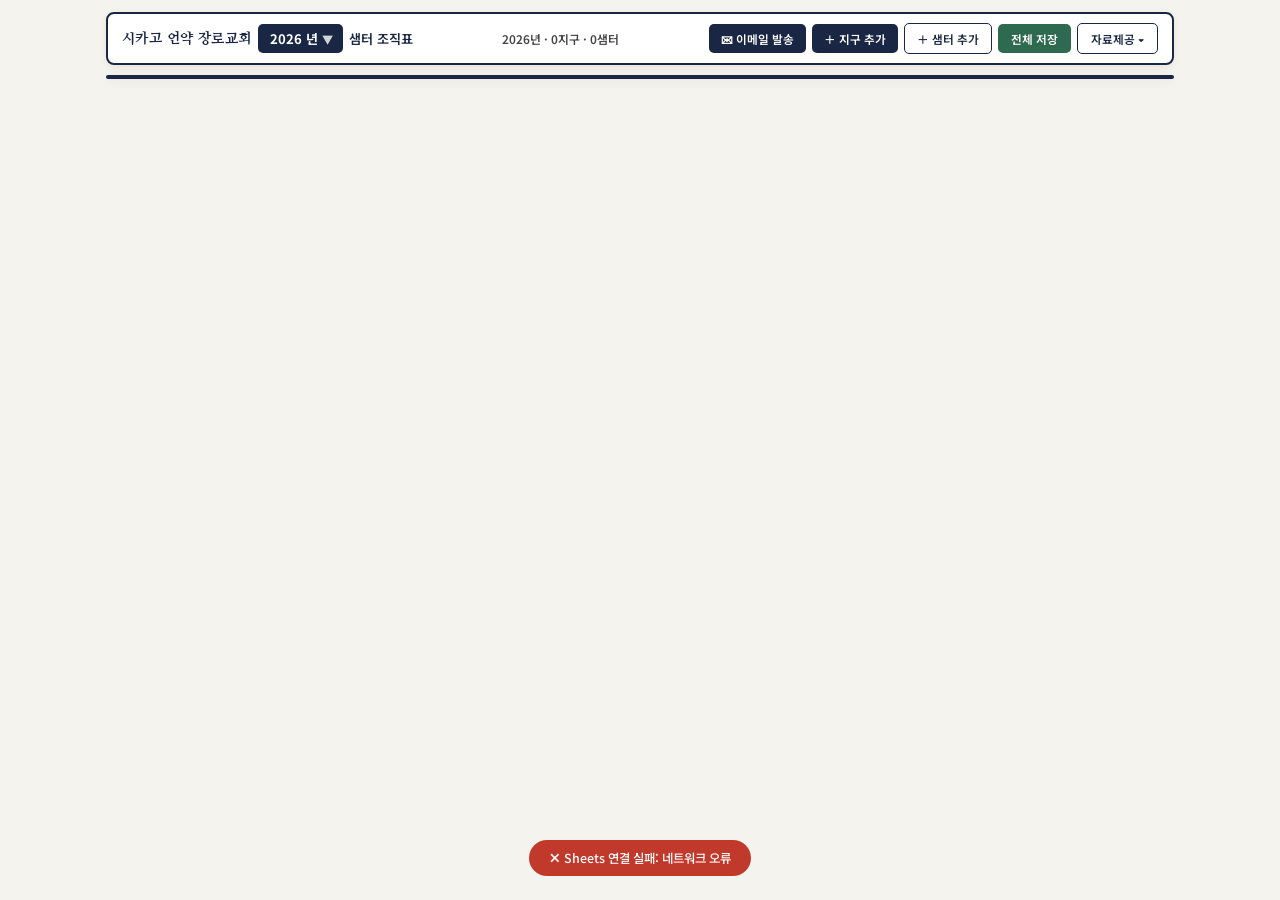
==== commit 17103c9f: "Add email button and district addition button" ====
--- a/index.html
+++ b/index.html
@@ -196,9 +196,10 @@
     <div class="tb-stat" id="stat"></div>
 
     <div class="tb-btns">
-      <button class="btn-dist" onclick="addDistrict()">＋ 지구 추가</button>
+      <button id="btn-email" class="btn-dist" onclick="openEmailTargets()">✉ 이메일 발송</button>
+      <button id="btn-add-dist" class="btn-dist" onclick="addDistrict()">＋ 지구 추가</button>
       <div class="dp-wrap" id="dpw">
-        <button class="btn-samt" onclick="toggleDp()">＋ 샘터 추가</button>
+        <button id="btn-add-samt" class="btn-samt" onclick="toggleDp()">＋ 샘터 추가</button>
         <div class="dp-box hidden" id="dpb">
           <div style="display:flex;align-items:center;justify-content:space-between;margin-bottom:8px">
             <label style="margin-bottom:0">샘터 번호 입력</label>
@@ -214,7 +215,7 @@
           </div>
         </div>
       </div>
-      <button class="btn-save-ctrl" onclick="saveOrg()">전체 저장</button>
+      <button id="btn-save" class="btn-save-ctrl" onclick="saveOrg()">전체 저장</button>
       <div class="export-wrap" id="expw">
         <button class="btn-export" onclick="toggleExport()">자료제공 ▾</button>
         <div class="export-box hidden" id="expb">
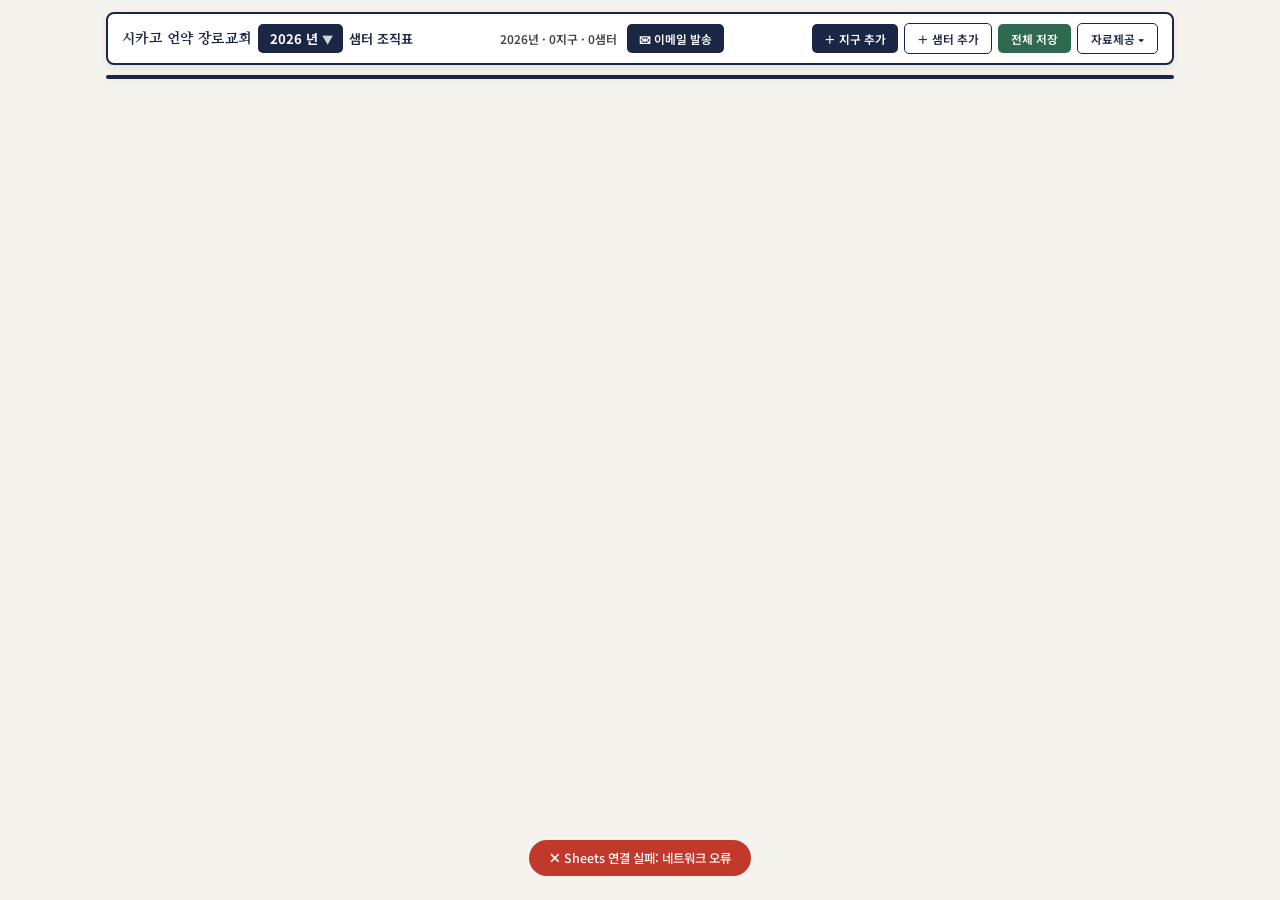
==== commit a234f440: "Add statistics row with email button Added a new row for statistics with an email button." ====
--- a/index.html
+++ b/index.html
@@ -30,6 +30,8 @@
   letter-spacing:.03em;white-space:nowrap}
 .tb-title-fix{font-size:.82rem;color:var(--navy);font-weight:600;white-space:nowrap}
 .tb-stat{flex:1;text-align:center;font-size:.74rem;color:var(--ink2);font-weight:600;white-space:nowrap}
+.tb-statrow{flex:1;display:flex;align-items:center;justify-content:center;gap:10px}
+.tb-statrow .tb-stat{flex:0 0 auto}
 .tb-btns{display:flex;align-items:center;gap:6px;flex-shrink:0;margin-left:auto}
 
 /* ── 연도 버튼 ── */
@@ -149,7 +151,8 @@
 }
 @media(max-width:700px){
   .toolbar{flex-wrap:wrap;gap:8px}
-  .tb-stat{margin-left:0;width:100%;text-align:right}
+  .tb-statrow{width:100%;justify-content:space-between}
+  .tb-stat{margin-left:0;text-align:left}
   .main{padding:10px 8px 40px}
 }
 </style>
@@ -193,10 +196,12 @@
       <span class="tb-title-fix">샘터 조직표</span>
     </div>
 
-    <div class="tb-stat" id="stat"></div>
+    <div class="tb-statrow">
+      <div class="tb-stat" id="stat"></div>
+      <button id="btn-email" class="btn-dist" onclick="openEmailTargets()">✉ 이메일 발송</button>
+    </div>
 
     <div class="tb-btns">
-      <button id="btn-email" class="btn-dist" onclick="openEmailTargets()">✉ 이메일 발송</button>
       <button id="btn-add-dist" class="btn-dist" onclick="addDistrict()">＋ 지구 추가</button>
       <div class="dp-wrap" id="dpw">
         <button id="btn-add-samt" class="btn-samt" onclick="toggleDp()">＋ 샘터 추가</button>
